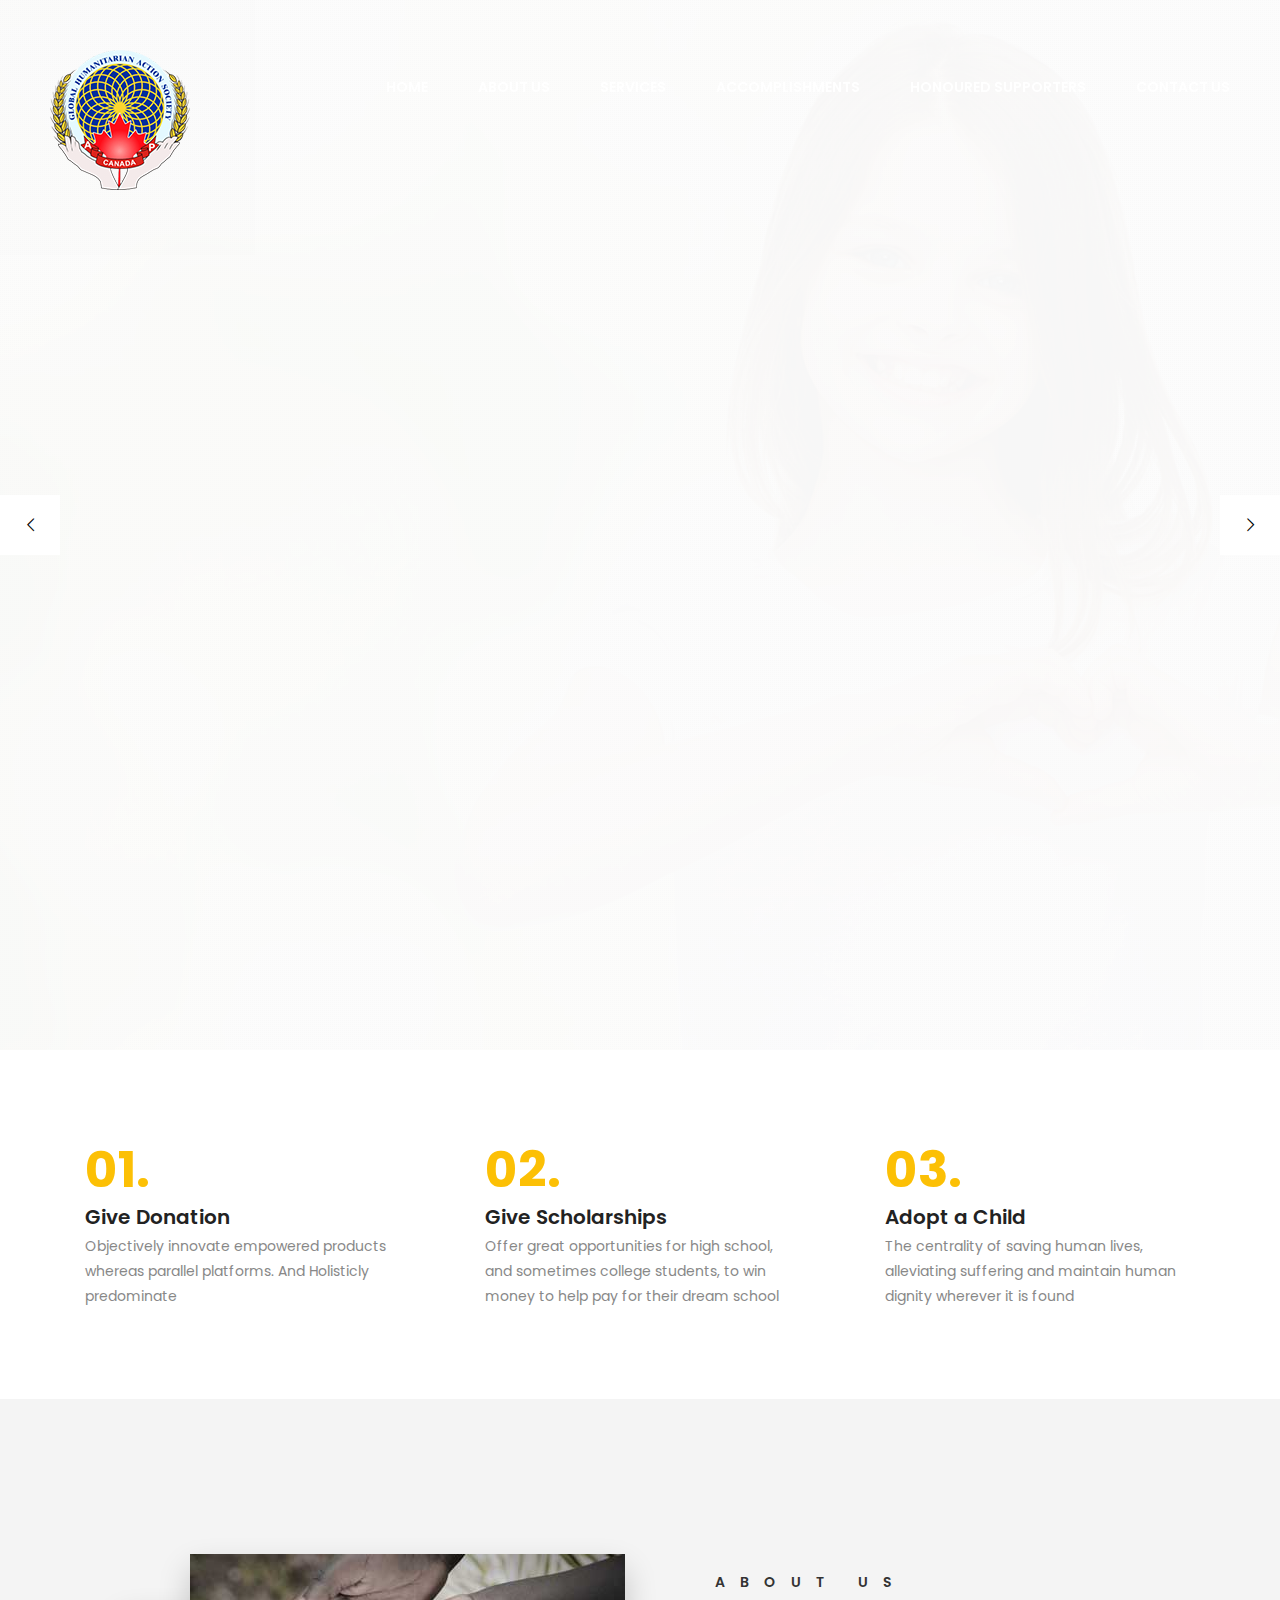
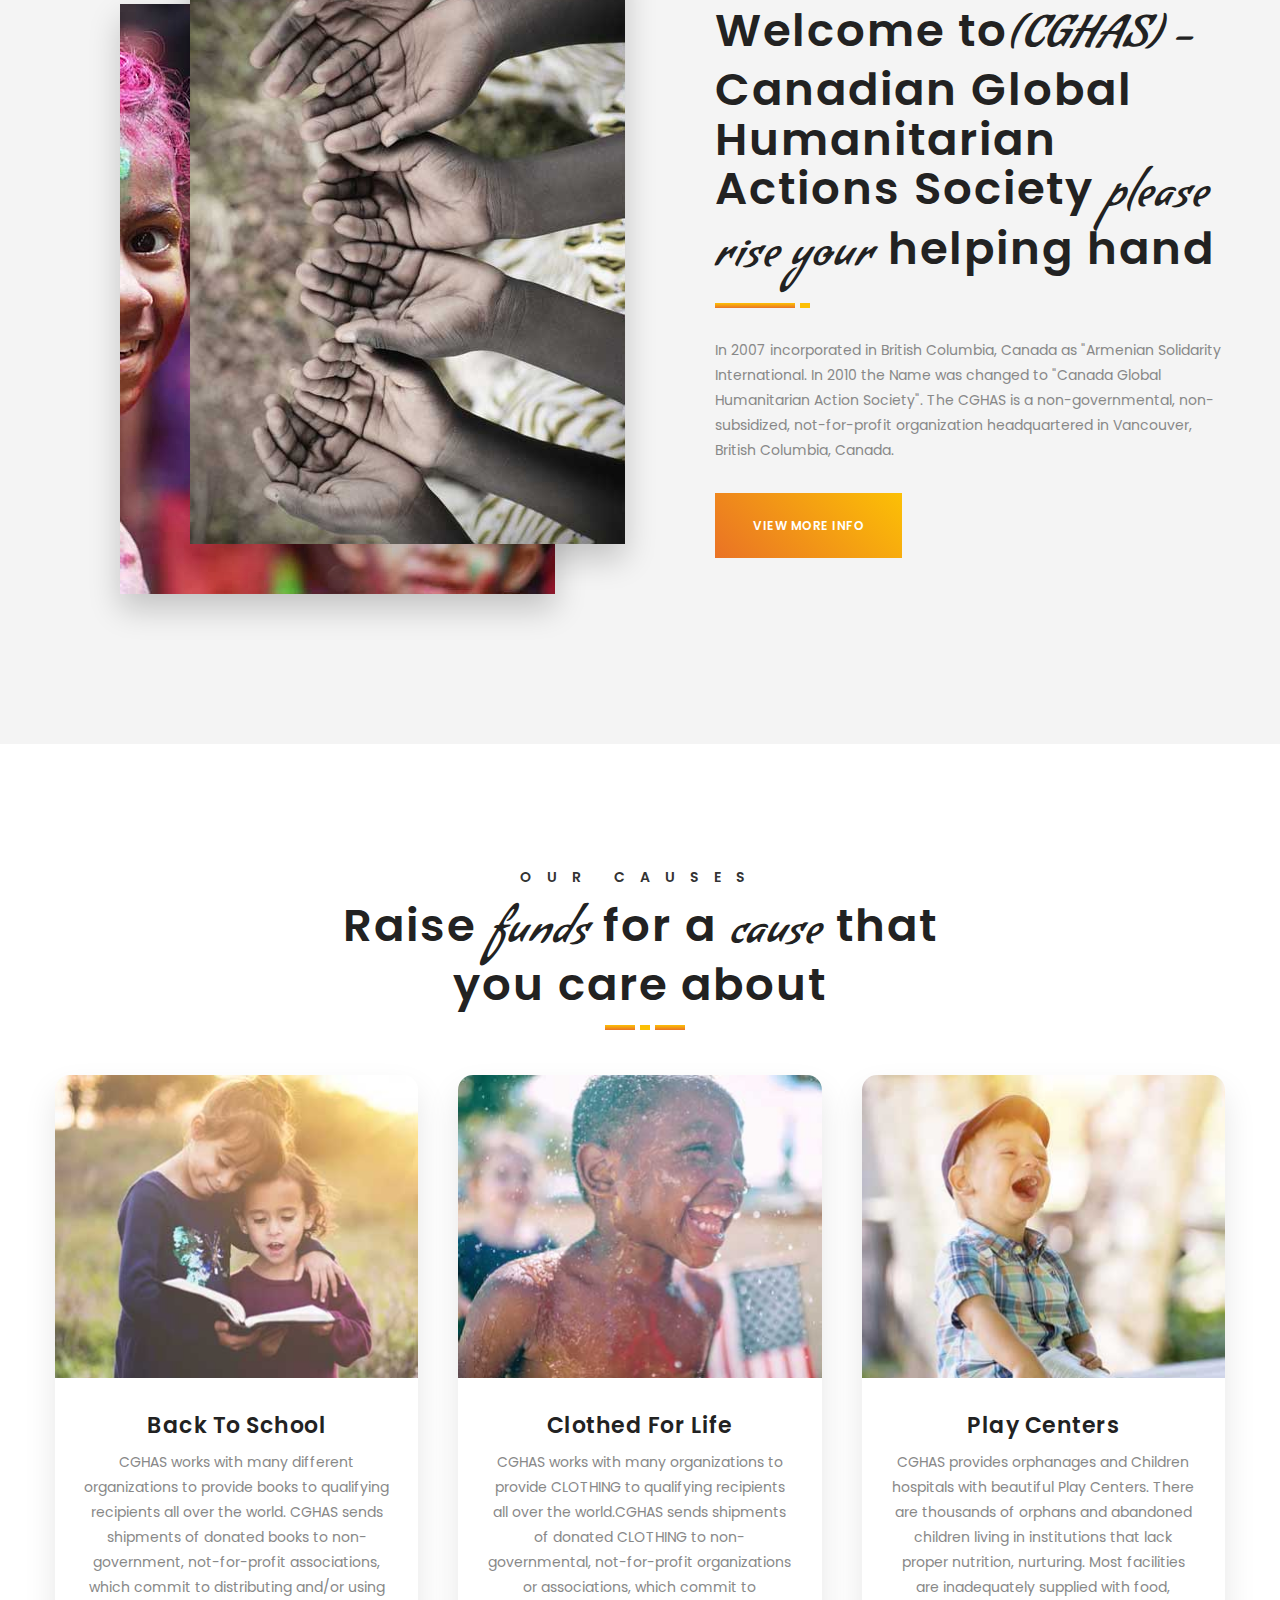
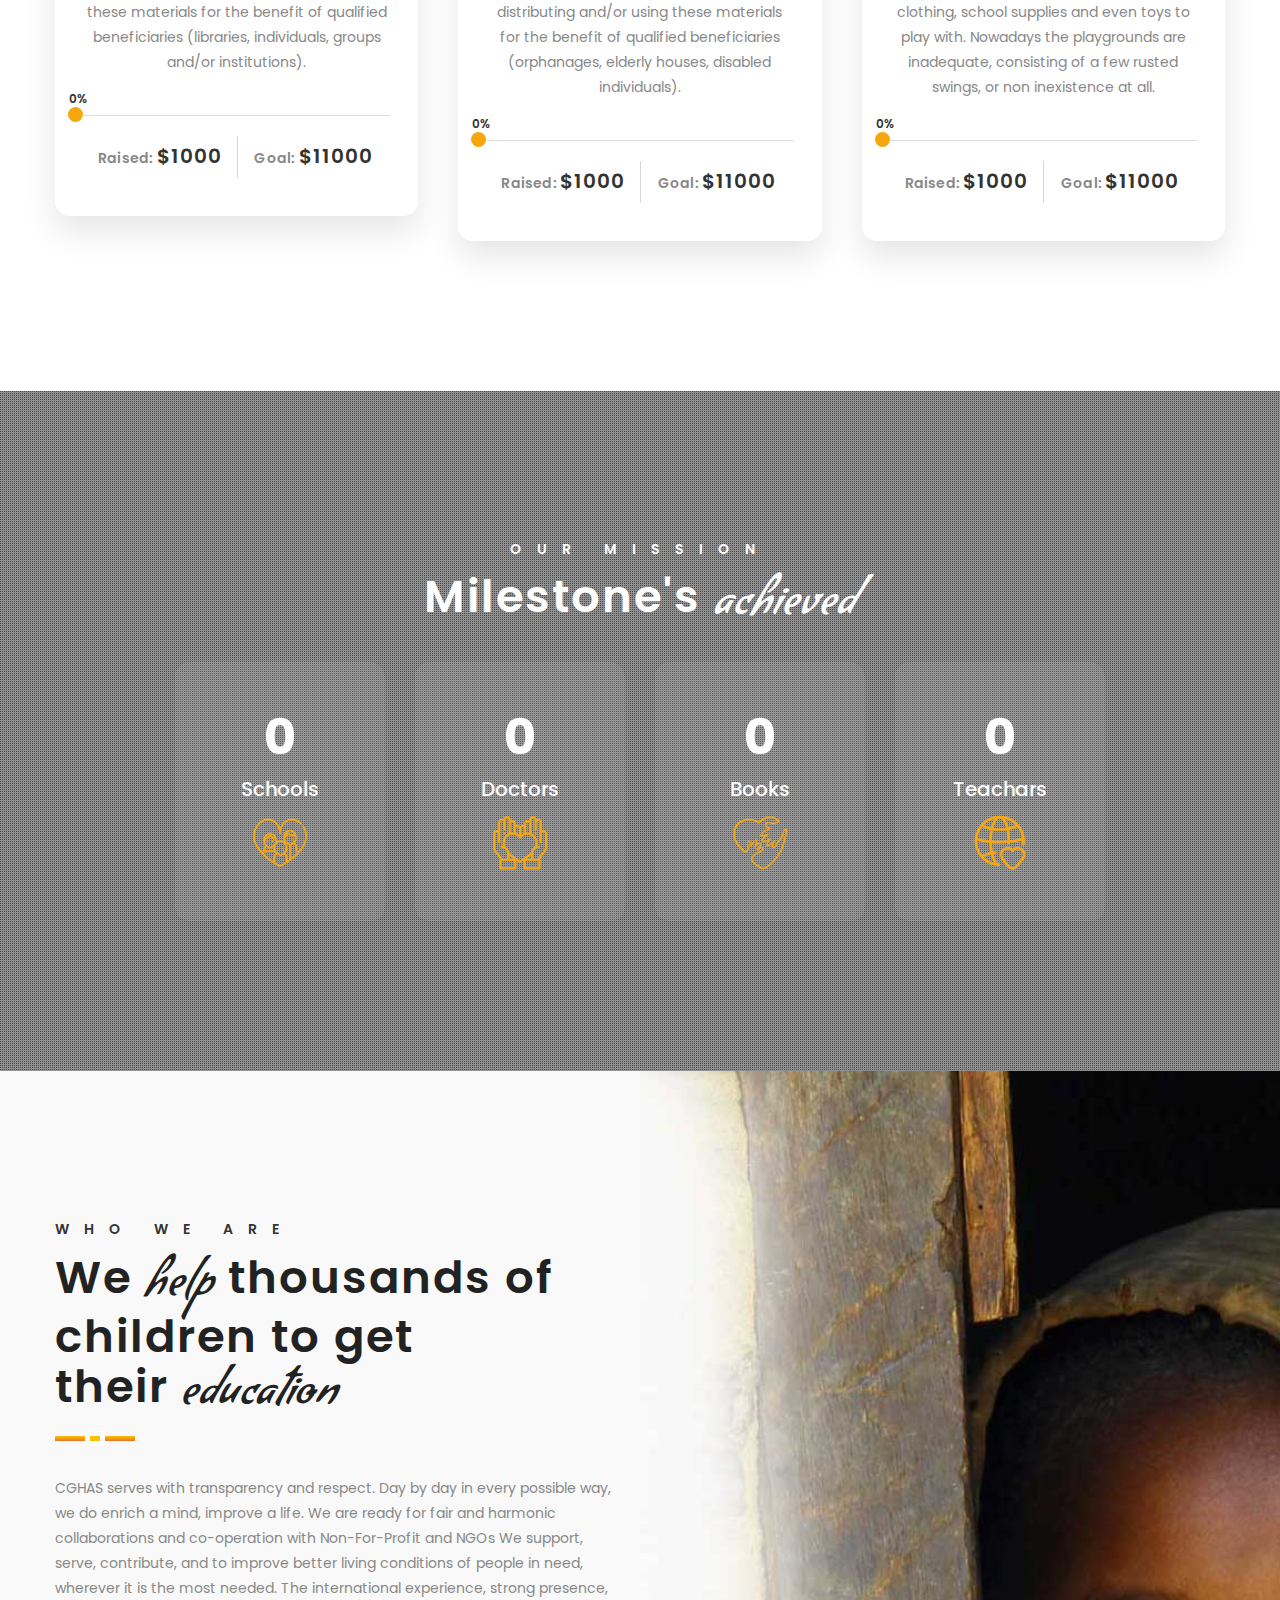
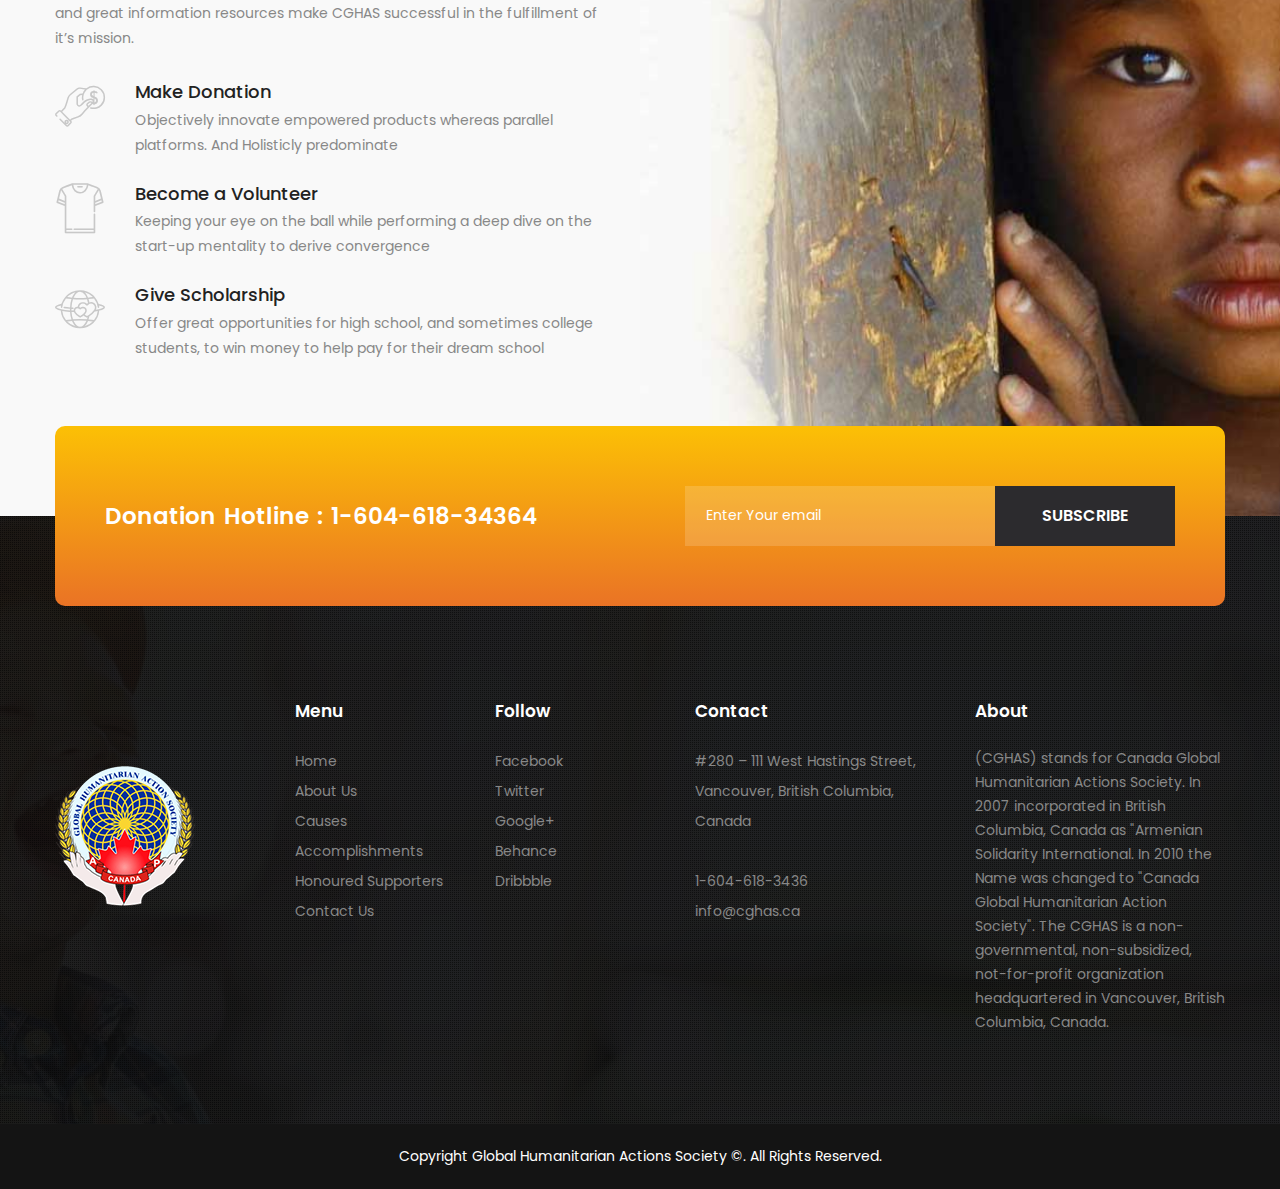
==== index.html @ f3cd942c "Initial Commit" ====
<!DOCTYPE html>
<html lang="en">
<head>
<meta charset="utf-8">
<title>Global Humanitarian Actions</title>

<!-- Stylesheets -->
<link href="css/bootstrap.css" rel="stylesheet">
<link href="plugins/revolution/css/settings.css" rel="stylesheet" type="text/css"><!-- REVOLUTION SETTINGS STYLES -->
<link href="plugins/revolution/css/layers.css" rel="stylesheet" type="text/css"><!-- REVOLUTION LAYERS STYLES -->
<link href="plugins/revolution/css/navigation.css" rel="stylesheet" type="text/css"><!-- REVOLUTION NAVIGATION STYLES -->
<link href="css/style.css" rel="stylesheet">
<link href="css/responsive.css" rel="stylesheet">

<link rel="shortcut icon" href="images/favicon.png" type="image/x-icon">
<link rel="icon" href="images/favicon.png" type="image/x-icon">
<!-- Responsive -->
<meta http-equiv="X-UA-Compatible" content="IE=edge">
<meta name="viewport" content="width=device-width, initial-scale=1.0, maximum-scale=1.0, user-scalable=0">
<!--[if lt IE 9]><script src="https://cdnjs.cloudflare.com/ajax/libs/html5shiv/3.7.3/html5shiv.js"></script><![endif]-->
<!--[if lt IE 9]><script src="js/respond.js"></script><![endif]-->
</head>

<body>

<div class="page-wrapper">
    <!-- Preloader -->
    <div class="preloader"></div>
    
    <!-- Main Header-->
    <header class="main-header">

        <!-- Header Lower -->
        <div class="header-lower">
            <div class="main-box clearfix">
                <!--Logo Box-->
                <div class="logo-box">
                    <div class="logo"><a href="index.html"><img src="images/logo.png" alt=""></a></div>
                </div>
                <!--Nav Outer-->
                <div class="nav-outer clearfix">
                    <!-- Main Menu -->
                    <nav class="main-menu">
                        <div class="navbar-header">
                            <!-- Toggle Button -->
                            <button type="button" class="navbar-toggle" data-toggle="collapse" data-target=".navbar-collapse">
                                <span class="icon-bar"></span>
                                <span class="icon-bar"></span>
                                <span class="icon-bar"></span>
                            </button>
                        </div>
                        
                        <div class="navbar-collapse collapse clearfix">
                            <ul class="navigation clearfix">
                                <li><a href="index.html">Home</a></li>
                                <li><a href="about.html">About us</a></li>
                                <li><a href="services.html">Services</a></li>
                                <!-- <li><a href="causes-grid.html">Causes</a></li>  -->
                                <li><a href="event-single.html">Accomplishments</a></li>                              
                                <li><a href="blog-single-2.html">Honoured Supporters</a></li>
                                <li><a href="contact.html">Contact Us</a></li>
                            </ul>
                        </div>
                    </nav>
                    <!-- Main Menu End-->
                </div>
            </div>
        </div>

        <!-- Sticky Header -->
        <div class="sticky-header">
            <div class="auto-container clearfix">
                <!--Logo-->
                <div class="logo pull-left">
                    <a href="index.html" title=""><img src="images/logo-small.png" alt="" title=""></a>
                </div>
                <!--Right Col-->
                <div class="pull-right">
                    <!-- Main Menu -->
                    <nav class="main-menu">
                        <div class="navbar-collapse collapse clearfix">
                            <ul class="navigation clearfix">
                                <li><a href="index.html">Home</a></li>
                                <li><a href="about.html">About us</a></li>
                                <li><a href="services.html">Services</a></li>
                                <!-- <li><a href="causes-grid.html">Causes</a></li>  -->
                                <li><a href="event-single.html">Accomplishments</a></li>                              
                                <li><a href="blog-single-2.html">Honoured Supporters</a></li>
                                <li><a href="contact.html">Contact Us</a></li>
                            </ul>
                        </div>
                    </nav><!-- Main Menu End-->
                </div>
            </div>
        </div>
    </header>
    <!--End Main Header -->
    
    <!--Main Slider-->
    <section class="main-slider">
        <div class="rev_slider_wrapper fullwidthbanner-container"  id="rev_slider_one_wrapper" data-source="gallery">
            <div class="rev_slider fullwidthabanner" id="rev_slider_one" data-version="5.4.1">
                <ul>
                    <!-- Slide 1 -->
                    <li data-description="Slide Description" data-easein="default" data-easeout="default" data-fsmasterspeed="1500" data-fsslotamount="7" data-fstransition="fade" data-hideafterloop="0" data-hideslideonmobile="off" data-index="rs-1691" data-masterspeed="default" data-param1="" data-param10="" data-param2="" data-param3="" data-param4="" data-param5="" data-param6="" data-param7="" data-param8="" data-param9="" data-rotate="0" data-saveperformance="off" data-slotamount="default" data-thumb="images/main-slider/image-1.jpg" data-title="Slide Title" data-transition="parallaxvertical">
                        
                        <img alt="" class="rev-slidebg" data-bgfit="cover" data-bgparallax="10" data-bgposition="center center" data-bgrepeat="no-repeat" data-no-retina="" src="images/main-slider/image-4.jpg"> 
                        
                        <div class="tp-caption" 
                        data-paddingbottom="[0,0,0,0]"
                        data-paddingleft="[0,0,0,0]"
                        data-paddingright="[0,0,0,0]"
                        data-paddingtop="[0,0,0,0]"
                        data-responsive_offset="on"
                        data-type="text"
                        data-height="none"
                        data-whitespace="nowrap"
                        data-width="none"
                        data-hoffset="['0','0','0','0']"
                        data-voffset="['-135','-135','-135','-135']"
                        data-x="['center','center','center','center']"
                        data-y="['middle','middle','middle','middle']"
                        data-frames='[{"from":"y:[-100%];z:0;rX:0deg;rY:0;rZ:0;sX:1;sY:1;skX:0;skY:0;","mask":"x:0px;y:0px;s:inherit;e:inherit;","speed":1500,"to":"o:1;","delay":1000,"ease":"Power3.easeInOut"},{"delay":"wait","speed":1000,"to":"auto:auto;","mask":"x:0;y:0;s:inherit;e:inherit;","ease":"Power3.easeInOut"}]'>
                           <h4>Donate Here</h4>
                        </div>

                        <div class="tp-caption" 
                        data-paddingbottom="[0,0,0,0]"
                        data-paddingleft="[0,0,0,0]"
                        data-paddingright="[0,0,0,0]"
                        data-paddingtop="[0,0,0,0]"
                        data-responsive_offset="on"
                        data-type="text"
                        data-height="none"
                        data-whitespace="nowrap"
                        data-fontsize="['64','40','36','24']"
                        data-width="auto"
                        data-textalign="center"
                        data-hoffset="['0','0','0','0']"
                        data-voffset="['-30','-30','-30','-30']"
                        data-x="['center','center','center','center']"
                        data-y="['middle','middle','middle','middle']"
                        data-frames='[{"from":"y:[-100%];z:0;rX:0deg;rY:0;rZ:0;sX:1;sY:1;skX:0;skY:0;","mask":"x:0px;y:0px;s:inherit;e:inherit;","speed":1500,"to":"o:1;","delay":1000,"ease":"Power3.easeInOut"},{"delay":"wait","speed":1000,"to":"auto:auto;","mask":"x:0;y:0;s:inherit;e:inherit;","ease":"Power3.easeInOut"}]'>
                            <h2>Global <br>Humanitarian <span class="style-font">Actions</span></h2>
                        </div>
                        
                        <div class="tp-caption" 
                        data-paddingbottom="[0,0,0,0]"
                        data-paddingleft="[0,0,0,0]"
                        data-paddingright="[0,0,0,0]"
                        data-paddingtop="[0,0,0,0]"
                        data-responsive_offset="on"
                        data-type="text"
                        data-height="none"
                        data-whitespace="nowrap"
                        data-width="auto"
                        data-hoffset="['0','0','0','0']"
                        data-voffset="['115','105','130','130']"
                        data-x="['center','center','center','center']"
                        data-y="['middle','middle','middle','middle']"
                        data-frames='[{"from":"y:[100%];z:0;rX:0deg;rY:0;rZ:0;sX:1;sY:1;skX:0;skY:0;","mask":"x:0px;y:0px;s:inherit;e:inherit;","speed":1500,"to":"o:1;","delay":1000,"ease":"Power3.easeInOut"},{"delay":"wait","speed":1000,"to":"auto:auto;","mask":"x:0;y:0;s:inherit;e:inherit;","ease":"Power3.easeInOut"}]'>
                            <a href="about.html" class="theme-btn btn-style-one"><span>Donate Now</span></a>
                        </div>
                    </li>
                    <!-- Slide 2 -->
                    <li data-description="Slide Description" data-easein="default" data-easeout="default" data-fsmasterspeed="1500" data-fsslotamount="7" data-fstransition="fade" data-hideafterloop="0" data-hideslideonmobile="off" data-index="rs-1688" data-masterspeed="default" data-param1="" data-param10="" data-param2="" data-param3="" data-param4="" data-param5="" data-param6="" data-param7="" data-param8="" data-param9="" data-rotate="0" data-saveperformance="off" data-slotamount="default" data-thumb="images/main-slider/image-2.jpg" data-title="Slide Title" data-transition="parallaxvertical">
                        
                        <img alt="" class="rev-slidebg" data-bgfit="cover" data-bgparallax="10" data-bgposition="center center" data-bgrepeat="no-repeat" data-no-retina="" src="images/main-slider/image-1.jpg"> 
                        
                        <div class="tp-caption" 
                        data-paddingbottom="[0,0,0,0]"
                        data-paddingleft="[0,0,0,0]"
                        data-paddingright="[0,0,0,0]"
                        data-paddingtop="[0,0,0,0]"
                        data-responsive_offset="on"
                        data-type="text"
                        data-height="none"
                        data-whitespace="nowrap"
                        data-width="none"
                        data-hoffset="['0','0','0','0']"
                        data-voffset="['-135','-135','-135','-135']"
                        data-x="['center','center','center','center']"
                        data-y="['middle','middle','middle','middle']"
                        data-frames='[{"from":"y:[-100%];z:0;rX:0deg;rY:0;rZ:0;sX:1;sY:1;skX:0;skY:0;","mask":"x:0px;y:0px;s:inherit;e:inherit;","speed":1500,"to":"o:1;","delay":1000,"ease":"Power3.easeInOut"},{"delay":"wait","speed":1000,"to":"auto:auto;","mask":"x:0;y:0;s:inherit;e:inherit;","ease":"Power3.easeInOut"}]'>
                           <h4>Donate Here</h4>
                        </div>

                        <div class="tp-caption" 
                        data-paddingbottom="[0,0,0,0]"
                        data-paddingleft="[0,0,0,0]"
                        data-paddingright="[0,0,0,0]"
                        data-paddingtop="[0,0,0,0]"
                        data-responsive_offset="on"
                        data-type="text"
                        data-height="none"
                        data-whitespace="nowrap"
                        data-fontsize="['64','40','36','24']"
                        data-width="auto"
                        data-textalign="center"
                        data-hoffset="['0','0','0','0']"
                        data-voffset="['-30','-30','-30','-30']"
                        data-x="['center','center','center','center']"
                        data-y="['middle','middle','middle','middle']"
                        data-frames='[{"from":"y:[-100%];z:0;rX:0deg;rY:0;rZ:0;sX:1;sY:1;skX:0;skY:0;","mask":"x:0px;y:0px;s:inherit;e:inherit;","speed":1500,"to":"o:1;","delay":1000,"ease":"Power3.easeInOut"},{"delay":"wait","speed":1000,"to":"auto:auto;","mask":"x:0;y:0;s:inherit;e:inherit;","ease":"Power3.easeInOut"}]'>
                            <h2>Help poor people <br>and their <span class="style-font">formation</span></h2>
                        </div>
                        
                        <div class="tp-caption" 
                        data-paddingbottom="[0,0,0,0]"
                        data-paddingleft="[0,0,0,0]"
                        data-paddingright="[0,0,0,0]"
                        data-paddingtop="[0,0,0,0]"
                        data-responsive_offset="on"
                        data-type="text"
                        data-height="none"
                        data-whitespace="nowrap"
                        data-width="auto"
                        data-hoffset="['0','0','0','0']"
                        data-voffset="['115','105','130','130']"
                        data-x="['center','center','center','center']"
                        data-y="['middle','middle','middle','middle']"
                        data-frames='[{"from":"y:[100%];z:0;rX:0deg;rY:0;rZ:0;sX:1;sY:1;skX:0;skY:0;","mask":"x:0px;y:0px;s:inherit;e:inherit;","speed":1500,"to":"o:1;","delay":1000,"ease":"Power3.easeInOut"},{"delay":"wait","speed":1000,"to":"auto:auto;","mask":"x:0;y:0;s:inherit;e:inherit;","ease":"Power3.easeInOut"}]'>
                            <a href="about.html" class="theme-btn btn-style-one"><span>Donate Now</span></a>
                        </div>
                    </li>

                    <!-- Slide 3 -->
                    <li data-description="Slide Description" data-easein="default" data-easeout="default" data-fsmasterspeed="1500" data-fsslotamount="7" data-fstransition="fade" data-hideafterloop="0" data-hideslideonmobile="off" data-index="rs-1689" data-masterspeed="default" data-param1="" data-param10="" data-param2="" data-param3="" data-param4="" data-param5="" data-param6="" data-param7="" data-param8="" data-param9="" data-rotate="0" data-saveperformance="off" data-slotamount="default" data-thumb="images/main-slider/image-3.jpg" data-title="Slide Title" data-transition="parallaxvertical">
                        
                        <img alt="" class="rev-slidebg" data-bgfit="cover" data-bgparallax="10" data-bgposition="center center" data-bgrepeat="no-repeat" data-no-retina="" src="images/main-slider/image-2.jpg"> 
                        
                        <div class="tp-caption" 
                        data-paddingbottom="[0,0,0,0]"
                        data-paddingleft="[0,0,0,0]"
                        data-paddingright="[0,0,0,0]"
                        data-paddingtop="[0,0,0,0]"
                        data-responsive_offset="on"
                        data-type="text"
                        data-height="none"
                        data-whitespace="nowrap"
                        data-width="none"
                        data-hoffset="['0','0','0','0']"
                        data-voffset="['-135','-135','-135','-135']"
                        data-x="['center','center','center','center']"
                        data-y="['middle','middle','middle','middle']"
                        data-frames='[{"from":"y:[-100%];z:0;rX:0deg;rY:0;rZ:0;sX:1;sY:1;skX:0;skY:0;","mask":"x:0px;y:0px;s:inherit;e:inherit;","speed":1500,"to":"o:1;","delay":1000,"ease":"Power3.easeInOut"},{"delay":"wait","speed":1000,"to":"auto:auto;","mask":"x:0;y:0;s:inherit;e:inherit;","ease":"Power3.easeInOut"}]'>
                           <h4>Donate Here</h4>
                        </div>

                        <div class="tp-caption" 
                        data-paddingbottom="[0,0,0,0]"
                        data-paddingleft="[0,0,0,0]"
                        data-paddingright="[0,0,0,0]"
                        data-paddingtop="[0,0,0,0]"
                        data-responsive_offset="on"
                        data-type="text"
                        data-height="none"
                        data-whitespace="nowrap"
                        data-fontsize="['64','40','36','24']"
                        data-width="auto"
                        data-textalign="center"
                        data-hoffset="['0','0','0','0']"
                        data-voffset="['-30','-30','-30','-30']"
                        data-x="['center','center','center','center']"
                        data-y="['middle','middle','middle','middle']"
                        data-frames='[{"from":"y:[-100%];z:0;rX:0deg;rY:0;rZ:0;sX:1;sY:1;skX:0;skY:0;","mask":"x:0px;y:0px;s:inherit;e:inherit;","speed":1500,"to":"o:1;","delay":1000,"ease":"Power3.easeInOut"},{"delay":"wait","speed":1000,"to":"auto:auto;","mask":"x:0;y:0;s:inherit;e:inherit;","ease":"Power3.easeInOut"}]'>
                            <h2>Global <br>Humanitarian <span class="style-font">Actions</span></h2>
                        </div>
                        
                        <div class="tp-caption" 
                        data-paddingbottom="[0,0,0,0]"
                        data-paddingleft="[0,0,0,0]"
                        data-paddingright="[0,0,0,0]"
                        data-paddingtop="[0,0,0,0]"
                        data-responsive_offset="on"
                        data-type="text"
                        data-height="none"
                        data-whitespace="nowrap"
                        data-width="auto"
                        data-hoffset="['0','0','0','0']"
                        data-voffset="['115','105','130','130']"
                        data-x="['center','center','center','center']"
                        data-y="['middle','middle','middle','middle']"
                        data-frames='[{"from":"y:[100%];z:0;rX:0deg;rY:0;rZ:0;sX:1;sY:1;skX:0;skY:0;","mask":"x:0px;y:0px;s:inherit;e:inherit;","speed":1500,"to":"o:1;","delay":1000,"ease":"Power3.easeInOut"},{"delay":"wait","speed":1000,"to":"auto:auto;","mask":"x:0;y:0;s:inherit;e:inherit;","ease":"Power3.easeInOut"}]'>
                            <a href="about.html" class="theme-btn btn-style-one"><span>Donate Now</span></a>
                        </div>
                    </li>

                    <!-- Slide 4 -->
                    <li data-description="Slide Description" data-easein="default" data-easeout="default" data-fsmasterspeed="1500" data-fsslotamount="7" data-fstransition="fade" data-hideafterloop="0" data-hideslideonmobile="off" data-index="rs-1690" data-masterspeed="default" data-param1="" data-param10="" data-param2="" data-param3="" data-param4="" data-param5="" data-param6="" data-param7="" data-param8="" data-param9="" data-rotate="0" data-saveperformance="off" data-slotamount="default" data-thumb="images/main-slider/image-2.jpg" data-title="Slide Title" data-transition="parallaxvertical">
                        
                        <img alt="" class="rev-slidebg" data-bgfit="cover" data-bgparallax="10" data-bgposition="center center" data-bgrepeat="no-repeat" data-no-retina="" src="images/main-slider/image-3.jpg"> 
                        
                        <div class="tp-caption" 
                        data-paddingbottom="[0,0,0,0]"
                        data-paddingleft="[0,0,0,0]"
                        data-paddingright="[0,0,0,0]"
                        data-paddingtop="[0,0,0,0]"
                        data-responsive_offset="on"
                        data-type="text"
                        data-height="none"
                        data-whitespace="nowrap"
                        data-width="none"
                        data-hoffset="['0','0','0','0']"
                        data-voffset="['-135','-135','-135','-135']"
                        data-x="['center','center','center','center']"
                        data-y="['middle','middle','middle','middle']"
                        data-frames='[{"from":"y:[-100%];z:0;rX:0deg;rY:0;rZ:0;sX:1;sY:1;skX:0;skY:0;","mask":"x:0px;y:0px;s:inherit;e:inherit;","speed":1500,"to":"o:1;","delay":1000,"ease":"Power3.easeInOut"},{"delay":"wait","speed":1000,"to":"auto:auto;","mask":"x:0;y:0;s:inherit;e:inherit;","ease":"Power3.easeInOut"}]'>
                           <h4>Donate Here</h4>
                        </div>

                        <div class="tp-caption" 
                        data-paddingbottom="[0,0,0,0]"
                        data-paddingleft="[0,0,0,0]"
                        data-paddingright="[0,0,0,0]"
                        data-paddingtop="[0,0,0,0]"
                        data-responsive_offset="on"
                        data-type="text"
                        data-height="none"
                        data-whitespace="nowrap"
                        data-fontsize="['64','40','36','24']"
                        data-width="auto"
                        data-textalign="center"
                        data-hoffset="['0','0','0','0']"
                        data-voffset="['-30','-30','-30','-30']"
                        data-x="['center','center','center','center']"
                        data-y="['middle','middle','middle','middle']"
                        data-frames='[{"from":"y:[-100%];z:0;rX:0deg;rY:0;rZ:0;sX:1;sY:1;skX:0;skY:0;","mask":"x:0px;y:0px;s:inherit;e:inherit;","speed":1500,"to":"o:1;","delay":1000,"ease":"Power3.easeInOut"},{"delay":"wait","speed":1000,"to":"auto:auto;","mask":"x:0;y:0;s:inherit;e:inherit;","ease":"Power3.easeInOut"}]'>
                            <h2>Help poor people life <br>and their <span class="style-font">formation</span></h2>
                        </div>
                        
                        <div class="tp-caption" 
                        data-paddingbottom="[0,0,0,0]"
                        data-paddingleft="[0,0,0,0]"
                        data-paddingright="[0,0,0,0]"
                        data-paddingtop="[0,0,0,0]"
                        data-responsive_offset="on"
                        data-type="text"
                        data-height="none"
                        data-whitespace="nowrap"
                        data-width="auto"
                        data-hoffset="['0','0','0','0']"
                        data-voffset="['115','105','130','130']"
                        data-x="['center','center','center','center']"
                        data-y="['middle','middle','middle','middle']"
                        data-frames='[{"from":"y:[100%];z:0;rX:0deg;rY:0;rZ:0;sX:1;sY:1;skX:0;skY:0;","mask":"x:0px;y:0px;s:inherit;e:inherit;","speed":1500,"to":"o:1;","delay":1000,"ease":"Power3.easeInOut"},{"delay":"wait","speed":1000,"to":"auto:auto;","mask":"x:0;y:0;s:inherit;e:inherit;","ease":"Power3.easeInOut"}]'>
                            <a href="about.html" class="theme-btn btn-style-one"><span>Donate Now</span></a>
                        </div>
                    </li>
				</ul>
            </div>
        </div>
    </section>
    <!--End Main Slider-->

    <!-- Work Section -->
    <section class="work-section">   
        <div class="auto-container">
            <!-- Work Steps -->
            <div class="steps-outer">
                <div class="row clearfix">
                    <!-- Step -->
                    <div class="work-step col-md-4 col-sm-6 col-xs-12">
                        <div class="inner-box">
                            <h2>01.</h2>
                            <h4><a href="about.html">Give Donation</a></h4>
                            <p>Objectively innovate empowered products whereas parallel platforms. And Holisticly predominate </p>
                        </div>
                    </div>

                    <!-- Step -->
                    <div class="work-step col-md-4 col-sm-6 col-xs-12">
                        <div class="inner-box">
                            <h2>02.</h2>
                            <h4><a href="about.html">Give Scholarships</a></h4>
                            <p>Offer great opportunities for high school, and sometimes college students, to win money to help pay for their dream school </p>
                        </div>
                    </div>

                    <!-- Step -->
                    <div class="work-step col-md-4 col-sm-6 col-xs-12">
                        <div class="inner-box">
                            <h2>03.</h2>
                            <h4><a href="about.html">Adopt a Child</a></h4>
                            <p>The centrality of saving human lives, alleviating suffering and maintain human dignity wherever it is found </p>
                        </div>
                    </div>
                </div>
            </div>
        </div>
    </section>
    <!-- End Work Section -->

    <!-- About Section-->
    <section class="about-section">
        <div class="auto-container">
            <div class="row clearfix">
                <!--Content Column-->
                <div class="content-column pull-right col-md-6 col-sm-12 col-xs-12">
                    <div class="inner-column">
                        <div class="sec-title">
                            <span class="title">About Us</span>
                            <h2>Welcome to<span>(CGHAS) -</span> <br>Canadian Global Humanitarian Actions Society <span>please rise your</span>  helping hand</h2>
                            <div class="separator"></div>
                        </div>
                        <div class="text">In 2007 incorporated in British Columbia, Canada as "Armenian Solidarity International.
                                In 2010 the Name was changed to "Canada Global Humanitarian Action Society".
                                The CGHAS is a non-governmental, non-subsidized, not-for-profit organization headquartered in Vancouver, British Columbia, Canada.</div>
                        <div class="our-help">
                            
                        </div>
                        <div class="btn-box">
                            <a href="about.html" class="theme-btn btn-style-one"><span>View More Info</span></a>
                        </div>
                    </div>
                </div>
                
                <!--Image Column-->
                <div class="image-column col-md-6 col-sm-12 col-xs-12">
                    <div class="inner-column">
                        <figure class="image-1"><img src="images/resource/about-img-1.jpg" alt=""></figure>
                        <figure class="image-2"><img src="images/resource/about-img-2.jpg" alt=""></figure>
                    </div>
                </div>
            </div>
        </div>
    </section>
    <!--End About Section-->

    <!-- Causes Section -->

    <section class="causes-section">
        <div class="auto-container">
            <div class="sec-title text-center">
                <span class="title">Our Causes</span>
                <h2>Raise <span>funds</span> for a <span>cause</span> that <br> you care about</h2>
                <div class="separator-two"></div>
            </div>

            <div class="row clearfix">

                <!-- Cause Block -->

                <div class="cause-block col-md-4 col-sm-6 col-xs-12">
                    <div class="inner-box">
                        <div class="image-box">
                            <figure><img src="images/resource/cause-1.jpg" alt=""></figure>
                            <div class="overlay-box"><a href="#" class="link">Donate Now &gt;</a></div>
                        </div>
                        <div class="lower-content">
                            <h2><a href="causes-single.html">Back To School</a></h2>
                            <p>CGHAS works with many different organizations to provide books to qualifying recipients all over the world.
                                    CGHAS sends shipments of donated books to non-government, not-for-profit associations, which commit to distributing and/or using these materials for the benefit of qualified beneficiaries (libraries, individuals, groups and/or institutions).</p>
                            
                            <div class="progress-bar">
                                <div class="bar-inner"><div class="bar progress-line" data-width="65"><div class="bar-percentage"><div class="count-box"><span class="count-text" data-speed="2000" data-stop="65">0</span>%</div></div></div></div>
                            </div>
                                
                            <div class="info-box clearfix">
                                <a href="#" class="raised">Raised: <span>$1000</span></a>
                                <a href="#" class="goal">Goal: <span>$11000</span></a>
                            </div>  
                        </div>
                    </div>
                </div>

                <!-- Cause Block -->

                <div class="cause-block col-md-4 col-sm-6 col-xs-12">
                    <div class="inner-box">
                        <div class="image-box">
                            <figure><img src="images/resource/cause-2.jpg" alt=""></figure>
                            <div class="overlay-box"><a href="#" class="link">Donate Now &gt;</a></div>
                        </div>
                        <div class="lower-content">
                            <h2><a href="causes-single.html">Clothed For Life</a></h2>
                            <p>CGHAS works with many organizations to provide CLOTHING to qualifying recipients all over the world.CGHAS sends shipments of donated CLOTHING to non-governmental, not-for-profit organizations or associations, which commit to distributing and/or using these materials for the benefit of qualified beneficiaries (orphanages, elderly houses, disabled individuals).</p>
                            
                            <div class="progress-bar">
                                <div class="bar-inner"><div class="bar progress-line" data-width="20"><div class="bar-percentage"><div class="count-box"><span class="count-text" data-speed="2000" data-stop="20">0</span>%</div></div></div></div>
                            </div>
                                
                            <div class="info-box clearfix">
                                <a href="#" class="raised">Raised: <span>$1000</span></a>
                                <a href="#" class="goal">Goal: <span>$11000</span></a>
                            </div>  
                        </div>
                    </div>
                </div>

                <!-- Cause Block -->

                <div class="cause-block col-md-4 col-sm-6 col-xs-12">
                    <div class="inner-box">
                        <div class="image-box">
                            <figure><img src="images/resource/cause-3.jpg" alt=""></figure>
                            <div class="overlay-box"><a href="#" class="link">Donate Now &gt;</a></div>
                        </div>
                        <div class="lower-content">
                            <h2><a href="causes-single.html">Play Centers</a></h2>
                            <p>CGHAS provides orphanages and Children hospitals with beautiful Play Centers.
                                    There are thousands of orphans and abandoned children living in institutions that lack proper nutrition, nurturing. Most facilities are inadequately supplied with food, clothing, school supplies and even toys to play with.
                                    Nowadays the playgrounds are inadequate, consisting of a few rusted swings, or non inexistence at all.</p>
                            
                            <div class="progress-bar">
                                <div class="bar-inner"><div class="bar progress-line" data-width="80"><div class="bar-percentage"><div class="count-box"><span class="count-text" data-speed="2000" data-stop="80">0</span>%</div></div></div></div>
                            </div>
                                
                            <div class="info-box clearfix">
                                <a href="#" class="raised">Raised: <span>$1000</span></a>
                                <a href="#" class="goal">Goal: <span>$11000</span></a>
                            </div>  
                        </div>
                    </div>
                </div>
            </div>
        </div>
    </section>
    
    <!-- End Causes Section -->

    <!--Fun Facts Section-->
    <div class="fun-fact-section" style="background-image:url(images/background/1.jpg);">
        <div class="auto-container">
            <div class="sec-title light text-center">
                <span class="title">Our Mission</span>
                <h2>Milestone's <span>achieved</span></h2>
            </div>
            <div class="fact-counter">
                <div class="row clearfix">
                    <!--Column-->
                    <div class="counter-column col-md-3 col-sm-6 col-xs-12">
                        <div class="inner">
                            <div class="count-box">
                                <span class="count-text" data-speed="3000" data-stop="12">0</span>
                                <h4 class="counter-title">Schools</h4>
                                <span class="icon flaticon-people"></span>
                            </div>
                        </div>
                    </div>

                    <!--Column-->
                    <div class="counter-column col-md-3 col-sm-6 col-xs-12">
                        <div class="inner">
                            <div class="count-box">
                                <span class="count-text" data-speed="3000" data-stop="96">0</span>
                                <h4 class="counter-title">Doctors</h4>
                                <span class="icon flaticon-pacifism"></span>
                            </div>
                        </div>
                    </div>

                    <!--Column-->
                    <div class="counter-column col-md-3 col-sm-6 col-xs-12">
                        <div class="inner">
                            <div class="count-box">
                                <span class="count-text" data-speed="3000" data-stop="25000">0</span>
                                <h4 class="counter-title">Books</h4>
                                <span class="icon flaticon-heart-2"></span>
                            </div>
                        </div>
                    </div>

                    <!--Column-->
                    <div class="counter-column col-md-3 col-sm-6 col-xs-12">
                        <div class="inner">
                            <div class="count-box">
                                <span class="count-text" data-speed="3000" data-stop="35">0</span>
                                <h4 class="counter-title">Teachars</h4>
                                <span class="icon flaticon-love-planet"></span>
                            </div>
                        </div>
                    </div>
                </div>
            </div>
        </div>
    </div>
    <!--End Fun Facts Section-->

    <!-- Who We Are -->
    <section class="who-we-are">
        <div class="outer-container clearfix">
            <!--Content Column-->
            <div class="content-column">
                <div class="inner-box">
                    <div class="sec-title">
                        <span class="title">Who we are</span>
                        <h2>We <span>help</span> thousands of children to get<br> their <span>education</span></h2>
                        <span class="separator-two"></span>
                    </div>
                    <div class="text">
                        <p>CGHAS serves with transparency and respect. Day by day in every possible way, we do enrich a mind, improve a life.   We are ready for fair and harmonic collaborations and co-operation with Non-For-Profit and NGOs
                                We support, serve, contribute, and to improve better living conditions of people in need, wherever it is the most needed.
                                The international experience, strong presence, and great information resources make CGHAS successful in the fulfillment of it’s mission.</p>
                    </div>
                    <ul class="choose-info">
                        <li>
                            <span class="icon flaticon-coin"></span>
                            <h3><a href="#">Make Donation</a></h3>
                            <p>Objectively innovate empowered products whereas parallel platforms. And Holisticly predominate</p>
                        </li>

                        <li>
                            <span class="icon flaticon-shirt"></span>
                            <h3><a href="#">Become a Volunteer</a></h3>
                            <p>Keeping your eye on the ball while performing a deep dive on the start-up mentality to derive convergence</p>
                        </li>

                        <li>
                            <span class="icon flaticon-globe"></span>
                            <h3><a href="#">Give Scholarship </a></h3>
                            <p>Offer great opportunities for high school, and sometimes college students, to win money to help pay for their dream school</p>
                        </li>
                    </ul>
                </div>
            </div>
            <!--Image Column-->
            <div class="image-column" style="background-image:url(images/resource/image-1.jpg);">
                <figure class="image-box"><img src="images/resource/image-1.jpg" alt=""></figure>
            </div>
        </div>
    </section>
    <!-- End Who We Are -->

    
            </div>
        </div>
    </section>
    

    <!-- Subscribe section -->
    <section class="subscribe-section">
        <div class="auto-container">
            <div class="inner-container">
                <div class="row clearfix">
                    <div class="title-column col-md-6 col-sm-12 col-xs-12">
                        <div class="title">
                            <h2>Donation Hotline :  1-604-618-34364</h2>
                        </div>
                    </div>
                    <div class="form-column col-md-6 col-sm-12 col-xs-12">
                        <div class="subscribe-form">
                            <form method="post" action="http://themebunch.com/html/varna-charity/contact.html">
                                <div class="form-group">
                                    <input type="email" name="email" value="" placeholder="Enter Your email" required>
                                    <button type="submit" class="theme-btn btn-style-three">Subscribe</button>
                                </div>
                            </form>
                        </div>
                    </div>
                </div>
            </div>
        </div>
    </section>
    <!-- End Subscribe section -->

    <!--Main Footer-->
    <footer class="main-footer" style="background-image: url(images/background/2.jpg);">
        <!--Upper-->
        <div class="footer-upper">
            <div class="auto-container">
                <div class="outer-box">
                    <!--Footer Logo-->
                    <div class="footer-logo"><a href="index-2.html"><img src="images/footer-logo.png" alt=""></a></div>
                    
                    <div class="row clearfix">
                        <div class="big-column col-md-5 col-sm-12 col-xs-12">
                            <div class="row clearfix">
                                <!--Footer Column-->
                                <div class="footer-column col-md-6 col-sm-6 col-xs-12">
                                    <h3>Menu</h3>
                                    <ul class="footer-links">
                                        <li><a href="#">Home</a></li>
                                        <li><a href="#">About Us</a></li>
                                        <li><a href="#">Causes</a></li>
                                        <li><a href="#">Accomplishments</a></li>
                                        <li><a href="#">Honoured Supporters</a></li>
                                        <li><a href="#">Contact Us</a></li>
                                    </ul> 
                                </div>

                                <div class="footer-column col-md-6 col-sm-6 col-xs-12">
                                    <h3>Follow</h3>
                                    <ul class="footer-links">
                                        <li><a href="#">Facebook</a></li>
                                        <li><a href="#">Twitter</a></li>
                                        <li><a href="#">Google+</a></li>
                                        <li><a href="#">Behance</a></li>
                                        <li><a href="#">Dribbble</a></li>
                                    </ul> 
                                </div>
                            </div>
                        </div>

                        <div class="big-column col-md-7 col-sm-12 col-xs-12">
                            <div class="row clearfix">
                                <!--Footer Column-->
                                <div class="footer-column col-md-6 col-sm-6 col-xs-12">
                                    <h3>Contact </h3>
                                    <ul class="footer-links contact-links">
                                        <li>#280 – 111 West Hastings Street, Vancouver, British Columbia, <br> Canada</li>
                                        <li><a href="#">1-604-618-3436</a></li>
                                        <li><a href="#">info@cghas.ca</a></li>
                                    </ul> 
                                </div>

                                <!--Footer Column-->
                                <div class="footer-column col-md-6 col-sm-6 col-xs-12">
                                    <h3>About</h3>
                                    <div class="text">
                                        <p>(CGHAS) stands for Canada Global Humanitarian Actions Society.
                                                In 2007 incorporated in British Columbia, Canada as "Armenian Solidarity International.
                                                In 2010 the Name was changed to "Canada Global Humanitarian Action Society".
                                                The CGHAS is a non-governmental, non-subsidized, not-for-profit organization headquartered in Vancouver, British Columbia, Canada.</p>
                                    </div>
                                </div>
                            </div>
                        </div>
                    </div>
                </div>
            </div>
        </div>
        
        <!--Bottom-->
        <div class="footer-bottom">
            <div class="auto-container">
                <div class="copyright">Copyright <a href="index.html">Global Humanitarian Actions Society</a> ©. All Rights Reserved.</div>
            </div>
        </div>
    </footer>
    <!-- End Footer -->

</div>  
<!--End pagewrapper-->

<!--Scroll to top-->
<div class="scroll-to-top scroll-to-target" data-target="html"><span class="fa fa-angle-double-up"></span></div>

<script src="js/jquery.js"></script> 
<script src="js/bootstrap.min.js"></script>
<!--Revolution Slider-->
<script src="plugins/revolution/js/jquery.themepunch.revolution.min.js"></script>
<script src="plugins/revolution/js/jquery.themepunch.tools.min.js"></script>
<script src="plugins/revolution/js/extensions/revolution.extension.actions.min.js"></script>
<script src="plugins/revolution/js/extensions/revolution.extension.carousel.min.js"></script>
<script src="plugins/revolution/js/extensions/revolution.extension.kenburn.min.js"></script>
<script src="plugins/revolution/js/extensions/revolution.extension.layeranimation.min.js"></script>
<script src="plugins/revolution/js/extensions/revolution.extension.migration.min.js"></script>
<script src="plugins/revolution/js/extensions/revolution.extension.navigation.min.js"></script>
<script src="plugins/revolution/js/extensions/revolution.extension.parallax.min.js"></script>
<script src="plugins/revolution/js/extensions/revolution.extension.slideanims.min.js"></script>
<script src="plugins/revolution/js/extensions/revolution.extension.video.min.js"></script>
<script src="js/main-slider-script.js"></script>
<!--End Revolution Slider-->
<script src="js/jquery-ui.js"></script> 
<script src="js/jquery.fancybox.js"></script>
<script src="js/owl.js"></script>
<script src="js/wow.js"></script>
<script src="js/appear.js"></script>
<script src="js/script.js"></script>
</body>

</html>
---- plugins/revolution/css/settings.css ----
/*-----------------------------------------------------------------------------

-	Revolution Slider 5.0 Default Style Settings -

Screen Stylesheet

version:   	5.4.5
date:      	15/05/17
author:		themepunch
email:     	info@themepunch.com
website:   	http://www.themepunch.com
-----------------------------------------------------------------------------*/
#debungcontrolls,.debugtimeline{width:100%;box-sizing:border-box}.rev_column,.rev_column .tp-parallax-wrap,.tp-svg-layer svg{vertical-align:top}#debungcontrolls{z-index:100000;position:fixed;bottom:0;height:auto;background:rgba(0,0,0,.6);padding:10px}.debugtimeline{height:10px;position:relative;margin-bottom:3px;display:none;white-space:nowrap}.debugtimeline:hover{height:15px}.the_timeline_tester{background:#e74c3c;position:absolute;top:0;left:0;height:100%;width:0}.rs-go-fullscreen{position:fixed!important;width:100%!important;height:100%!important;top:0!important;left:0!important;z-index:9999999!important;background:#fff!important}.debugtimeline.tl_slide .the_timeline_tester{background:#f39c12}.debugtimeline.tl_frame .the_timeline_tester{background:#3498db}.debugtimline_txt{color:#fff;font-weight:400;font-size:7px;position:absolute;left:10px;top:0;white-space:nowrap;line-height:10px}.rtl{direction:rtl}@font-face{font-family:revicons;src:url(../fonts/revicons/revicons90c6.eot?5510888);src:url(../fonts/revicons/revicons90c6.eot?5510888#iefix) format('embedded-opentype'),url(../fonts/revicons/revicons90c6.woff?5510888) format('woff'),url(../fonts/revicons/revicons90c6.ttf?5510888) format('truetype'),url(../fonts/revicons/revicons90c6.svg?5510888#revicons) format('svg');font-weight:400;font-style:normal}[class*=" revicon-"]:before,[class^=revicon-]:before{font-family:revicons;font-style:normal;font-weight:400;speak:none;display:inline-block;text-decoration:inherit;width:1em;margin-right:.2em;text-align:center;font-variant:normal;text-transform:none;line-height:1em;margin-left:.2em}.revicon-search-1:before{content:'\e802'}.revicon-pencil-1:before{content:'\e831'}.revicon-picture-1:before{content:'\e803'}.revicon-cancel:before{content:'\e80a'}.revicon-info-circled:before{content:'\e80f'}.revicon-trash:before{content:'\e801'}.revicon-left-dir:before{content:'\e817'}.revicon-right-dir:before{content:'\e818'}.revicon-down-open:before{content:'\e83b'}.revicon-left-open:before{content:'\e819'}.revicon-right-open:before{content:'\e81a'}.revicon-angle-left:before{content:'\e820'}.revicon-angle-right:before{content:'\e81d'}.revicon-left-big:before{content:'\e81f'}.revicon-right-big:before{content:'\e81e'}.revicon-magic:before{content:'\e807'}.revicon-picture:before{content:'\e800'}.revicon-export:before{content:'\e80b'}.revicon-cog:before{content:'\e832'}.revicon-login:before{content:'\e833'}.revicon-logout:before{content:'\e834'}.revicon-video:before{content:'\e805'}.revicon-arrow-combo:before{content:'\e827'}.revicon-left-open-1:before{content:'\e82a'}.revicon-right-open-1:before{content:'\e82b'}.revicon-left-open-mini:before{content:'\e822'}.revicon-right-open-mini:before{content:'\e823'}.revicon-left-open-big:before{content:'\e824'}.revicon-right-open-big:before{content:'\e825'}.revicon-left:before{content:'\e836'}.revicon-right:before{content:'\e826'}.revicon-ccw:before{content:'\e808'}.revicon-arrows-ccw:before{content:'\e806'}.revicon-palette:before{content:'\e829'}.revicon-list-add:before{content:'\e80c'}.revicon-doc:before{content:'\e809'}.revicon-left-open-outline:before{content:'\e82e'}.revicon-left-open-2:before{content:'\e82c'}.revicon-right-open-outline:before{content:'\e82f'}.revicon-right-open-2:before{content:'\e82d'}.revicon-equalizer:before{content:'\e83a'}.revicon-layers-alt:before{content:'\e804'}.revicon-popup:before{content:'\e828'}.rev_slider_wrapper{position:relative;z-index:0;width:100%}.rev_slider{position:relative;overflow:visible}.entry-content .rev_slider a,.rev_slider a{box-shadow:none}.tp-overflow-hidden{overflow:hidden!important}.group_ov_hidden{overflow:hidden}.rev_slider img,.tp-simpleresponsive img{max-width:none!important;transition:none;margin:0;padding:0;border:none}.rev_slider .no-slides-text{font-weight:700;text-align:center;padding-top:80px}.rev_slider>ul,.rev_slider>ul>li,.rev_slider>ul>li:before,.rev_slider_wrapper>ul,.tp-revslider-mainul>li,.tp-revslider-mainul>li:before,.tp-simpleresponsive>ul,.tp-simpleresponsive>ul>li,.tp-simpleresponsive>ul>li:before{list-style:none!important;position:absolute;margin:0!important;padding:0!important;overflow-x:visible;overflow-y:visible;background-image:none;background-position:0 0;text-indent:0;top:0;left:0}.rev_slider>ul>li,.rev_slider>ul>li:before,.tp-revslider-mainul>li,.tp-revslider-mainul>li:before,.tp-simpleresponsive>ul>li,.tp-simpleresponsive>ul>li:before{visibility:hidden}.tp-revslider-mainul,.tp-revslider-slidesli{padding:0!important;margin:0!important;list-style:none!important}.fullscreen-container,.fullwidthbanner-container{padding:0;position:relative}.rev_slider li.tp-revslider-slidesli{position:absolute!important}.tp-caption .rs-untoggled-content{display:block}.tp-caption .rs-toggled-content{display:none}.rs-toggle-content-active.tp-caption .rs-toggled-content{display:block}.rs-toggle-content-active.tp-caption .rs-untoggled-content{display:none}.rev_slider .caption,.rev_slider .tp-caption{position:relative;visibility:hidden;white-space:nowrap;display:block;-webkit-font-smoothing:antialiased!important;z-index:1}.rev_slider .caption,.rev_slider .tp-caption,.tp-simpleresponsive img{-moz-user-select:none;-khtml-user-select:none;-webkit-user-select:none;-o-user-select:none}.rev_slider .tp-mask-wrap .tp-caption,.rev_slider .tp-mask-wrap :last-child,.wpb_text_column .rev_slider .tp-mask-wrap .tp-caption,.wpb_text_column .rev_slider .tp-mask-wrap :last-child{margin-bottom:0}.tp-svg-layer svg{width:100%;height:100%;position:relative}.tp-carousel-wrapper{cursor:url(openhand.cur),move}.tp-carousel-wrapper.dragged{cursor:url(closedhand.cur),move}.tp_inner_padding{box-sizing:border-box;max-height:none!important}.tp-caption.tp-layer-selectable{-moz-user-select:all;-khtml-user-select:all;-webkit-user-select:all;-o-user-select:all}.tp-caption.tp-hidden-caption,.tp-forcenotvisible,.tp-hide-revslider,.tp-parallax-wrap.tp-hidden-caption{visibility:hidden!important;display:none!important}.rev_slider audio,.rev_slider embed,.rev_slider iframe,.rev_slider object,.rev_slider video{max-width:none!important}.tp-element-background{position:absolute;top:0;left:0;width:100%;height:100%;z-index:0}.tp-blockmask,.tp-blockmask_in,.tp-blockmask_out{position:absolute;top:0;left:0;width:100%;height:100%;background:#fff;z-index:1000;transform:scaleX(0) scaleY(0)}.tp-parallax-wrap{transform-style:preserve-3d}.rev_row_zone{position:absolute;width:100%;left:0;box-sizing:border-box;min-height:50px;font-size:0}.rev_column_inner,.rev_slider .tp-caption.rev_row{position:relative;width:100%!important;box-sizing:border-box}.rev_row_zone_top{top:0}.rev_row_zone_middle{top:50%;transform:translateY(-50%)}.rev_row_zone_bottom{bottom:0}.rev_slider .tp-caption.rev_row{display:table;table-layout:fixed;vertical-align:top;height:auto!important;font-size:0}.rev_column{display:table-cell;position:relative;height:auto;box-sizing:border-box;font-size:0}.rev_column_inner{display:block;height:auto!important;white-space:normal!important}.rev_column_bg{width:100%;height:100%;position:absolute;top:0;left:0;z-index:0;box-sizing:border-box;background-clip:content-box;border:0 solid transparent}.tp-caption .backcorner,.tp-caption .backcornertop,.tp-caption .frontcorner,.tp-caption .frontcornertop{height:0;top:0;width:0;position:absolute}.rev_column_inner .tp-loop-wrap,.rev_column_inner .tp-mask-wrap,.rev_column_inner .tp-parallax-wrap{text-align:inherit}.rev_column_inner .tp-mask-wrap{display:inline-block}.rev_column_inner .tp-parallax-wrap,.rev_column_inner .tp-parallax-wrap .tp-loop-wrap,.rev_column_inner .tp-parallax-wrap .tp-mask-wrap{position:relative!important;left:auto!important;top:auto!important;line-height:0}.tp-video-play-button,.tp-video-play-button i{line-height:50px!important;vertical-align:top;text-align:center}.rev_column_inner .rev_layer_in_column,.rev_column_inner .tp-parallax-wrap,.rev_column_inner .tp-parallax-wrap .tp-loop-wrap,.rev_column_inner .tp-parallax-wrap .tp-mask-wrap{vertical-align:top}.rev_break_columns{display:block!important}.rev_break_columns .tp-parallax-wrap.rev_column{display:block!important;width:100%!important}.fullwidthbanner-container{overflow:hidden}.fullwidthbanner-container .fullwidthabanner{width:100%;position:relative}.tp-static-layers{position:absolute;z-index:101;top:0;left:0}.tp-caption .frontcorner{border-left:40px solid transparent;border-right:0 solid transparent;border-top:40px solid #00A8FF;left:-40px}.tp-caption .backcorner{border-left:0 solid transparent;border-right:40px solid transparent;border-bottom:40px solid #00A8FF;right:0}.tp-caption .frontcornertop{border-left:40px solid transparent;border-right:0 solid transparent;border-bottom:40px solid #00A8FF;left:-40px}.tp-caption .backcornertop{border-left:0 solid transparent;border-right:40px solid transparent;border-top:40px solid #00A8FF;right:0}.tp-layer-inner-rotation{position:relative!important}img.tp-slider-alternative-image{width:100%;height:auto}.caption.fullscreenvideo,.rs-background-video-layer,.tp-caption.coverscreenvideo,.tp-caption.fullscreenvideo{width:100%;height:100%;top:0;left:0;position:absolute}.noFilterClass{filter:none!important}.rs-background-video-layer{visibility:hidden;z-index:0}.caption.fullscreenvideo audio,.caption.fullscreenvideo iframe,.caption.fullscreenvideo video,.tp-caption.fullscreenvideo iframe,.tp-caption.fullscreenvideo iframe audio,.tp-caption.fullscreenvideo iframe video{width:100%!important;height:100%!important;display:none}.fullcoveredvideo audio,.fullscreenvideo audio .fullcoveredvideo video,.fullscreenvideo video{background:#000}.fullcoveredvideo .tp-poster{background-position:center center;background-size:cover;width:100%;height:100%;top:0;left:0}.videoisplaying .html5vid .tp-poster{display:none}.tp-video-play-button{background:#000;background:rgba(0,0,0,.3);border-radius:5px;position:absolute;top:50%;left:50%;color:#FFF;margin-top:-25px;margin-left:-25px;cursor:pointer;width:50px;height:50px;box-sizing:border-box;display:inline-block;z-index:4;opacity:0;transition:opacity .3s ease-out!important}.tp-audio-html5 .tp-video-play-button,.tp-hiddenaudio{display:none!important}.tp-caption .html5vid{width:100%!important;height:100%!important}.tp-video-play-button i{width:50px;height:50px;display:inline-block;font-size:40px!important}.rs-fullvideo-cover,.tp-dottedoverlay,.tp-shadowcover{height:100%;top:0;left:0;position:absolute}.tp-caption:hover .tp-video-play-button{opacity:1;display:block}.tp-caption .tp-revstop{display:none;border-left:5px solid #fff!important;border-right:5px solid #fff!important;margin-top:15px!important;line-height:20px!important;vertical-align:top;font-size:25px!important}.tp-seek-bar,.tp-video-button,.tp-volume-bar{outline:0;line-height:12px;margin:0;cursor:pointer}.videoisplaying .revicon-right-dir{display:none}.videoisplaying .tp-revstop{display:inline-block}.videoisplaying .tp-video-play-button{display:none}.fullcoveredvideo .tp-video-play-button{display:none!important}.fullscreenvideo .fullscreenvideo audio,.fullscreenvideo .fullscreenvideo video{object-fit:contain!important}.fullscreenvideo .fullcoveredvideo audio,.fullscreenvideo .fullcoveredvideo video{object-fit:cover!important}.tp-video-controls{position:absolute;bottom:0;left:0;right:0;padding:5px;opacity:0;transition:opacity .3s;background-image:linear-gradient(to bottom,#000 13%,#323232 100%);display:table;max-width:100%;overflow:hidden;box-sizing:border-box}.rev-btn.rev-hiddenicon i,.rev-btn.rev-withicon i{transition:all .2s ease-out!important;font-size:15px}.tp-caption:hover .tp-video-controls{opacity:.9}.tp-video-button{background:rgba(0,0,0,.5);border:0;border-radius:3px;font-size:12px;color:#fff;padding:0}.tp-video-button:hover{cursor:pointer}.tp-video-button-wrap,.tp-video-seek-bar-wrap,.tp-video-vol-bar-wrap{padding:0 5px;display:table-cell;vertical-align:middle}.tp-video-seek-bar-wrap{width:80%}.tp-video-vol-bar-wrap{width:20%}.tp-seek-bar,.tp-volume-bar{width:100%;padding:0}.rs-fullvideo-cover{width:100%;background:0 0;z-index:5}.disabled_lc .tp-video-play-button,.rs-background-video-layer audio::-webkit-media-controls,.rs-background-video-layer video::-webkit-media-controls,.rs-background-video-layer video::-webkit-media-controls-start-playback-button{display:none!important}.tp-audio-html5 .tp-video-controls{opacity:1!important;visibility:visible!important}.tp-dottedoverlay{background-repeat:repeat;width:100%;z-index:3}.tp-dottedoverlay.twoxtwo{background:url(../assets/gridtile.png)}.tp-dottedoverlay.twoxtwowhite{background:url(../assets/gridtile_white.png)}.tp-dottedoverlay.threexthree{background:url(../assets/gridtile_3x3.png)}.tp-dottedoverlay.threexthreewhite{background:url(../assets/gridtile_3x3_white.png)}.tp-shadowcover{width:100%;background:#fff;z-index:-1}.tp-shadow1{box-shadow:0 10px 6px -6px rgba(0,0,0,.8)}.tp-shadow2:after,.tp-shadow2:before,.tp-shadow3:before,.tp-shadow4:after{z-index:-2;position:absolute;content:"";bottom:10px;left:10px;width:50%;top:85%;max-width:300px;background:0 0;box-shadow:0 15px 10px rgba(0,0,0,.8);transform:rotate(-3deg)}.tp-shadow2:after,.tp-shadow4:after{transform:rotate(3deg);right:10px;left:auto}.tp-shadow5{position:relative;box-shadow:0 1px 4px rgba(0,0,0,.3),0 0 40px rgba(0,0,0,.1) inset}.tp-shadow5:after,.tp-shadow5:before{content:"";position:absolute;z-index:-2;box-shadow:0 0 25px 0 rgba(0,0,0,.6);top:30%;bottom:0;left:20px;right:20px;border-radius:100px/20px}.tp-button{padding:6px 13px 5px;border-radius:3px;height:30px;cursor:pointer;color:#fff!important;text-shadow:0 1px 1px rgba(0,0,0,.6)!important;font-size:15px;line-height:45px!important;font-family:arial,sans-serif;font-weight:700;letter-spacing:-1px;text-decoration:none}.tp-button.big{color:#fff;text-shadow:0 1px 1px rgba(0,0,0,.6);font-weight:700;padding:9px 20px;font-size:19px;line-height:57px!important}.purchase:hover,.tp-button.big:hover,.tp-button:hover{background-position:bottom,15px 11px}.purchase.green,.purchase:hover.green,.tp-button.green,.tp-button:hover.green{background-color:#21a117;box-shadow:0 3px 0 0 #104d0b}.purchase.blue,.purchase:hover.blue,.tp-button.blue,.tp-button:hover.blue{background-color:#1d78cb;box-shadow:0 3px 0 0 #0f3e68}.purchase.red,.purchase:hover.red,.tp-button.red,.tp-button:hover.red{background-color:#cb1d1d;box-shadow:0 3px 0 0 #7c1212}.purchase.orange,.purchase:hover.orange,.tp-button.orange,.tp-button:hover.orange{background-color:#f70;box-shadow:0 3px 0 0 #a34c00}.purchase.darkgrey,.purchase:hover.darkgrey,.tp-button.darkgrey,.tp-button.grey,.tp-button:hover.darkgrey,.tp-button:hover.grey{background-color:#555;box-shadow:0 3px 0 0 #222}.purchase.lightgrey,.purchase:hover.lightgrey,.tp-button.lightgrey,.tp-button:hover.lightgrey{background-color:#888;box-shadow:0 3px 0 0 #555}.rev-btn,.rev-btn:visited{outline:0!important;box-shadow:none!important;text-decoration:none!important;line-height:44px;font-size:17px;font-weight:500;padding:12px 35px;box-sizing:border-box;font-family:Roboto,sans-serif;cursor:pointer}.rev-btn.rev-uppercase,.rev-btn.rev-uppercase:visited{text-transform:uppercase;letter-spacing:1px;font-size:15px;font-weight:900}.rev-btn.rev-withicon i{font-weight:400;position:relative;top:0;margin-left:10px!important}.rev-btn.rev-hiddenicon i{font-weight:400;position:relative;top:0;opacity:0;margin-left:0!important;width:0!important}.rev-btn.rev-hiddenicon:hover i{opacity:1!important;margin-left:10px!important;width:auto!important}.rev-btn.rev-medium,.rev-btn.rev-medium:visited{line-height:36px;font-size:14px;padding:10px 30px}.rev-btn.rev-medium.rev-hiddenicon i,.rev-btn.rev-medium.rev-withicon i{font-size:14px;top:0}.rev-btn.rev-small,.rev-btn.rev-small:visited{line-height:28px;font-size:12px;padding:7px 20px}.rev-btn.rev-small.rev-hiddenicon i,.rev-btn.rev-small.rev-withicon i{font-size:12px;top:0}.rev-maxround{border-radius:30px}.rev-minround{border-radius:3px}.rev-burger{position:relative;width:60px;height:60px;box-sizing:border-box;padding:22px 0 0 14px;border-radius:50%;border:1px solid rgba(51,51,51,.25);-webkit-tap-highlight-color:transparent;cursor:pointer}.rev-burger span{display:block;width:30px;height:3px;background:#333;transition:.7s;pointer-events:none;transform-style:flat!important}.rev-burger.revb-white span,.rev-burger.revb-whitenoborder span{background:#fff}.rev-burger span:nth-child(2){margin:3px 0}#dialog_addbutton .rev-burger:hover :first-child,.open .rev-burger :first-child,.open.rev-burger :first-child{transform:translateY(6px) rotate(-45deg)}#dialog_addbutton .rev-burger:hover :nth-child(2),.open .rev-burger :nth-child(2),.open.rev-burger :nth-child(2){transform:rotate(-45deg);opacity:0}#dialog_addbutton .rev-burger:hover :last-child,.open .rev-burger :last-child,.open.rev-burger :last-child{transform:translateY(-6px) rotate(-135deg)}.rev-burger.revb-white{border:2px solid rgba(255,255,255,.2)}.rev-burger.revb-darknoborder,.rev-burger.revb-whitenoborder{border:0}.rev-burger.revb-darknoborder span{background:#333}.rev-burger.revb-whitefull{background:#fff;border:none}.rev-burger.revb-whitefull span{background:#333}.rev-burger.revb-darkfull{background:#333;border:none}.rev-burger.revb-darkfull span,.rev-scroll-btn.revs-fullwhite{background:#fff}@keyframes rev-ani-mouse{0%{opacity:1;top:29%}15%{opacity:1;top:50%}50%{opacity:0;top:50%}100%{opacity:0;top:29%}}.rev-scroll-btn{display:inline-block;position:relative;left:0;right:0;text-align:center;cursor:pointer;width:35px;height:55px;box-sizing:border-box;border:3px solid #fff;border-radius:23px}.rev-scroll-btn>*{display:inline-block;line-height:18px;font-size:13px;font-weight:400;color:#fff;font-family:proxima-nova,"Helvetica Neue",Helvetica,Arial,sans-serif;letter-spacing:2px}.rev-scroll-btn>.active,.rev-scroll-btn>:focus,.rev-scroll-btn>:hover{color:#fff}.rev-scroll-btn>.active,.rev-scroll-btn>:active,.rev-scroll-btn>:focus,.rev-scroll-btn>:hover{opacity:.8}.rev-scroll-btn.revs-fullwhite span{background:#333}.rev-scroll-btn.revs-fulldark{background:#333;border:none}.rev-scroll-btn.revs-fulldark span,.tp-bullet{background:#fff}.rev-scroll-btn span{position:absolute;display:block;top:29%;left:50%;width:8px;height:8px;margin:-4px 0 0 -4px;background:#fff;border-radius:50%;animation:rev-ani-mouse 2.5s linear infinite}.rev-scroll-btn.revs-dark{border-color:#333}.rev-scroll-btn.revs-dark span{background:#333}.rev-control-btn{position:relative;display:inline-block;z-index:5;color:#FFF;font-size:20px;line-height:60px;font-weight:400;font-style:normal;font-family:Raleway;text-decoration:none;text-align:center;background-color:#000;border-radius:50px;text-shadow:none;background-color:rgba(0,0,0,.5);width:60px;height:60px;box-sizing:border-box;cursor:pointer}.rev-cbutton-dark-sr,.rev-cbutton-light-sr{border-radius:3px}.rev-cbutton-light,.rev-cbutton-light-sr{color:#333;background-color:rgba(255,255,255,.75)}.rev-sbutton{line-height:37px;width:37px;height:37px}.rev-sbutton-blue{background-color:#3B5998}.rev-sbutton-lightblue{background-color:#00A0D1}.rev-sbutton-red{background-color:#DD4B39}.tp-bannertimer{visibility:hidden;width:100%;height:5px;background:#000;background:rgba(0,0,0,.15);position:absolute;z-index:200;top:0}.tp-bannertimer.tp-bottom{visibility: hidden!important;top:auto;bottom:0!important;height:5px}.tp-caption img{background:0 0;-ms-filter:"progid:DXImageTransform.Microsoft.gradient(startColorstr=#00FFFFFF,endColorstr=#00FFFFFF)";filter:progid:DXImageTransform.Microsoft.gradient(startColorstr=#00FFFFFF, endColorstr=#00FFFFFF);zoom:1}.caption.slidelink a div,.tp-caption.slidelink a div{width:3000px;height:1500px;background:url(../assets/coloredbg.png)}.tp-caption.slidelink a span{background:url(../assets/coloredbg.png)}.tp-loader.spinner0,.tp-loader.spinner5{background-image:url(../assets/loader.gif);background-repeat:no-repeat}.tp-shape{width:100%;height:100%}.tp-caption .rs-starring{display:inline-block}.tp-caption .rs-starring .star-rating{float:none;display:inline-block;vertical-align:top;color:#FFC321!important}.tp-caption .rs-starring .star-rating,.tp-caption .rs-starring-page .star-rating{position:relative;height:1em;width:5.4em;font-family:star;font-size:1em!important}.tp-loader.spinner0,.tp-loader.spinner1{width:40px;height:40px;margin-top:-20px;margin-left:-20px;animation:tp-rotateplane 1.2s infinite ease-in-out;background-color:#fff;border-radius:3px;box-shadow:0 0 20px 0 rgba(0,0,0,.15)}.tp-caption .rs-starring .star-rating:before,.tp-caption .rs-starring-page .star-rating:before{content:"\73\73\73\73\73";color:#E0DADF;float:left;top:0;left:0;position:absolute}.tp-caption .rs-starring .star-rating span{overflow:hidden;float:left;top:0;left:0;position:absolute;padding-top:1.5em;font-size:1em!important}.tp-caption .rs-starring .star-rating span:before{content:"\53\53\53\53\53";top:0;position:absolute;left:0}.tp-loader{top:50%;left:50%;z-index:10000;position:absolute}.tp-loader.spinner0{background-position:center center}.tp-loader.spinner5{background-position:10px 10px;background-color:#fff;margin:-22px;width:44px;height:44px;border-radius:3px}@keyframes tp-rotateplane{0%{transform:perspective(120px) rotateX(0) rotateY(0)}50%{transform:perspective(120px) rotateX(-180.1deg) rotateY(0)}100%{transform:perspective(120px) rotateX(-180deg) rotateY(-179.9deg)}}.tp-loader.spinner2{width:40px;height:40px;margin-top:-20px;margin-left:-20px;background-color:red;box-shadow:0 0 20px 0 rgba(0,0,0,.15);border-radius:100%;animation:tp-scaleout 1s infinite ease-in-out}@keyframes tp-scaleout{0%{transform:scale(0)}100%{transform:scale(1);opacity:0}}.tp-loader.spinner3{margin:-9px 0 0 -35px;width:70px;text-align:center}.tp-loader.spinner3 .bounce1,.tp-loader.spinner3 .bounce2,.tp-loader.spinner3 .bounce3{width:18px;height:18px;background-color:#fff;box-shadow:0 0 20px 0 rgba(0,0,0,.15);border-radius:100%;display:inline-block;animation:tp-bouncedelay 1.4s infinite ease-in-out;animation-fill-mode:both}.tp-loader.spinner3 .bounce1{animation-delay:-.32s}.tp-loader.spinner3 .bounce2{animation-delay:-.16s}@keyframes tp-bouncedelay{0%,100%,80%{transform:scale(0)}40%{transform:scale(1)}}.tp-loader.spinner4{margin:-20px 0 0 -20px;width:40px;height:40px;text-align:center;animation:tp-rotate 2s infinite linear}.tp-loader.spinner4 .dot1,.tp-loader.spinner4 .dot2{width:60%;height:60%;display:inline-block;position:absolute;top:0;background-color:#fff;border-radius:100%;animation:tp-bounce 2s infinite ease-in-out;box-shadow:0 0 20px 0 rgba(0,0,0,.15)}.tp-loader.spinner4 .dot2{top:auto;bottom:0;animation-delay:-1s}@keyframes tp-rotate{100%{transform:rotate(360deg)}}@keyframes tp-bounce{0%,100%{transform:scale(0)}50%{transform:scale(1)}}.tp-bullets.navbar,.tp-tabs.navbar,.tp-thumbs.navbar{border:none;min-height:0;margin:0;border-radius:0}.tp-bullets,.tp-tabs,.tp-thumbs{position:absolute;display:block;z-index:1000;top:0;left:0}.tp-tab,.tp-thumb{cursor:pointer;position:absolute;opacity:.5;box-sizing:border-box}.tp-arr-imgholder,.tp-tab-image,.tp-thumb-image,.tp-videoposter{background-position:center center;background-size:cover;width:100%;height:100%;display:block;position:absolute;top:0;left:0}.tp-tab.selected,.tp-tab:hover,.tp-thumb.selected,.tp-thumb:hover{opacity:1}.tp-tab-mask,.tp-thumb-mask{box-sizing:border-box!important}.tp-tabs,.tp-thumbs{box-sizing:content-box!important}.tp-bullet{width:15px;height:15px;position:absolute;background:rgba(255,255,255,.3);cursor:pointer}.tp-bullet.selected,.tp-bullet:hover{background:#fff}.tparrows{cursor:pointer;background:#000;background:rgba(0,0,0,.5);width:40px;height:40px;position:absolute;display:block;z-index:1000}.tparrows:hover{background:#000}.tparrows:before{font-family:revicons;font-size:15px;color:#fff;display:block;line-height:40px;text-align:center}.hginfo,.hglayerinfo{font-size:12px;font-weight:600}.tparrows.tp-leftarrow:before{content:'\e824'}.tparrows.tp-rightarrow:before{content:'\e825'}body.rtl .tp-kbimg{left:0!important}.dddwrappershadow{box-shadow:0 45px 100px rgba(0,0,0,.4)}.hglayerinfo{position:fixed;bottom:0;left:0;color:#FFF;line-height:20px;background:rgba(0,0,0,.75);padding:5px 10px;z-index:2000;white-space:normal}.helpgrid,.hginfo{position:absolute}.hginfo{top:-2px;left:-2px;color:#e74c3c;background:#000;padding:2px 5px}.indebugmode .tp-caption:hover{border:1px dashed #c0392b!important}.helpgrid{border:2px dashed #c0392b;top:0;left:0;z-index:0}#revsliderlogloglog{padding:15px;color:#fff;position:fixed;top:0;left:0;width:200px;height:150px;background:rgba(0,0,0,.7);z-index:100000;font-size:10px;overflow:scroll}.aden{filter:hue-rotate(-20deg) contrast(.9) saturate(.85) brightness(1.2)}.aden::after{background:linear-gradient(to right,rgba(66,10,14,.2),transparent);mix-blend-mode:darken}.perpetua::after,.reyes::after{mix-blend-mode:soft-light;opacity:.5}.inkwell{filter:sepia(.3) contrast(1.1) brightness(1.1) grayscale(1)}.perpetua::after{background:linear-gradient(to bottom,#005b9a,#e6c13d)}.reyes{filter:sepia(.22) brightness(1.1) contrast(.85) saturate(.75)}.reyes::after{background:#efcdad}.gingham{filter:brightness(1.05) hue-rotate(-10deg)}.gingham::after{background:linear-gradient(to right,rgba(66,10,14,.2),transparent);mix-blend-mode:darken}.toaster{filter:contrast(1.5) brightness(.9)}.toaster::after{background:radial-gradient(circle,#804e0f,#3b003b);mix-blend-mode:screen}.walden{filter:brightness(1.1) hue-rotate(-10deg) sepia(.3) saturate(1.6)}.walden::after{background:#04c;mix-blend-mode:screen;opacity:.3}.hudson{filter:brightness(1.2) contrast(.9) saturate(1.1)}.hudson::after{background:radial-gradient(circle,#a6b1ff 50%,#342134);mix-blend-mode:multiply;opacity:.5}.earlybird{filter:contrast(.9) sepia(.2)}.earlybird::after{background:radial-gradient(circle,#d0ba8e 20%,#360309 85%,#1d0210 100%);mix-blend-mode:overlay}.mayfair{filter:contrast(1.1) saturate(1.1)}.mayfair::after{background:radial-gradient(circle at 40% 40%,rgba(255,255,255,.8),rgba(255,200,200,.6),#111 60%);mix-blend-mode:overlay;opacity:.4}.lofi{filter:saturate(1.1) contrast(1.5)}.lofi::after{background:radial-gradient(circle,transparent 70%,#222 150%);mix-blend-mode:multiply}._1977{filter:contrast(1.1) brightness(1.1) saturate(1.3)}._1977:after{background:rgba(243,106,188,.3);mix-blend-mode:screen}.brooklyn{filter:contrast(.9) brightness(1.1)}.brooklyn::after{background:radial-gradient(circle,rgba(168,223,193,.4) 70%,#c4b7c8);mix-blend-mode:overlay}.xpro2{filter:sepia(.3)}.xpro2::after{background:radial-gradient(circle,#e6e7e0 40%,rgba(43,42,161,.6) 110%);mix-blend-mode:color-burn}.nashville{filter:sepia(.2) contrast(1.2) brightness(1.05) saturate(1.2)}.nashville::after{background:rgba(0,70,150,.4);mix-blend-mode:lighten}.nashville::before{background:rgba(247,176,153,.56);mix-blend-mode:darken}.lark{filter:contrast(.9)}.lark::after{background:rgba(242,242,242,.8);mix-blend-mode:darken}.lark::before{background:#22253f;mix-blend-mode:color-dodge}.moon{filter:grayscale(1) contrast(1.1) brightness(1.1)}.moon::before{background:#a0a0a0;mix-blend-mode:soft-light}.moon::after{background:#383838;mix-blend-mode:lighten}.clarendon{filter:contrast(1.2) saturate(1.35)}.clarendon:before{background:rgba(127,187,227,.2);mix-blend-mode:overlay}.willow{filter:grayscale(.5) contrast(.95) brightness(.9)}.willow::before{background-color:radial-gradient(40%,circle,#d4a9af 55%,#000 150%);mix-blend-mode:overlay}.willow::after{background-color:#d8cdcb;mix-blend-mode:color}.rise{filter:brightness(1.05) sepia(.2) contrast(.9) saturate(.9)}.rise::after{background:radial-gradient(circle,rgba(232,197,152,.8),transparent 90%);mix-blend-mode:overlay;opacity:.6}.rise::before{background:radial-gradient(circle,rgba(236,205,169,.15) 55%,rgba(50,30,7,.4));mix-blend-mode:multiply}._1977:after,._1977:before,.aden:after,.aden:before,.brooklyn:after,.brooklyn:before,.clarendon:after,.clarendon:before,.earlybird:after,.earlybird:before,.gingham:after,.gingham:before,.hudson:after,.hudson:before,.inkwell:after,.inkwell:before,.lark:after,.lark:before,.lofi:after,.lofi:before,.mayfair:after,.mayfair:before,.moon:after,.moon:before,.nashville:after,.nashville:before,.perpetua:after,.perpetua:before,.reyes:after,.reyes:before,.rise:after,.rise:before,.slumber:after,.slumber:before,.toaster:after,.toaster:before,.walden:after,.walden:before,.willow:after,.willow:before,.xpro2:after,.xpro2:before{content:'';display:block;height:100%;width:100%;top:0;left:0;position:absolute;pointer-events:none}._1977,.aden,.brooklyn,.clarendon,.earlybird,.gingham,.hudson,.inkwell,.lark,.lofi,.mayfair,.moon,.nashville,.perpetua,.reyes,.rise,.slumber,.toaster,.walden,.willow,.xpro2{position:relative}._1977 img,.aden img,.brooklyn img,.clarendon img,.earlybird img,.gingham img,.hudson img,.inkwell img,.lark img,.lofi img,.mayfair img,.moon img,.nashville img,.perpetua img,.reyes img,.rise img,.slumber img,.toaster img,.walden img,.willow img,.xpro2 img{width:100%;z-index:1}._1977:before,.aden:before,.brooklyn:before,.clarendon:before,.earlybird:before,.gingham:before,.hudson:before,.inkwell:before,.lark:before,.lofi:before,.mayfair:before,.moon:before,.nashville:before,.perpetua:before,.reyes:before,.rise:before,.slumber:before,.toaster:before,.walden:before,.willow:before,.xpro2:before{z-index:2}._1977:after,.aden:after,.brooklyn:after,.clarendon:after,.earlybird:after,.gingham:after,.hudson:after,.inkwell:after,.lark:after,.lofi:after,.mayfair:after,.moon:after,.nashville:after,.perpetua:after,.reyes:after,.rise:after,.slumber:after,.toaster:after,.walden:after,.willow:after,.xpro2:after{z-index:3}.slumber{filter:saturate(.66) brightness(1.05)}.slumber::after{background:rgba(125,105,24,.5);mix-blend-mode:soft-light}.slumber::before{background:rgba(69,41,12,.4);mix-blend-mode:lighten}.tp-kbimg-wrap:after,.tp-kbimg-wrap:before{height:500%;width:500%}
---- plugins/revolution/css/layers.css ----
/*-----------------------------------------------------------------------------

-	Revolution Slider 5.0 Layer Style Settings -

Screen Stylesheet

version:   	5.0.0
date:      	18/03/15
author:		themepunch
email:     	info@themepunch.com
website:   	http://www.themepunch.com
-----------------------------------------------------------------------------*/

* {
    -webkit-box-sizing: border-box;
    -moz-box-sizing: border-box;
    box-sizing: border-box;
}

.tp-caption.Twitter-Content a,.tp-caption.Twitter-Content a:visited
{
	color:#0084B4!important;
}

.tp-caption.Twitter-Content a:hover
{
	color:#0084B4!important;
	text-decoration:underline!important;
}

.tp-caption.medium_grey,.medium_grey
{
	background-color:#888;
	border-style:none;
	border-width:0;
	color:#fff;
	font-family:Arial;
	font-size:20px;
	font-weight:700;
	line-height:20px;
	margin:0;
	padding:2px 4px;
	position:absolute;
	text-shadow:0 2px 5px rgba(0,0,0,0.5);
	white-space:nowrap;
}

.tp-caption.small_text,.small_text
{
	border-style:none;
	border-width:0;
	color:#fff;
	font-family:Arial;
	font-size:14px;
	font-weight:700;
	line-height:20px;
	margin:0;
	position:absolute;
	text-shadow:0 2px 5px rgba(0,0,0,0.5);
	white-space:nowrap;
}

.tp-caption.medium_text,.medium_text
{
	border-style:none;
	border-width:0;
	color:#fff;
	font-family:Arial;
	font-size:20px;
	font-weight:700;
	line-height:20px;
	margin:0;
	position:absolute;
	text-shadow:0 2px 5px rgba(0,0,0,0.5);
	white-space:nowrap;
}

.tp-caption.large_text,.large_text
{
	border-style:none;
	border-width:0;
	color:#fff;
	font-family:Arial;
	font-size:40px;
	font-weight:700;
	line-height:40px;
	margin:0;
	position:absolute;
	text-shadow:0 2px 5px rgba(0,0,0,0.5);
	white-space:nowrap;
}

.tp-caption.very_large_text,.very_large_text
{
	border-style:none;
	border-width:0;
	color:#fff;
	font-family:Arial;
	font-size:60px;
	font-weight:700;
	letter-spacing:-2px;
	line-height:60px;
	margin:0;
	position:absolute;
	text-shadow:0 2px 5px rgba(0,0,0,0.5);
	white-space:nowrap;
}

.tp-caption.very_big_white,.very_big_white
{
	background-color:#000;
	border-style:none;
	border-width:0;
	color:#fff;
	font-family:Arial;
	font-size:60px;
	font-weight:800;
	line-height:60px;
	margin:0;
	padding:1px 4px 0;
	position:absolute;
	text-shadow:none;
	white-space:nowrap;
}

.tp-caption.very_big_black,.very_big_black
{
	background-color:#fff;
	border-style:none;
	border-width:0;
	color:#000;
	font-family:Arial;
	font-size:60px;
	font-weight:700;
	line-height:60px;
	margin:0;
	padding:1px 4px 0;
	position:absolute;
	text-shadow:none;
	white-space:nowrap;
}

.tp-caption.modern_medium_fat,.modern_medium_fat
{
	border-style:none;
	border-width:0;
	color:#000;
	font-family:"Open Sans", sans-serif;
	font-size:24px;
	font-weight:800;
	line-height:20px;
	margin:0;
	position:absolute;
	text-shadow:none;
	white-space:nowrap;
}

.tp-caption.modern_medium_fat_white,.modern_medium_fat_white
{
	border-style:none;
	border-width:0;
	color:#fff;
	font-family:"Open Sans", sans-serif;
	font-size:24px;
	font-weight:800;
	line-height:20px;
	margin:0;
	position:absolute;
	text-shadow:none;
	white-space:nowrap;
}

.tp-caption.modern_medium_light,.modern_medium_light
{
	border-style:none;
	border-width:0;
	color:#000;
	font-family:"Open Sans", sans-serif;
	font-size:24px;
	font-weight:300;
	line-height:20px;
	margin:0;
	position:absolute;
	text-shadow:none;
	white-space:nowrap;
}

.tp-caption.modern_big_bluebg,.modern_big_bluebg
{
	background-color:#4e5b6c;
	border-style:none;
	border-width:0;
	color:#fff;
	font-family:"Open Sans", sans-serif;
	font-size:30px;
	font-weight:800;
	letter-spacing:0;
	line-height:36px;
	margin:0;
	padding:3px 10px;
	position:absolute;
	text-shadow:none;
}

.tp-caption.modern_big_redbg,.modern_big_redbg
{
	background-color:#de543e;
	border-style:none;
	border-width:0;
	color:#fff;
	font-family:"Open Sans", sans-serif;
	font-size:30px;
	font-weight:300;
	letter-spacing:0;
	line-height:36px;
	margin:0;
	padding:1px 10px 3px;
	position:absolute;
	text-shadow:none;
}

.tp-caption.modern_small_text_dark,.modern_small_text_dark
{
	border-style:none;
	border-width:0;
	color:#555;
	font-family:Arial;
	font-size:14px;
	line-height:22px;
	margin:0;
	position:absolute;
	text-shadow:none;
	white-space:nowrap;
}

.tp-caption.boxshadow,.boxshadow
{		
	box-shadow:0 0 20px rgba(0,0,0,0.5);
}

.tp-caption.black,.black
{
	color:#000;
	text-shadow:none;
}

.tp-caption.noshadow,.noshadow
{
	text-shadow:none;
}

.tp-caption.thinheadline_dark,.thinheadline_dark
{
	background-color:transparent;
	color:rgba(0,0,0,0.85);
	font-family:"Open Sans";
	font-size:30px;
	font-weight:300;
	line-height:30px;
	position:absolute;
	text-shadow:none;
}

.tp-caption.thintext_dark,.thintext_dark
{
	background-color:transparent;
	color:rgba(0,0,0,0.85);
	font-family:"Open Sans";
	font-size:16px;
	font-weight:300;
	line-height:26px;
	position:absolute;
	text-shadow:none;
}

.tp-caption.largeblackbg,.largeblackbg
{
	
	
	background-color:#000;
	border-radius:0;
	color:#fff;
	font-family:"Open Sans";
	font-size:50px;
	font-weight:300;
	line-height:70px;
	padding:0 20px;
	position:absolute;
	text-shadow:none;
}

.tp-caption.largepinkbg,.largepinkbg
{
	
	
	background-color:#db4360;
	border-radius:0;
	color:#fff;
	font-family:"Open Sans";
	font-size:50px;
	font-weight:300;
	line-height:70px;
	padding:0 20px;
	position:absolute;
	text-shadow:none;
}

.tp-caption.largewhitebg,.largewhitebg
{
	
	
	background-color:#fff;
	border-radius:0;
	color:#000;
	font-family:"Open Sans";
	font-size:50px;
	font-weight:300;
	line-height:70px;
	padding:0 20px;
	position:absolute;
	text-shadow:none;
}

.tp-caption.largegreenbg,.largegreenbg
{
	
	
	background-color:#67ae73;
	border-radius:0;
	color:#fff;
	font-family:"Open Sans";
	font-size:50px;
	font-weight:300;
	line-height:70px;
	padding:0 20px;
	position:absolute;
	text-shadow:none;
}

.tp-caption.excerpt,.excerpt
{
	background-color:rgba(0,0,0,1);
	border-color:#fff;
	border-style:none;
	border-width:0;
	color:#fff;
	font-family:Arial;
	font-size:36px;
	font-weight:700;
	height:auto;
	letter-spacing:-1.5px;
	line-height:36px;
	margin:0;
	padding:1px 4px 0;
	text-decoration:none;
	text-shadow:none;
	white-space:normal!important;
	width:150px;
}

.tp-caption.large_bold_grey,.large_bold_grey
{
	background-color:transparent;
	border-color:#ffd658;
	border-style:none;
	border-width:0;
	color:#666;
	font-family:"Open Sans";
	font-size:60px;
	font-weight:800;
	line-height:60px;
	margin:0;
	padding:1px 4px 0;
	text-decoration:none;
	text-shadow:none;
}

.tp-caption.medium_thin_grey,.medium_thin_grey
{
	background-color:transparent;
	border-color:#ffd658;
	border-style:none;
	border-width:0;
	color:#666;
	font-family:"Open Sans";
	font-size:34px;
	font-weight:300;
	line-height:30px;
	margin:0;
	padding:1px 4px 0;
	text-decoration:none;
	text-shadow:none;
}

.tp-caption.small_thin_grey,.small_thin_grey
{
	background-color:transparent;
	border-color:#ffd658;
	border-style:none;
	border-width:0;
	color:#757575;
	font-family:"Open Sans";
	font-size:18px;
	font-weight:300;
	line-height:26px;
	margin:0;
	padding:1px 4px 0;
	text-decoration:none;
	text-shadow:none;
}

.tp-caption.lightgrey_divider,.lightgrey_divider
{
	background-color:rgba(235,235,235,1);
	background-position:initial;
	background-repeat:initial;
	border-color:#222;
	border-style:none;
	border-width:0;
	height:3px;
	text-decoration:none;
	width:370px;
}

.tp-caption.large_bold_darkblue,.large_bold_darkblue
{
	background-color:transparent;
	border-color:#ffd658;
	border-style:none;
	border-width:0;
	color:#34495e;
	font-family:"Open Sans";
	font-size:58px;
	font-weight:800;
	line-height:60px;
	text-decoration:none;
}

.tp-caption.medium_bg_darkblue,.medium_bg_darkblue
{
	background-color:#34495e;
	border-color:#ffd658;
	border-style:none;
	border-width:0;
	color:#fff;
	font-family:"Open Sans";
	font-size:20px;
	font-weight:800;
	line-height:20px;
	padding:10px;
	text-decoration:none;
}

.tp-caption.medium_bold_red,.medium_bold_red
{
	background-color:transparent;
	border-color:#ffd658;
	border-style:none;
	border-width:0;
	color:#e33a0c;
	font-family:"Open Sans";
	font-size:24px;
	font-weight:800;
	line-height:30px;
	padding:0;
	text-decoration:none;
}

.tp-caption.medium_light_red,.medium_light_red
{
	background-color:transparent;
	border-color:#ffd658;
	border-style:none;
	border-width:0;
	color:#e33a0c;
	font-family:"Open Sans";
	font-size:21px;
	font-weight:300;
	line-height:26px;
	padding:0;
	text-decoration:none;
}

.tp-caption.medium_bg_red,.medium_bg_red
{
	background-color:#e33a0c;
	border-color:#ffd658;
	border-style:none;
	border-width:0;
	color:#fff;
	font-family:"Open Sans";
	font-size:20px;
	font-weight:800;
	line-height:20px;
	padding:10px;
	text-decoration:none;
}

.tp-caption.medium_bold_orange,.medium_bold_orange
{
	background-color:transparent;
	border-color:#ffd658;
	border-style:none;
	border-width:0;
	color:#f39c12;
	font-family:"Open Sans";
	font-size:24px;
	font-weight:800;
	line-height:30px;
	text-decoration:none;
}

.tp-caption.medium_bg_orange,.medium_bg_orange
{
	background-color:#f39c12;
	border-color:#ffd658;
	border-style:none;
	border-width:0;
	color:#fff;
	font-family:"Open Sans";
	font-size:20px;
	font-weight:800;
	line-height:20px;
	padding:10px;
	text-decoration:none;
}

.tp-caption.grassfloor,.grassfloor
{
	background-color:rgba(160,179,151,1);
	border-color:#222;
	border-style:none;
	border-width:0;
	height:150px;
	text-decoration:none;
	width:4000px;
}

.tp-caption.large_bold_white,.large_bold_white
{
	background-color:transparent;
	border-color:#ffd658;
	border-style:none;
	border-width:0;
	color:#fff;
	font-family:"Open Sans";
	font-size:58px;
	font-weight:800;
	line-height:60px;
	text-decoration:none;
}

.tp-caption.medium_light_white,.medium_light_white
{
	background-color:transparent;
	border-color:#ffd658;
	border-style:none;
	border-width:0;
	color:#fff;
	font-family:"Open Sans";
	font-size:30px;
	font-weight:300;
	line-height:36px;
	padding:0;
	text-decoration:none;
}

.tp-caption.mediumlarge_light_white,.mediumlarge_light_white
{
	background-color:transparent;
	border-color:#ffd658;
	border-style:none;
	border-width:0;
	color:#fff;
	font-family:"Open Sans";
	font-size:34px;
	font-weight:300;
	line-height:40px;
	padding:0;
	text-decoration:none;
}

.tp-caption.mediumlarge_light_white_center,.mediumlarge_light_white_center
{
	background-color:transparent;
	border-color:#ffd658;
	border-style:none;
	border-width:0;
	color:#fff;
	font-family:"Open Sans";
	font-size:34px;
	font-weight:300;
	line-height:40px;
	padding:0;
	text-align:center;
	text-decoration:none;
}

.tp-caption.medium_bg_asbestos,.medium_bg_asbestos
{
	background-color:#7f8c8d;
	border-color:#ffd658;
	border-style:none;
	border-width:0;
	color:#fff;
	font-family:"Open Sans";
	font-size:20px;
	font-weight:800;
	line-height:20px;
	padding:10px;
	text-decoration:none;
}

.tp-caption.medium_light_black,.medium_light_black
{
	background-color:transparent;
	border-color:#ffd658;
	border-style:none;
	border-width:0;
	color:#000;
	font-family:"Open Sans";
	font-size:30px;
	font-weight:300;
	line-height:36px;
	padding:0;
	text-decoration:none;
}

.tp-caption.large_bold_black,.large_bold_black
{
	background-color:transparent;
	border-color:#ffd658;
	border-style:none;
	border-width:0;
	color:#000;
	font-family:"Open Sans";
	font-size:58px;
	font-weight:800;
	line-height:60px;
	text-decoration:none;
}

.tp-caption.mediumlarge_light_darkblue,.mediumlarge_light_darkblue
{
	background-color:transparent;
	border-color:#ffd658;
	border-style:none;
	border-width:0;
	color:#34495e;
	font-family:"Open Sans";
	font-size:34px;
	font-weight:300;
	line-height:40px;
	padding:0;
	text-decoration:none;
}

.tp-caption.small_light_white,.small_light_white
{
	background-color:transparent;
	border-color:#ffd658;
	border-style:none;
	border-width:0;
	color:#fff;
	font-family:"Open Sans";
	font-size:17px;
	font-weight:300;
	line-height:28px;
	padding:0;
	text-decoration:none;
}

.tp-caption.roundedimage,.roundedimage
{
	border-color:#222;
	border-style:none;
	border-width:0;
}

.tp-caption.large_bg_black,.large_bg_black
{
	background-color:#000;
	border-color:#ffd658;
	border-style:none;
	border-width:0;
	color:#fff;
	font-family:"Open Sans";
	font-size:40px;
	font-weight:800;
	line-height:40px;
	padding:10px 20px 15px;
	text-decoration:none;
}

.tp-caption.mediumwhitebg,.mediumwhitebg
{
	background-color:#fff;
	border-color:#000;
	border-style:none;
	border-width:0;
	color:#000;
	font-family:"Open Sans";
	font-size:30px;
	font-weight:300;
	line-height:30px;
	padding:5px 15px 10px;
	text-decoration:none;
	text-shadow:none;
}

.tp-caption.maincaption,.maincaption
{
	background-color:transparent;
	border-color:#000;
	border-style:none;
	border-width:0;
	color:#212a40;
	font-family:roboto;
	font-size:33px;
	font-weight:500;
	line-height:43px;
	text-decoration:none;
	text-shadow:none;
}

.tp-caption.miami_title_60px,.miami_title_60px
{
	background-color:transparent;
	border-color:#000;
	border-style:none;
	border-width:0;
	color:#fff;
	font-family:"Source Sans Pro";
	font-size:60px;
	font-weight:700;
	letter-spacing:1px;
	line-height:60px;
	text-decoration:none;
	text-shadow:none;
}

.tp-caption.miami_subtitle,.miami_subtitle
{
	background-color:transparent;
	border-color:#000;
	border-style:none;
	border-width:0;
	color:rgba(255,255,255,0.65);
	font-family:"Source Sans Pro";
	font-size:17px;
	font-weight:400;
	letter-spacing:2px;
	line-height:24px;
	text-decoration:none;
	text-shadow:none;
}

.tp-caption.divideline30px,.divideline30px
{
	background:#fff;
	background-color:#fff;
	border-color:#222;
	border-style:none;
	border-width:0;
	height:2px;
	min-width:30px;
	text-decoration:none;
}

.tp-caption.Miami_nostyle,.Miami_nostyle
{
	border-color:#222;
	border-style:none;
	border-width:0;
}

.tp-caption.miami_content_light,.miami_content_light
{
	background-color:transparent;
	border-color:#000;
	border-style:none;
	border-width:0;
	color:#fff;
	font-family:"Source Sans Pro";
	font-size:22px;
	font-weight:400;
	letter-spacing:0;
	line-height:28px;
	text-decoration:none;
	text-shadow:none;
}

.tp-caption.miami_title_60px_dark,.miami_title_60px_dark
{
	background-color:transparent;
	border-color:#000;
	border-style:none;
	border-width:0;
	color:#333;
	font-family:"Source Sans Pro";
	font-size:60px;
	font-weight:700;
	letter-spacing:1px;
	line-height:60px;
	text-decoration:none;
	text-shadow:none;
}

.tp-caption.miami_content_dark,.miami_content_dark
{
	background-color:transparent;
	border-color:#000;
	border-style:none;
	border-width:0;
	color:#666;
	font-family:"Source Sans Pro";
	font-size:22px;
	font-weight:400;
	letter-spacing:0;
	line-height:28px;
	text-decoration:none;
	text-shadow:none;
}

.tp-caption.divideline30px_dark,.divideline30px_dark
{
	background-color:#333;
	border-color:#222;
	border-style:none;
	border-width:0;
	height:2px;
	min-width:30px;
	text-decoration:none;
}

.tp-caption.ellipse70px,.ellipse70px
{
	background-color:rgba(0,0,0,0.14902);
	border-color:#222;
	border-radius:50px 50px 50px 50px;
	border-style:none;
	border-width:0;
	cursor:pointer;
	line-height:1px;
	min-height:70px;
	min-width:70px;
	text-decoration:none;
}

.tp-caption.arrowicon,.arrowicon
{
	border-color:#222;
	border-style:none;
	border-width:0;
	line-height:1px;
}

.tp-caption.MarkerDisplay,.MarkerDisplay
{
	background-color:transparent;
	border-color:#000;
	border-radius:0 0 0 0;
	border-style:none;
	border-width:0;
	font-family:"Permanent Marker";
	font-style:normal;
	padding:0;
	text-decoration:none;
	text-shadow:none;
}

.tp-caption.Restaurant-Display,.Restaurant-Display
{
	background-color:transparent;
	border-color:transparent;
	border-radius:0 0 0 0;
	border-style:none;
	border-width:0;
	color:#fff;
	font-family:Roboto;
	font-size:120px;
	font-style:normal;
	font-weight:700;
	line-height:120px;
	padding:0;
	text-decoration:none;
}

.tp-caption.Restaurant-Cursive,.Restaurant-Cursive
{
	background-color:transparent;
	border-color:transparent;
	border-radius:0 0 0 0;
	border-style:none;
	border-width:0;
	color:#fff;
	font-family:"Nothing you could do";
	font-size:30px;
	font-style:normal;
	font-weight:400;
	letter-spacing:2px;
	line-height:30px;
	padding:0;
	text-decoration:none;
}

.tp-caption.Restaurant-ScrollDownText,.Restaurant-ScrollDownText
{
	background-color:transparent;
	border-color:transparent;
	border-radius:0 0 0 0;
	border-style:none;
	border-width:0;
	color:#fff;
	font-family:Roboto;
	font-size:17px;
	font-style:normal;
	font-weight:400;
	letter-spacing:2px;
	line-height:17px;
	padding:0;
	text-decoration:none;
}

.tp-caption.Restaurant-Description,.Restaurant-Description
{
	background-color:transparent;
	border-color:transparent;
	border-radius:0 0 0 0;
	border-style:none;
	border-width:0;
	color:#fff;
	font-family:Roboto;
	font-size:20px;
	font-style:normal;
	font-weight:300;
	letter-spacing:3px;
	line-height:30px;
	padding:0;
	text-decoration:none;
}

.tp-caption.Restaurant-Price,.Restaurant-Price
{
	background-color:transparent;
	border-color:transparent;
	border-radius:0 0 0 0;
	border-style:none;
	border-width:0;
	color:#fff;
	font-family:Roboto;
	font-size:30px;
	font-style:normal;
	font-weight:300;
	letter-spacing:3px;
	line-height:30px;
	padding:0;
	text-decoration:none;
}

.tp-caption.Restaurant-Menuitem,.Restaurant-Menuitem
{
	background-color:rgba(0,0,0,1.00);
	border-color:transparent;
	border-radius:0 0 0 0;
	border-style:none;
	border-width:0;
	color:rgba(255,255,255,1.00);
	font-family:Roboto;
	font-size:17px;
	font-style:normal;
	font-weight:400;
	letter-spacing:2px;
	line-height:17px;
	padding:10px 30px;
	text-align:left;
	text-decoration:none;
}

.tp-caption.Furniture-LogoText,.Furniture-LogoText
{
	background-color:transparent;
	border-color:transparent;
	border-radius:0 0 0 0;
	border-style:none;
	border-width:0;
	color:rgba(230,207,163,1.00);
	font-family:Raleway;
	font-size:160px;
	font-style:normal;
	font-weight:300;
	line-height:150px;
	padding:0;
	text-decoration:none;
	text-shadow:none;
}

.tp-caption.Furniture-Plus,.Furniture-Plus
{
	background-color:rgba(255,255,255,1.00);
	border-color:transparent;
	border-radius:30px 30px 30px 30px;
	border-style:none;
	border-width:0;
	box-shadow:rgba(0,0,0,0.1) 0 1px 3px;
	color:rgba(230,207,163,1.00);
	font-family:Raleway;
	font-size:20px;
	font-style:normal;
	font-weight:400;
	line-height:20px;
	padding:6px 7px 4px;
	text-decoration:none;
	text-shadow:none;
}

.tp-caption.Furniture-Title,.Furniture-Title
{
	background-color:transparent;
	border-color:transparent;
	border-radius:0 0 0 0;
	border-style:none;
	border-width:0;
	color:rgba(0,0,0,1.00);
	font-family:Raleway;
	font-size:20px;
	font-style:normal;
	font-weight:700;
	letter-spacing:3px;
	line-height:20px;
	padding:0;
	text-decoration:none;
	text-shadow:none;
}

.tp-caption.Furniture-Subtitle,.Furniture-Subtitle
{
	background-color:transparent;
	border-color:transparent;
	border-radius:0 0 0 0;
	border-style:none;
	border-width:0;
	color:rgba(0,0,0,1.00);
	font-family:Raleway;
	font-size:17px;
	font-style:normal;
	font-weight:300;
	line-height:20px;
	padding:0;
	text-decoration:none;
	text-shadow:none;
}

.tp-caption.Gym-Display,.Gym-Display
{
	background-color:transparent;
	border-color:transparent;
	border-radius:0 0 0 0;
	border-style:none;
	border-width:0;
	color:rgba(255,255,255,1.00);
	font-family:Raleway;
	font-size:80px;
	font-style:normal;
	font-weight:900;
	line-height:70px;
	padding:0;
	text-decoration:none;
}

.tp-caption.Gym-Subline,.Gym-Subline
{
	background-color:transparent;
	border-color:transparent;
	border-radius:0 0 0 0;
	border-style:none;
	border-width:0;
	color:rgba(255,255,255,1.00);
	font-family:Raleway;
	font-size:30px;
	font-style:normal;
	font-weight:100;
	letter-spacing:5px;
	line-height:30px;
	padding:0;
	text-decoration:none;
}

.tp-caption.Gym-SmallText,.Gym-SmallText
{
	background-color:transparent;
	border-color:transparent;
	border-radius:0 0 0 0;
	border-style:none;
	border-width:0;
	color:rgba(255,255,255,1.00);
	font-family:Raleway;
	font-size:17px;
	font-style:normal;
	font-weight:300;
	line-height:22;
	padding:0;
	text-decoration:none;
	text-shadow:none;
}

.tp-caption.Fashion-SmallText,.Fashion-SmallText
{
	background-color:transparent;
	border-color:transparent;
	border-radius:0 0 0 0;
	border-style:none;
	border-width:0;
	color:rgba(255,255,255,1.00);
	font-family:Raleway;
	font-size:12px;
	font-style:normal;
	font-weight:600;
	letter-spacing:2px;
	line-height:20px;
	padding:0;
	text-decoration:none;
}

.tp-caption.Fashion-BigDisplay,.Fashion-BigDisplay
{
	background-color:transparent;
	border-color:transparent;
	border-radius:0 0 0 0;
	border-style:none;
	border-width:0;
	color:rgba(0,0,0,1.00);
	font-family:Raleway;
	font-size:60px;
	font-style:normal;
	font-weight:900;
	letter-spacing:2px;
	line-height:60px;
	padding:0;
	text-decoration:none;
}

.tp-caption.Fashion-TextBlock,.Fashion-TextBlock
{
	background-color:transparent;
	border-color:transparent;
	border-radius:0 0 0 0;
	border-style:none;
	border-width:0;
	color:rgba(0,0,0,1.00);
	font-family:Raleway;
	font-size:20px;
	font-style:normal;
	font-weight:400;
	letter-spacing:2px;
	line-height:40px;
	padding:0;
	text-decoration:none;
}

.tp-caption.Sports-Display,.Sports-Display
{
	background-color:transparent;
	border-color:transparent;
	border-radius:0 0 0 0;
	border-style:none;
	border-width:0;
	color:rgba(255,255,255,1.00);
	font-family:Raleway;
	font-size:130px;
	font-style:normal;
	font-weight:100;
	letter-spacing:13px;
	line-height:130px;
	padding:0;
	text-decoration:none;
}

.tp-caption.Sports-DisplayFat,.Sports-DisplayFat
{
	background-color:transparent;
	border-color:transparent;
	border-radius:0 0 0 0;
	border-style:none;
	border-width:0;
	color:rgba(255,255,255,1.00);
	font-family:Raleway;
	font-size:130px;
	font-style:normal;
	font-weight:900;
	line-height:130px;
	padding:0;
	text-decoration:none;
}

.tp-caption.Sports-Subline,.Sports-Subline
{
	background-color:transparent;
	border-color:transparent;
	border-radius:0 0 0 0;
	border-style:none;
	border-width:0;
	color:rgba(0,0,0,1.00);
	font-family:Raleway;
	font-size:32px;
	font-style:normal;
	font-weight:400;
	letter-spacing:4px;
	line-height:32px;
	padding:0;
	text-decoration:none;
}

.tp-caption.Instagram-Caption,.Instagram-Caption
{
	background-color:transparent;
	border-color:transparent;
	border-radius:0 0 0 0;
	border-style:none;
	border-width:0;
	color:rgba(255,255,255,1.00);
	font-family:Roboto;
	font-size:20px;
	font-style:normal;
	font-weight:900;
	line-height:20px;
	padding:0;
	text-decoration:none;
}

.tp-caption.News-Title,.News-Title
{
	background-color:transparent;
	border-color:transparent;
	border-radius:0 0 0 0;
	border-style:none;
	border-width:0;
	color:rgba(255,255,255,1.00);
	font-family:"Roboto Slab";
	font-size:70px;
	font-style:normal;
	font-weight:400;
	line-height:60px;
	padding:0;
	text-decoration:none;
}

.tp-caption.News-Subtitle,.News-Subtitle
{
	background-color:rgba(255,255,255,0);
	border-color:transparent;
	border-radius:0 0 0 0;
	border-style:none;
	border-width:0;
	color:rgba(255,255,255,1.00);
	font-family:"Roboto Slab";
	font-size:15px;
	font-style:normal;
	font-weight:300;
	line-height:24px;
	padding:0;
	text-decoration:none;
}

.tp-caption.News-Subtitle:hover,.News-Subtitle:hover
{
	background-color:rgba(255,255,255,0);
	border-color:transparent;
	border-radius:0 0 0 0;
	border-style:solid;
	border-width:0;
	color:rgba(255,255,255,0.65);
	text-decoration:none;
}

.tp-caption.Photography-Display,.Photography-Display
{
	background-color:transparent;
	border-color:transparent;
	border-radius:0 0 0 0;
	border-style:none;
	border-width:0;
	color:rgba(255,255,255,1.00);
	font-family:Raleway;
	font-size:80px;
	font-style:normal;
	font-weight:100;
	letter-spacing:5px;
	line-height:70px;
	padding:0;
	text-decoration:none;
}

.tp-caption.Photography-Subline,.Photography-Subline
{
	background-color:transparent;
	border-color:transparent;
	border-radius:0 0 0 0;
	border-style:none;
	border-width:0;
	color:rgba(119,119,119,1.00);
	font-family:Raleway;
	font-size:20px;
	font-style:normal;
	font-weight:300;
	letter-spacing:3px;
	line-height:30px;
	padding:0;
	text-decoration:none;
}

.tp-caption.Photography-ImageHover,.Photography-ImageHover
{
	background-color:transparent;
	border-color:rgba(255,255,255,0);
	border-radius:0 0 0 0;
	border-style:none;
	border-width:0;
	color:rgba(255,255,255,1.00);
	font-size:20px;
	font-style:normal;
	font-weight:400;
	line-height:22;
	padding:0;
	text-decoration:none;
}

.tp-caption.Photography-ImageHover:hover,.Photography-ImageHover:hover
{
	background-color:transparent;
	border-color:transparent;
	border-radius:0 0 0 0;
	border-style:none;
	border-width:0;
	color:rgba(255,255,255,1.00);
	text-decoration:none;
}

.tp-caption.Photography-Menuitem,.Photography-Menuitem
{
	background-color:rgba(0,0,0,0.65);
	border-color:transparent;
	border-radius:0 0 0 0;
	border-style:none;
	border-width:0;
	color:rgba(255,255,255,1.00);
	font-family:Raleway;
	font-size:20px;
	font-style:normal;
	font-weight:300;
	letter-spacing:2px;
	line-height:20px;
	padding:3px 5px 3px 8px;
	text-decoration:none;
}

.tp-caption.Photography-Menuitem:hover,.Photography-Menuitem:hover
{
	background-color:rgba(0,255,222,0.65);
	border-color:transparent;
	border-radius:0 0 0 0;
	border-style:none;
	border-width:0;
	color:rgba(255,255,255,1.00);
	text-decoration:none;
}

.tp-caption.Photography-Textblock,.Photography-Textblock
{
	background-color:transparent;
	border-color:transparent;
	border-radius:0 0 0 0;
	border-style:none;
	border-width:0;
	color:rgba(255,255,255,1.00);
	font-family:Raleway;
	font-size:17px;
	font-style:normal;
	font-weight:300;
	letter-spacing:2px;
	line-height:30px;
	padding:0;
	text-decoration:none;
}

.tp-caption.Photography-Subline-2,.Photography-Subline-2
{
	background-color:transparent;
	border-color:transparent;
	border-radius:0 0 0 0;
	border-style:none;
	border-width:0;
	color:rgba(255,255,255,0.35);
	font-family:Raleway;
	font-size:20px;
	font-style:normal;
	font-weight:300;
	letter-spacing:3px;
	line-height:30px;
	padding:0;
	text-decoration:none;
}

.tp-caption.Photography-ImageHover2,.Photography-ImageHover2
{
	background-color:transparent;
	border-color:rgba(255,255,255,0);
	border-radius:0 0 0 0;
	border-style:none;
	border-width:0;
	color:rgba(255,255,255,1.00);
	font-family:Arial;
	font-size:20px;
	font-style:normal;
	font-weight:400;
	line-height:22;
	padding:0;
	text-decoration:none;
}

.tp-caption.Photography-ImageHover2:hover,.Photography-ImageHover2:hover
{
	background-color:transparent;
	border-color:transparent;
	border-radius:0 0 0 0;
	border-style:none;
	border-width:0;
	color:rgba(255,255,255,1.00);
	text-decoration:none;
}

.tp-caption.WebProduct-Title,.WebProduct-Title
{
	background-color:transparent;
	border-color:transparent;
	border-radius:0 0 0 0;
	border-style:none;
	border-width:0;
	color:rgba(51,51,51,1.00);
	font-family:Raleway;
	font-size:90px;
	font-style:normal;
	font-weight:100;
	line-height:90px;
	padding:0;
	text-decoration:none;
}

.tp-caption.WebProduct-SubTitle,.WebProduct-SubTitle
{
	background-color:transparent;
	border-color:transparent;
	border-radius:0 0 0 0;
	border-style:none;
	border-width:0;
	color:rgba(153,153,153,1.00);
	font-family:Raleway;
	font-size:15px;
	font-style:normal;
	font-weight:400;
	line-height:20px;
	padding:0;
	text-decoration:none;
}

.tp-caption.WebProduct-Content,.WebProduct-Content
{
	background-color:transparent;
	border-color:transparent;
	border-radius:0 0 0 0;
	border-style:none;
	border-width:0;
	color:rgba(153,153,153,1.00);
	font-family:Raleway;
	font-size:16px;
	font-style:normal;
	font-weight:600;
	line-height:24px;
	padding:0;
	text-decoration:none;
}

.tp-caption.WebProduct-Menuitem,.WebProduct-Menuitem
{
	background-color:rgba(51,51,51,1.00);
	border-color:transparent;
	border-radius:0 0 0 0;
	border-style:none;
	border-width:0;
	color:rgba(255,255,255,1.00);
	font-family:Raleway;
	font-size:15px;
	font-style:normal;
	font-weight:500;
	letter-spacing:2px;
	line-height:20px;
	padding:3px 5px 3px 8px;
	text-align:left;
	text-decoration:none;
}

.tp-caption.WebProduct-Menuitem:hover,.WebProduct-Menuitem:hover
{
	background-color:rgba(255,255,255,1.00);
	border-color:transparent;
	border-radius:0 0 0 0;
	border-style:none;
	border-width:0;
	color:rgba(153,153,153,1.00);
	text-decoration:none;
}

.tp-caption.WebProduct-Title-Light,.WebProduct-Title-Light
{
	background-color:transparent;
	border-color:transparent;
	border-radius:0 0 0 0;
	border-style:none;
	border-width:0;
	color:rgba(255,255,255,1.00);
	font-family:Raleway;
	font-size:90px;
	font-style:normal;
	font-weight:100;
	line-height:90px;
	padding:0;
	text-align:left;
	text-decoration:none;
}

.tp-caption.WebProduct-SubTitle-Light,.WebProduct-SubTitle-Light
{
	background-color:transparent;
	border-color:transparent;
	border-radius:0 0 0 0;
	border-style:none;
	border-width:0;
	color:rgba(255,255,255,0.35);
	font-family:Raleway;
	font-size:15px;
	font-style:normal;
	font-weight:400;
	line-height:20px;
	padding:0;
	text-align:left;
	text-decoration:none;
}

.tp-caption.WebProduct-Content-Light,.WebProduct-Content-Light
{
	background-color:transparent;
	border-color:transparent;
	border-radius:0 0 0 0;
	border-style:none;
	border-width:0;
	color:rgba(255,255,255,0.65);
	font-family:Raleway;
	font-size:16px;
	font-style:normal;
	font-weight:600;
	line-height:24px;
	padding:0;
	text-align:left;
	text-decoration:none;
}

.tp-caption.FatRounded,.FatRounded
{
	background-color:rgba(0,0,0,0.50);
	border-color:rgba(211,211,211,1.00);
	border-radius:50px 50px 50px 50px;
	border-style:none;
	border-width:0;
	color:rgba(255,255,255,1.00);
	font-family:Raleway;
	font-size:30px;
	font-style:normal;
	font-weight:900;
	line-height:30px;
	padding:20px 22px 20px 25px;
	text-align:left;
	text-decoration:none;
	text-shadow:none;
}

.tp-caption.FatRounded:hover,.FatRounded:hover
{
	background-color:rgba(0,0,0,1.00);
	border-color:rgba(211,211,211,1.00);
	border-radius:50px 50px 50px 50px;
	border-style:none;
	border-width:0;
	color:rgba(255,255,255,1.00);
	text-decoration:none;
}

.tp-caption.NotGeneric-Title,.NotGeneric-Title
{
	background-color:transparent;
	border-color:transparent;
	border-radius:0 0 0 0;
	border-style:none;
	border-width:0;
	color:rgba(255,255,255,1.00);
	font-family:Raleway;
	font-size:70px;
	font-style:normal;
	font-weight:800;
	line-height:70px;
	padding:10px 0;
	text-decoration:none;
}

.tp-caption.NotGeneric-SubTitle,.NotGeneric-SubTitle
{
	background-color:transparent;
	border-color:transparent;
	border-radius:0 0 0 0;
	border-style:none;
	border-width:0;
	color:rgba(255,255,255,1.00);
	font-family:Raleway;
	font-size:13px;
	font-style:normal;
	font-weight:500;
	letter-spacing:4px;
	line-height:20px;
	padding:0;
	text-align:left;
	text-decoration:none;
}

.tp-caption.NotGeneric-CallToAction,.NotGeneric-CallToAction
{
	background-color:rgba(0,0,0,0);
	border-color:rgba(255,255,255,0.50);
	border-radius:0 0 0 0;
	border-style:solid;
	border-width:1px;
	color:rgba(255,255,255,1.00);
	font-family:Raleway;
	font-size:14px;
	font-style:normal;
	font-weight:500;
	letter-spacing:3px;
	line-height:14px;
	padding:10px 30px;
	text-align:left;
	text-decoration:none;
}

.tp-caption.NotGeneric-CallToAction:hover,.NotGeneric-CallToAction:hover
{
	background-color:transparent;
	border-color:rgba(255,255,255,1.00);
	border-radius:0 0 0 0;
	border-style:solid;
	border-width:1px;
	color:rgba(255,255,255,1.00);
	text-decoration:none;
}

.tp-caption.NotGeneric-Icon,.NotGeneric-Icon
{
	background-color:rgba(0,0,0,0);
	border-color:rgba(255,255,255,0);
	border-radius:0 0 0 0;
	border-style:solid;
	border-width:0;
	color:rgba(255,255,255,1.00);
	font-family:Raleway;
	font-size:30px;
	font-style:normal;
	font-weight:400;
	letter-spacing:3px;
	line-height:30px;
	padding:0;
	text-align:left;
	text-decoration:none;
}

.tp-caption.NotGeneric-Menuitem,.NotGeneric-Menuitem
{
	background-color:rgba(0,0,0,0);
	border-color:rgba(255,255,255,0.15);
	border-radius:0 0 0 0;
	border-style:solid;
	border-width:1px;
	color:rgba(255,255,255,1.00);
	font-family:Raleway;
	font-size:14px;
	font-style:normal;
	font-weight:500;
	letter-spacing:3px;
	line-height:14px;
	padding:27px 30px;
	text-align:left;
	text-decoration:none;
}

.tp-caption.NotGeneric-Menuitem:hover,.NotGeneric-Menuitem:hover
{
	background-color:rgba(0,0,0,0);
	border-color:rgba(255,255,255,1.00);
	border-radius:0 0 0 0;
	border-style:solid;
	border-width:1px;
	color:rgba(255,255,255,1.00);
	text-decoration:none;
}

.tp-caption.MarkerStyle,.MarkerStyle
{
	background-color:transparent;
	border-color:transparent;
	border-radius:0 0 0 0;
	border-style:none;
	border-width:0;
	color:rgba(255,255,255,1.00);
	font-family:"Permanent Marker";
	font-size:17px;
	font-style:normal;
	font-weight:100;
	line-height:30px;
	padding:0;
	text-align:left;
	text-decoration:none;
}

.tp-caption.Gym-Menuitem,.Gym-Menuitem
{
	background-color:rgba(0,0,0,1.00);
	border-color:rgba(255,255,255,0);
	border-radius:3px 3px 3px 3px;
	border-style:solid;
	border-width:2px;
	color:rgba(255,255,255,1.00);
	font-family:Raleway;
	font-size:20px;
	font-style:normal;
	font-weight:300;
	letter-spacing:2px;
	line-height:20px;
	padding:3px 5px 3px 8px;
	text-align:left;
	text-decoration:none;
}

.tp-caption.Gym-Menuitem:hover,.Gym-Menuitem:hover
{
	background-color:rgba(0,0,0,1.00);
	border-color:rgba(255,255,255,0.25);
	border-radius:3px 3px 3px 3px;
	border-style:solid;
	border-width:2px;
	color:rgba(255,255,255,1.00);
	text-decoration:none;
}

.tp-caption.Newspaper-Button,.Newspaper-Button
{
	background-color:rgba(255,255,255,0);
	border-color:rgba(255,255,255,0.25);
	border-radius:0 0 0 0;
	border-style:solid;
	border-width:1px;
	color:rgba(255,255,255,1.00);
	font-family:Roboto;
	font-size:13px;
	font-style:normal;
	font-weight:700;
	letter-spacing:2px;
	line-height:17px;
	padding:12px 35px;
	text-align:left;
	text-decoration:none;
}

.tp-caption.Newspaper-Button:hover,.Newspaper-Button:hover
{
	background-color:rgba(255,255,255,1.00);
	border-color:rgba(255,255,255,1.00);
	border-radius:0 0 0 0;
	border-style:solid;
	border-width:1px;
	color:rgba(0,0,0,1.00);
	text-decoration:none;
}

.tp-caption.Newspaper-Subtitle,.Newspaper-Subtitle
{
	background-color:transparent;
	border-color:transparent;
	border-radius:0 0 0 0;
	border-style:none;
	border-width:0;
	color:rgba(168,216,238,1.00);
	font-family:Roboto;
	font-size:15px;
	font-style:normal;
	font-weight:900;
	line-height:20px;
	padding:0;
	text-align:left;
	text-decoration:none;
}

.tp-caption.Newspaper-Title,.Newspaper-Title
{
	background-color:transparent;
	border-color:transparent;
	border-radius:0 0 0 0;
	border-style:none;
	border-width:0;
	color:rgba(255,255,255,1.00);
	font-family:"Roboto Slab";
	font-size:50px;
	font-style:normal;
	font-weight:400;
	line-height:55px;
	padding:0 0 10px;
	text-align:left;
	text-decoration:none;
}

.tp-caption.Newspaper-Title-Centered,.Newspaper-Title-Centered
{
	background-color:transparent;
	border-color:transparent;
	border-radius:0 0 0 0;
	border-style:none;
	border-width:0;
	color:rgba(255,255,255,1.00);
	font-family:"Roboto Slab";
	font-size:50px;
	font-style:normal;
	font-weight:400;
	line-height:55px;
	padding:0 0 10px;
	text-align:center;
	text-decoration:none;
}

.tp-caption.Hero-Button,.Hero-Button
{
	background-color:rgba(0,0,0,0);
	border-color:rgba(255,255,255,0.50);
	border-radius:0 0 0 0;
	border-style:solid;
	border-width:1px;
	color:rgba(255,255,255,1.00);
	font-family:Raleway;
	font-size:14px;
	font-style:normal;
	font-weight:500;
	letter-spacing:3px;
	line-height:14px;
	padding:10px 30px;
	text-align:left;
	text-decoration:none;
}

.tp-caption.Hero-Button:hover,.Hero-Button:hover
{
	background-color:rgba(255,255,255,1.00);
	border-color:rgba(255,255,255,1.00);
	border-radius:0 0 0 0;
	border-style:solid;
	border-width:1px;
	color:rgba(0,0,0,1.00);
	text-decoration:none;
}

.tp-caption.Video-Title,.Video-Title
{
	background-color:rgba(0,0,0,1.00);
	border-color:transparent;
	border-radius:0 0 0 0;
	border-style:none;
	border-width:0;
	color:rgba(255,255,255,1.00);
	font-family:Raleway;
	font-size:30px;
	font-style:normal;
	font-weight:900;
	line-height:30px;
	padding:5px;
	text-align:left;
	text-decoration:none;
}

.tp-caption.Video-SubTitle,.Video-SubTitle
{
	background-color:rgba(0,0,0,0.35);
	border-color:transparent;
	border-radius:0 0 0 0;
	border-style:none;
	border-width:0;
	color:rgba(255,255,255,1.00);
	font-family:Raleway;
	font-size:12px;
	font-style:normal;
	font-weight:600;
	letter-spacing:2px;
	line-height:12px;
	padding:5px;
	text-align:left;
	text-decoration:none;
}

.tp-caption.NotGeneric-Button,.NotGeneric-Button
{
	background-color:rgba(0,0,0,0);
	border-color:rgba(255,255,255,0.50);
	border-radius:0 0 0 0;
	border-style:solid;
	border-width:1px;
	color:rgba(255,255,255,1.00);
	font-family:Raleway;
	font-size:14px;
	font-style:normal;
	font-weight:500;
	letter-spacing:3px;
	line-height:14px;
	padding:10px 30px;
	text-align:left;
	text-decoration:none;
}

.tp-caption.NotGeneric-Button:hover,.NotGeneric-Button:hover
{
	background-color:transparent;
	border-color:rgba(255,255,255,1.00);
	border-radius:0 0 0 0;
	border-style:solid;
	border-width:1px;
	color:rgba(255,255,255,1.00);
	text-decoration:none;
}

.tp-caption.NotGeneric-BigButton,.NotGeneric-BigButton
{
	background-color:rgba(0,0,0,0);
	border-color:rgba(255,255,255,0.15);
	border-radius:0 0 0 0;
	border-style:solid;
	border-width:1px;
	color:rgba(255,255,255,1.00);
	font-family:Raleway;
	font-size:14px;
	font-style:normal;
	font-weight:500;
	letter-spacing:3px;
	line-height:14px;
	padding:27px 30px;
	text-align:left;
	text-decoration:none;
}

.tp-caption.NotGeneric-BigButton:hover,.NotGeneric-BigButton:hover
{
	background-color:rgba(0,0,0,0);
	border-color:rgba(255,255,255,1.00);
	border-radius:0 0 0 0;
	border-style:solid;
	border-width:1px;
	color:rgba(255,255,255,1.00);
	text-decoration:none;
}

.tp-caption.WebProduct-Button,.WebProduct-Button
{
	background-color:rgba(51,51,51,1.00);
	border-color:rgba(0,0,0,1.00);
	border-radius:0 0 0 0;
	border-style:none;
	border-width:2px;
	color:rgba(255,255,255,1.00);
	font-family:Raleway;
	font-size:16px;
	font-style:normal;
	font-weight:600;
	letter-spacing:1px;
	line-height:48px;
	padding:0 40px;
	text-align:left;
	text-decoration:none;
}

.tp-caption.WebProduct-Button:hover,.WebProduct-Button:hover
{
	background-color:rgba(255,255,255,1.00);
	border-color:rgba(0,0,0,1.00);
	border-radius:0 0 0 0;
	border-style:none;
	border-width:2px;
	color:rgba(51,51,51,1.00);
	text-decoration:none;
}

.tp-caption.Restaurant-Button,.Restaurant-Button
{
	background-color:rgba(10,10,10,0);
	border-color:rgba(255,255,255,0.50);
	border-radius:0 0 0 0;
	border-style:solid;
	border-width:2px;
	color:rgba(255,255,255,1.00);
	font-family:Roboto;
	font-size:17px;
	font-style:normal;
	font-weight:500;
	letter-spacing:3px;
	line-height:17px;
	padding:12px 35px;
	text-align:left;
	text-decoration:none;
}

.tp-caption.Restaurant-Button:hover,.Restaurant-Button:hover
{
	background-color:rgba(0,0,0,0);
	border-color:rgba(255,224,129,1.00);
	border-radius:0 0 0 0;
	border-style:solid;
	border-width:2px;
	color:rgba(255,255,255,1.00);
	text-decoration:none;
}

.tp-caption.Gym-Button,.Gym-Button
{
	background-color:rgba(139,192,39,1.00);
	border-color:rgba(0,0,0,0);
	border-radius:30px 30px 30px 30px;
	border-style:solid;
	border-width:0;
	color:rgba(255,255,255,1.00);
	font-family:Raleway;
	font-size:15px;
	font-style:normal;
	font-weight:600;
	letter-spacing:1px;
	line-height:15px;
	padding:13px 35px;
	text-align:left;
	text-decoration:none;
}

.tp-caption.Gym-Button:hover,.Gym-Button:hover
{
	background-color:rgba(114,168,0,1.00);
	border-color:rgba(0,0,0,0);
	border-radius:30px 30px 30px 30px;
	border-style:solid;
	border-width:0;
	color:rgba(255,255,255,1.00);
	text-decoration:none;
}

.tp-caption.Gym-Button-Light,.Gym-Button-Light
{
	background-color:transparent;
	border-color:rgba(255,255,255,0.25);
	border-radius:30px 30px 30px 30px;
	border-style:solid;
	border-width:2px;
	color:rgba(255,255,255,1.00);
	font-family:Raleway;
	font-size:15px;
	font-style:normal;
	font-weight:600;
	line-height:15px;
	padding:12px 35px;
	text-align:left;
	text-decoration:none;
}

.tp-caption.Gym-Button-Light:hover,.Gym-Button-Light:hover
{
	background-color:rgba(114,168,0,0);
	border-color:rgba(139,192,39,1.00);
	border-radius:30px 30px 30px 30px;
	border-style:solid;
	border-width:2px;
	color:rgba(255,255,255,1.00);
	text-decoration:none;
}

.tp-caption.Sports-Button-Light,.Sports-Button-Light
{
	background-color:rgba(0,0,0,0);
	border-color:rgba(255,255,255,0.50);
	border-radius:0 0 0 0;
	border-style:solid;
	border-width:2px;
	color:rgba(255,255,255,1.00);
	font-family:Raleway;
	font-size:17px;
	font-style:normal;
	font-weight:600;
	letter-spacing:2px;
	line-height:17px;
	padding:12px 35px;
	text-align:left;
	text-decoration:none;
}

.tp-caption.Sports-Button-Light:hover,.Sports-Button-Light:hover
{
	background-color:rgba(0,0,0,0);
	border-color:rgba(255,255,255,1.00);
	border-radius:0 0 0 0;
	border-style:solid;
	border-width:2px;
	color:rgba(255,255,255,1.00);
	text-decoration:none;
}

.tp-caption.Sports-Button-Red,.Sports-Button-Red
{
	background-color:rgba(219,28,34,1.00);
	border-color:rgba(219,28,34,0);
	border-radius:0 0 0 0;
	border-style:solid;
	border-width:2px;
	color:rgba(255,255,255,1.00);
	font-family:Raleway;
	font-size:17px;
	font-style:normal;
	font-weight:600;
	letter-spacing:2px;
	line-height:17px;
	padding:12px 35px;
	text-align:left;
	text-decoration:none;
}

.tp-caption.Sports-Button-Red:hover,.Sports-Button-Red:hover
{
	background-color:rgba(0,0,0,1.00);
	border-color:rgba(0,0,0,1.00);
	border-radius:0 0 0 0;
	border-style:solid;
	border-width:2px;
	color:rgba(255,255,255,1.00);
	text-decoration:none;
}

.tp-caption.Photography-Button,.Photography-Button
{
	background-color:rgba(0,0,0,0);
	border-color:rgba(255,255,255,0.25);
	border-radius:30px 30px 30px 30px;
	border-style:solid;
	border-width:1px;
	color:rgba(255,255,255,1.00);
	font-family:Raleway;
	font-size:15px;
	font-style:normal;
	font-weight:600;
	letter-spacing:1px;
	line-height:15px;
	padding:13px 35px;
	text-align:left;
	text-decoration:none;
}

.tp-caption.Photography-Button:hover,.Photography-Button:hover
{
	background-color:rgba(0,0,0,0);
	border-color:rgba(255,255,255,1.00);
	border-radius:30px 30px 30px 30px;
	border-style:solid;
	border-width:1px;
	color:rgba(255,255,255,1.00);
	text-decoration:none;
}

.tp-caption.Newspaper-Button-2,.Newspaper-Button-2
{
	background-color:rgba(0,0,0,0);
	border-color:rgba(255,255,255,0.50);
	border-radius:3px 3px 3px 3px;
	border-style:solid;
	border-width:2px;
	color:rgba(255,255,255,1.00);
	font-family:Roboto;
	font-size:15px;
	font-style:normal;
	font-weight:900;
	line-height:15px;
	padding:10px 30px;
	text-align:left;
	text-decoration:none;
}

.tp-caption.Newspaper-Button-2:hover,.Newspaper-Button-2:hover
{
	background-color:rgba(0,0,0,0);
	border-color:rgba(255,255,255,1.00);
	border-radius:3px 3px 3px 3px;
	border-style:solid;
	border-width:2px;
	color:rgba(255,255,255,1.00);
	text-decoration:none;
}

.tp-caption.Feature-Tour,.Feature-Tour
{
	background-color:rgba(139,192,39,1.00);
	border-color:rgba(0,0,0,0);
	border-radius:30px 30px 30px 30px;
	border-style:solid;
	border-width:0;
	color:rgba(255,255,255,1.00);
	font-family:Roboto;
	font-size:17px;
	font-style:normal;
	font-weight:700;
	line-height:17px;
	padding:17px 35px;
	text-align:left;
	text-decoration:none;
}

.tp-caption.Feature-Tour:hover,.Feature-Tour:hover
{
	background-color:rgba(114,168,0,1.00);
	border-color:rgba(0,0,0,0);
	border-radius:30px 30px 30px 30px;
	border-style:solid;
	border-width:0;
	color:rgba(255,255,255,1.00);
	text-decoration:none;
}

.tp-caption.Feature-Examples,.Feature-Examples
{
	background-color:transparent;
	border-color:rgba(33,42,64,0.15);
	border-radius:30px 30px 30px 30px;
	border-style:solid;
	border-width:2px;
	color:rgba(33,42,64,0.50);
	font-family:Roboto;
	font-size:17px;
	font-style:normal;
	font-weight:700;
	line-height:17px;
	padding:15px 35px;
	text-align:left;
	text-decoration:none;
}

.tp-caption.Feature-Examples:hover,.Feature-Examples:hover
{
	background-color:transparent;
	border-color:rgba(139,192,39,1.00);
	border-radius:30px 30px 30px 30px;
	border-style:solid;
	border-width:2px;
	color:rgba(139,192,39,1.00);
	text-decoration:none;
}

.tp-caption.subcaption,.subcaption
{
	background-color:transparent;
	border-color:rgba(0,0,0,1.00);
	border-radius:0 0 0 0;
	border-style:none;
	border-width:0;
	color:rgba(111,124,130,1.00);
	font-family:roboto;
	font-size:19px;
	font-style:normal;
	font-weight:400;
	line-height:24px;
	padding:0;
	text-align:left;
	text-decoration:none;
	text-shadow:none;
}

.tp-caption.menutab,.menutab
{
	background-color:transparent;
	border-color:rgba(0,0,0,1.00);
	border-radius:0 0 0 0;
	border-style:none;
	border-width:0;
	color:rgba(41,46,49,1.00);
	font-family:roboto;
	font-size:25px;
	font-style:normal;
	font-weight:300;
	line-height:30px;
	padding:0;
	text-align:left;
	text-decoration:none;
	text-shadow:none;
}

.tp-caption.menutab:hover,.menutab:hover
{
	background-color:transparent;
	border-color:transparent;
	border-radius:0 0 0 0;
	border-style:none;
	border-width:0;
	color:rgba(213,0,0,1.00);
	text-decoration:none;
}

.tp-caption.maincontent,.maincontent
{
	background-color:transparent;
	border-color:rgba(0,0,0,1.00);
	border-radius:0 0 0 0;
	border-style:none;
	border-width:0;
	color:rgba(41,46,49,1.00);
	font-family:roboto;
	font-size:21px;
	font-style:normal;
	font-weight:300;
	line-height:26px;
	padding:0;
	text-align:left;
	text-decoration:none;
	text-shadow:none;
}

.tp-caption.minitext,.minitext
{
	background-color:transparent;
	border-color:rgba(0,0,0,1.00);
	border-radius:0 0 0 0;
	border-style:none;
	border-width:0;
	color:rgba(185,186,187,1.00);
	font-family:roboto;
	font-size:15px;
	font-style:normal;
	font-weight:400;
	line-height:20px;
	padding:0;
	text-align:left;
	text-decoration:none;
	text-shadow:none;
}

.tp-caption.Feature-Buy,.Feature-Buy
{
	background-color:rgba(0,154,238,1.00);
	border-color:rgba(0,0,0,0);
	border-radius:30px 30px 30px 30px;
	border-style:solid;
	border-width:0;
	color:rgba(255,255,255,1.00);
	font-family:Roboto;
	font-size:17px;
	font-style:normal;
	font-weight:700;
	line-height:17px;
	padding:17px 35px;
	text-align:left;
	text-decoration:none;
}

.tp-caption.Feature-Buy:hover,.Feature-Buy:hover
{
	background-color:rgba(0,133,214,1.00);
	border-color:rgba(0,0,0,0);
	border-radius:30px 30px 30px 30px;
	border-style:solid;
	border-width:0;
	color:rgba(255,255,255,1.00);
	text-decoration:none;
}

.tp-caption.Feature-Examples-Light,.Feature-Examples-Light
{
	background-color:transparent;
	border-color:rgba(255,255,255,0.15);
	border-radius:30px 30px 30px 30px;
	border-style:solid;
	border-width:2px;
	color:rgba(255,255,255,1.00);
	font-family:Roboto;
	font-size:17px;
	font-style:normal;
	font-weight:700;
	line-height:17px;
	padding:15px 35px;
	text-align:left;
	text-decoration:none;
}

.tp-caption.Feature-Examples-Light:hover,.Feature-Examples-Light:hover
{
	background-color:transparent;
	border-color:rgba(255,255,255,1.00);
	border-radius:30px 30px 30px 30px;
	border-style:solid;
	border-width:2px;
	color:rgba(255,255,255,1.00);
	text-decoration:none;
}

.tp-caption.Facebook-Likes,.Facebook-Likes
{
	background-color:rgba(59,89,153,1.00);
	border-color:transparent;
	border-radius:0 0 0 0;
	border-style:none;
	border-width:0;
	color:rgba(255,255,255,1.00);
	font-family:Roboto;
	font-size:15px;
	font-style:normal;
	font-weight:500;
	line-height:22px;
	padding:5px 15px;
	text-align:left;
	text-decoration:none;
}

.tp-caption.Twitter-Favorites,.Twitter-Favorites
{
	background-color:rgba(255,255,255,0);
	border-color:transparent;
	border-radius:0 0 0 0;
	border-style:none;
	border-width:0;
	color:rgba(136,153,166,1.00);
	font-family:Roboto;
	font-size:15px;
	font-style:normal;
	font-weight:500;
	line-height:22px;
	padding:0;
	text-align:left;
	text-decoration:none;
}

.tp-caption.Twitter-Link,.Twitter-Link
{
	background-color:rgba(255,255,255,1.00);
	border-color:transparent;
	border-radius:30px 30px 30px 30px;
	border-style:none;
	border-width:0;
	color:rgba(135,153,165,1.00);
	font-family:Roboto;
	font-size:15px;
	font-style:normal;
	font-weight:500;
	line-height:15px;
	padding:11px 11px 9px;
	text-align:left;
	text-decoration:none;
}

.tp-caption.Twitter-Link:hover,.Twitter-Link:hover
{
	background-color:rgba(0,132,180,1.00);
	border-color:transparent;
	border-radius:30px 30px 30px 30px;
	border-style:none;
	border-width:0;
	color:rgba(255,255,255,1.00);
	text-decoration:none;
}

.tp-caption.Twitter-Retweet,.Twitter-Retweet
{
	background-color:rgba(255,255,255,0);
	border-color:transparent;
	border-radius:0 0 0 0;
	border-style:none;
	border-width:0;
	color:rgba(136,153,166,1.00);
	font-family:Roboto;
	font-size:15px;
	font-style:normal;
	font-weight:500;
	line-height:22px;
	padding:0;
	text-align:left;
	text-decoration:none;
}

.tp-caption.Twitter-Content,.Twitter-Content
{
	background-color:rgba(255,255,255,1.00);
	border-color:transparent;
	border-radius:0 0 0 0;
	border-style:none;
	border-width:0;
	color:rgba(41,47,51,1.00);
	font-family:Roboto;
	font-size:20px;
	font-style:normal;
	font-weight:500;
	line-height:28px;
	padding:30px 30px 70px;
	text-align:left;
	text-decoration:none;
}

.revtp-searchform input[type="text"],
.revtp-searchform input[type="email"],
.revtp-form input[type="text"],
.revtp-form input[type="email"]{ 	
	font-family: "Arial", sans-serif;
    font-size: 15px;
    color: #000;
    background-color: #fff;
    line-height: 46px;
    padding: 0 20px;
    cursor: text;
    border: 0;
    width: 400px;
    margin-bottom: 0px;
    -webkit-transition: background-color 0.5s;
    -moz-transition: background-color 0.5s;
    -o-transition: background-color 0.5s;
    -ms-transition: background-color 0.5s;
    transition: background-color 0.5s;
    
    
    border-radius: 0px;
}


.tp-caption.BigBold-Title,
.BigBold-Title {
    color: rgba(255, 255, 255, 1.00);
    font-size: 110px;
    line-height: 100px;
    font-weight: 800;
    font-style: normal;
    font-family: Raleway;
    padding: 10px 0px 10px 0;
    text-decoration: none;
    background-color: transparent;
    border-color: transparent;
    border-style: none;
    border-width: 0px;
    border-radius: 0 0 0 0px;
    text-align: left
}
.tp-caption.BigBold-SubTitle,
.BigBold-SubTitle {
    color: rgba(255, 255, 255, 0.50);
    font-size: 15px;
    line-height: 24px;
    font-weight: 500;
    font-style: normal;
    font-family: Raleway;
    padding: 0 0 0 0px;
    text-decoration: none;
    background-color: transparent;
    border-color: transparent;
    border-style: none;
    border-width: 0px;
    border-radius: 0 0 0 0px;
    text-align: left;
    letter-spacing: 1px
}
.tp-caption.BigBold-Button,
.BigBold-Button {
    color: rgba(255, 255, 255, 1.00);
    font-size: 13px;
    line-height: 13px;
    font-weight: 500;
    font-style: normal;
    font-family: Raleway;
    padding: 15px 50px 15px 50px;
    text-decoration: none;
    background-color: rgba(0, 0, 0, 0);
    border-color: rgba(255, 255, 255, 0.50);
    border-style: solid;
    border-width: 1px;
    border-radius: 0px 0px 0px 0px;
    text-align: left;
    letter-spacing: 1px
}
.tp-caption.BigBold-Button:hover,
.BigBold-Button:hover {
    color: rgba(255, 255, 255, 1.00);
    text-decoration: none;
    background-color: transparent;
    border-color: rgba(255, 255, 255, 1.00);
    border-style: solid;
    border-width: 1px;
    border-radius: 0px 0px 0px 0px
}
.tp-caption.FoodCarousel-Content,
.FoodCarousel-Content {
    color: rgba(41, 46, 49, 1.00);
    font-size: 17px;
    line-height: 28px;
    font-weight: 500;
    font-style: normal;
    font-family: Raleway;
    padding: 30px 30px 30px 30px;
    text-decoration: none;
    background-color: rgba(255, 255, 255, 1.00);
    border-color: rgba(41, 46, 49, 1.00);
    border-style: solid;
    border-width: 1px;
    border-radius: 0 0 0 0px;
    text-align: left
}
.tp-caption.FoodCarousel-Button,
.FoodCarousel-Button {
    color: rgba(41, 46, 49, 1.00);
    font-size: 13px;
    line-height: 13px;
    font-weight: 700;
    font-style: normal;
    font-family: Raleway;
    padding: 15px 70px 15px 50px;
    text-decoration: none;
    background-color: rgba(255, 255, 255, 1.00);
    border-color: rgba(41, 46, 49, 1.00);
    border-style: solid;
    border-width: 1px;
    border-radius: 0px 0px 0px 0px;
    text-align: left;
    letter-spacing: 1px
}
.tp-caption.FoodCarousel-Button:hover,
.FoodCarousel-Button:hover {
    color: rgba(255, 255, 255, 1.00);
    text-decoration: none;
    background-color: rgba(41, 46, 49, 1.00);
    border-color: rgba(41, 46, 49, 1.00);
    border-style: solid;
    border-width: 1px;
    border-radius: 0px 0px 0px 0px
}
.tp-caption.FoodCarousel-CloseButton,
.FoodCarousel-CloseButton {
    color: rgba(41, 46, 49, 1.00);
    font-size: 20px;
    line-height: 20px;
    font-weight: 700;
    font-style: normal;
    font-family: Raleway;
    padding: 14px 14px 14px 16px;
    text-decoration: none;
    background-color: rgba(0, 0, 0, 0);
    border-color: rgba(41, 46, 49, 0);
    border-style: solid;
    border-width: 1px;
    border-radius: 30px 30px 30px 30px;
    text-align: left;
    letter-spacing: 1px
}
.tp-caption.FoodCarousel-CloseButton:hover,
.FoodCarousel-CloseButton:hover {
    color: rgba(255, 255, 255, 1.00);
    text-decoration: none;
    background-color: rgba(41, 46, 49, 1.00);
    border-color: rgba(41, 46, 49, 0);
    border-style: solid;
    border-width: 1px;
    border-radius: 30px 30px 30px 30px
}
.tp-caption.Video-SubTitle,
.Video-SubTitle {
    color: rgba(255, 255, 255, 1.00);
    font-size: 12px;
    line-height: 12px;
    font-weight: 600;
    font-style: normal;
    font-family: Raleway;
    padding: 5px 5px 5px 5px;
    text-decoration: none;
    background-color: rgba(0, 0, 0, 0.35);
    border-color: transparent;
    border-style: none;
    border-width: 0px;
    border-radius: 0 0 0 0px;
    letter-spacing: 2px;
    text-align: left
}
.tp-caption.Video-Title,
.Video-Title {
    color: rgba(255, 255, 255, 1.00);
    font-size: 30px;
    line-height: 30px;
    font-weight: 900;
    font-style: normal;
    font-family: Raleway;
    padding: 5px 5px 5px 5px;
    text-decoration: none;
    background-color: rgba(0, 0, 0, 1.00);
    border-color: transparent;
    border-style: none;
    border-width: 0px;
    border-radius: 0 0 0 0px;
    text-align: left
}
.tp-caption.Travel-BigCaption,
.Travel-BigCaption {
    color: rgba(255, 255, 255, 1.00);
    font-size: 50px;
    line-height: 50px;
    font-weight: 400;
    font-style: normal;
    font-family: Roboto;
    padding: 0 0 0 0px;
    text-decoration: none;
    background-color: transparent;
    border-color: transparent;
    border-style: none;
    border-width: 0px;
    border-radius: 0 0 0 0px;
    text-align: left
}
.tp-caption.Travel-SmallCaption,
.Travel-SmallCaption {
    color: rgba(255, 255, 255, 1.00);
    font-size: 25px;
    line-height: 30px;
    font-weight: 300;
    font-style: normal;
    font-family: Roboto;
    padding: 0 0 0 0px;
    text-decoration: none;
    background-color: transparent;
    border-color: transparent;
    border-style: none;
    border-width: 0px;
    border-radius: 0 0 0 0px;
    text-align: left
}
.tp-caption.Travel-CallToAction,
.Travel-CallToAction {
    color: rgba(255, 255, 255, 1.00);
    font-size: 25px;
    line-height: 25px;
    font-weight: 500;
    font-style: normal;
    font-family: Roboto;
    padding: 12px 20px 12px 20px;
    text-decoration: none;
    background-color: rgba(255, 255, 255, 0.05);
    border-color: rgba(255, 255, 255, 1.00);
    border-style: solid;
    border-width: 2px;
    border-radius: 5px 5px 5px 5px;
    text-align: left;
    letter-spacing: 1px
}
.tp-caption.Travel-CallToAction:hover,
.Travel-CallToAction:hover {
    color: rgba(255, 255, 255, 1.00);
    text-decoration: none;
    background-color: rgba(255, 255, 255, 0.15);
    border-color: rgba(255, 255, 255, 1.00);
    border-style: solid;
    border-width: 2px;
    border-radius: 5px 5px 5px 5px
}


.tp-caption.RotatingWords-TitleWhite,
.RotatingWords-TitleWhite {
    color: rgba(255, 255, 255, 1.00);
    font-size: 70px;
    line-height: 70px;
    font-weight: 800;
    font-style: normal;
    font-family: Raleway;
    padding: 0px 0px 0px 0;
    text-decoration: none;
    background-color: transparent;
    border-color: transparent;
    border-style: none;
    border-width: 0px;
    border-radius: 0 0 0 0px;
    text-align: left
}
.tp-caption.RotatingWords-Button,
.RotatingWords-Button {
    color: rgba(255, 255, 255, 1.00);
    font-size: 20px;
    line-height: 20px;
    font-weight: 700;
    font-style: normal;
    font-family: Raleway;
    padding: 20px 50px 20px 50px;
    text-decoration: none;
    background-color: rgba(0, 0, 0, 0);
    border-color: rgba(255, 255, 255, 0.15);
    border-style: solid;
    border-width: 2px;
    border-radius: 0px 0px 0px 0px;
    text-align: left;
    letter-spacing: 3px
}
.tp-caption.RotatingWords-Button:hover,
.RotatingWords-Button:hover {
    color: rgba(255, 255, 255, 1.00);
    text-decoration: none;
    background-color: transparent;
    border-color: rgba(255, 255, 255, 1.00);
    border-style: solid;
    border-width: 2px;
    border-radius: 0px 0px 0px 0px
}
.tp-caption.RotatingWords-SmallText,
.RotatingWords-SmallText {
    color: rgba(255, 255, 255, 1.00);
    font-size: 14px;
    line-height: 20px;
    font-weight: 400;
    font-style: normal;
    font-family: Raleway;
    padding: 0 0 0 0px;
    text-decoration: none;
    background-color: transparent;
    border-color: transparent;
    border-style: none;
    border-width: 0px;
    border-radius: 0 0 0 0px;
    text-align: left;
    text-shadow: none
}




.tp-caption.ContentZoom-SmallTitle,
.ContentZoom-SmallTitle {
    color: rgba(41, 46, 49, 1.00);
    font-size: 33px;
    line-height: 45px;
    font-weight: 600;
    font-style: normal;
    font-family: Raleway;
    padding: 0 0 0 0px;
    text-decoration: none;
    background-color: transparent;
    border-color: transparent;
    border-style: none;
    border-width: 0px;
    border-radius: 0 0 0 0px;
    text-align: left
}
.tp-caption.ContentZoom-SmallSubtitle,
.ContentZoom-SmallSubtitle {
    color: rgba(111, 124, 130, 1.00);
    font-size: 16px;
    line-height: 24px;
    font-weight: 600;
    font-style: normal;
    font-family: Raleway;
    padding: 0 0 0 0px;
    text-decoration: none;
    background-color: transparent;
    border-color: transparent;
    border-style: none;
    border-width: 0px;
    border-radius: 0 0 0 0px;
    text-align: left
}
.tp-caption.ContentZoom-SmallIcon,
.ContentZoom-SmallIcon {
    color: rgba(41, 46, 49, 1.00);
    font-size: 20px;
    line-height: 20px;
    font-weight: 400;
    font-style: normal;
    font-family: Raleway;
    padding: 10px 10px 10px 10px;
    text-decoration: none;
    background-color: transparent;
    border-color: transparent;
    border-style: none;
    border-width: 0px;
    border-radius: 0 0 0 0px;
    text-align: left
}
.tp-caption.ContentZoom-SmallIcon:hover,
.ContentZoom-SmallIcon:hover {
    color: rgba(111, 124, 130, 1.00);
    text-decoration: none;
    background-color: transparent;
    border-color: transparent;
    border-style: none;
    border-width: 0px;
    border-radius: 0 0 0 0px
}
.tp-caption.ContentZoom-DetailTitle,
.ContentZoom-DetailTitle {
    color: rgba(41, 46, 49, 1.00);
    font-size: 70px;
    line-height: 70px;
    font-weight: 500;
    font-style: normal;
    font-family: Raleway;
    padding: 0 0 0 0px;
    text-decoration: none;
    background-color: transparent;
    border-color: transparent;
    border-style: none;
    border-width: 0px;
    border-radius: 0 0 0 0px;
    text-align: left
}
.tp-caption.ContentZoom-DetailSubTitle,
.ContentZoom-DetailSubTitle {
    color: rgba(111, 124, 130, 1.00);
    font-size: 25px;
    line-height: 25px;
    font-weight: 500;
    font-style: normal;
    font-family: Raleway;
    padding: 0 0 0 0px;
    text-decoration: none;
    background-color: transparent;
    border-color: transparent;
    border-style: none;
    border-width: 0px;
    border-radius: 0 0 0 0px;
    text-align: left
}
.tp-caption.ContentZoom-DetailContent,
.ContentZoom-DetailContent {
    color: rgba(111, 124, 130, 1.00);
    font-size: 17px;
    line-height: 28px;
    font-weight: 500;
    font-style: normal;
    font-family: Raleway;
    padding: 0 0 0 0px;
    text-decoration: none;
    background-color: transparent;
    border-color: transparent;
    border-style: none;
    border-width: 0px;
    border-radius: 0 0 0 0px;
    text-align: left
}
.tp-caption.ContentZoom-Button,
.ContentZoom-Button {
    color: rgba(41, 46, 49, 1.00);
    font-size: 13px;
    line-height: 13px;
    font-weight: 700;
    font-style: normal;
    font-family: Raleway;
    padding: 15px 50px 15px 50px;
    text-decoration: none;
    background-color: rgba(0, 0, 0, 0);
    border-color: rgba(41, 46, 49, 0.50);
    border-style: solid;
    border-width: 1px;
    border-radius: 0px 0px 0px 0px;
    text-align: left;
    letter-spacing: 1px
}
.tp-caption.ContentZoom-Button:hover,
.ContentZoom-Button:hover {
    color: rgba(255, 255, 255, 1.00);
    text-decoration: none;
    background-color: rgba(41, 46, 49, 1.00);
    border-color: rgba(41, 46, 49, 1.00);
    border-style: solid;
    border-width: 1px;
    border-radius: 0px 0px 0px 0px
}
.tp-caption.ContentZoom-ButtonClose,
.ContentZoom-ButtonClose {
    color: rgba(41, 46, 49, 1.00);
    font-size: 13px;
    line-height: 13px;
    font-weight: 700;
    font-style: normal;
    font-family: Raleway;
    padding: 14px 14px 14px 16px;
    text-decoration: none;
    background-color: rgba(0, 0, 0, 0);
    border-color: rgba(41, 46, 49, 0.50);
    border-style: solid;
    border-width: 1px;
    border-radius: 30px 30px 30px 30px;
    text-align: left;
    letter-spacing: 1px
}
.tp-caption.ContentZoom-ButtonClose:hover,
.ContentZoom-ButtonClose:hover {
    color: rgba(255, 255, 255, 1.00);
    text-decoration: none;
    background-color: rgba(41, 46, 49, 1.00);
    border-color: rgba(41, 46, 49, 1.00);
    border-style: solid;
    border-width: 1px;
    border-radius: 30px 30px 30px 30px
}
.tp-caption.Newspaper-Title,
.Newspaper-Title {
    color: rgba(255, 255, 255, 1.00);
    font-size: 50px;
    line-height: 55px;
    font-weight: 400;
    font-style: normal;
    font-family: "Roboto Slab";
    padding: 0 0 10px 0;
    text-decoration: none;
    background-color: transparent;
    border-color: transparent;
    border-style: none;
    border-width: 0px;
    border-radius: 0 0 0 0px;
    text-align: left
}
.tp-caption.Newspaper-Subtitle,
.Newspaper-Subtitle {
    color: rgba(168, 216, 238, 1.00);
    font-size: 15px;
    line-height: 20px;
    font-weight: 900;
    font-style: normal;
    font-family: Roboto;
    padding: 0 0 0 0px;
    text-decoration: none;
    background-color: transparent;
    border-color: transparent;
    border-style: none;
    border-width: 0px;
    border-radius: 0 0 0 0px;
    text-align: left
}
.tp-caption.Newspaper-Button,
.Newspaper-Button {
    color: rgba(255, 255, 255, 1.00);
    font-size: 13px;
    line-height: 17px;
    font-weight: 700;
    font-style: normal;
    font-family: Roboto;
    padding: 12px 35px 12px 35px;
    text-decoration: none;
    background-color: rgba(255, 255, 255, 0);
    border-color: rgba(255, 255, 255, 0.25);
    border-style: solid;
    border-width: 1px;
    border-radius: 0px 0px 0px 0px;
    letter-spacing: 2px;
    text-align: left
}
.tp-caption.Newspaper-Button:hover,
.Newspaper-Button:hover {
    color: rgba(0, 0, 0, 1.00);
    text-decoration: none;
    background-color: rgba(255, 255, 255, 1.00);
    border-color: rgba(255, 255, 255, 1.00);
    border-style: solid;
    border-width: 1px;
    border-radius: 0px 0px 0px 0px
}
.tp-caption.rtwhitemedium,
.rtwhitemedium {
    font-size: 22px;
    line-height: 26px;
    color: rgb(255, 255, 255);
    text-decoration: none;
    background-color: transparent;
    border-width: 0px;
    border-color: rgb(0, 0, 0);
    border-style: none;
    text-shadow: none
}

@media only screen and (max-width: 767px) {
	.revtp-searchform input[type="text"],
	.revtp-searchform input[type="email"],
	.revtp-form input[type="text"],
	.revtp-form input[type="email"] { width: 200px !important; }
}

.revtp-searchform input[type="submit"],
.revtp-form input[type="submit"] {	
	font-family: "Arial", sans-serif;
    line-height: 46px;
    letter-spacing: 1px;
    text-transform: uppercase;
    font-size: 15px;
    font-weight: 700;
    padding: 0 20px;
    border: 0;
    background: #009aee;
    color: #fff;
    
    
    border-radius: 0px;
}

.tp-caption.Twitter-Content a,
    .tp-caption.Twitter-Content a:visited {
        color: #0084B4 !important
    }
    .tp-caption.Twitter-Content a:hover {
        color: #0084B4 !important;
        text-decoration: underline !important
    }
    .tp-caption.Concept-Title,
    .Concept-Title {
        color: rgba(255, 255, 255, 1.00);
        font-size: 70px;
        line-height: 70px;
        font-weight: 700;
        font-style: normal;
        font-family: "Roboto Condensed";
        padding: 0px 0px 10px 0px;
        text-decoration: none;
        text-align: left;
        background-color: transparent;
        border-color: transparent;
        border-style: none;
        border-width: 0px;
        border-radius: 0px 0px 0px 0px;
        letter-spacing: 5px
    }
    .tp-caption.Concept-SubTitle,
    .Concept-SubTitle {
        color: rgba(255, 255, 255, 0.65);
        font-size: 25px;
        line-height: 25px;
        font-weight: 700;
        font-style: italic;
        font-family: ""Playfair Display"";
        padding: 0px 0px 10px 0px;
        text-decoration: none;
        text-align: left;
        background-color: transparent;
        border-color: transparent;
        border-style: none;
        border-width: 0px;
        border-radius: 0px 0px 0px 0px
    }
    .tp-caption.Concept-Content,
    .Concept-Content {
        color: rgba(255, 255, 255, 1.00);
        font-size: 20px;
        line-height: 30px;
        font-weight: 400;
        font-style: normal;
        font-family: "Roboto Condensed";
        padding: 0px 0px 0px 0px;
        text-decoration: none;
        text-align: center;
        background-color: rgba(0, 0, 0, 0);
        border-color: rgba(255, 255, 255, 1.00);
        border-style: none;
        border-width: 2px;
        border-radius: 0px 0px 0px 0px
    }
    .tp-caption.Concept-MoreBtn,
    .Concept-MoreBtn {
        color: rgba(255, 255, 255, 1.00);
        font-size: 30px;
        line-height: 30px;
        font-weight: 300;
        font-style: normal;
        font-family: Roboto;
        padding: 10px 8px 7px 10px;
        text-decoration: none;
        text-align: left;
        background-color: transparent;
        border-color: rgba(255, 255, 255, 0);
        border-style: solid;
        border-width: 0px;
        border-radius: 50px 50px 50px 50px;
        letter-spacing: 1px;
        text-align: left
    }
    .tp-caption.Concept-MoreBtn:hover,
    .Concept-MoreBtn:hover {
        color: rgba(255, 255, 255, 1.00);
        text-decoration: none;
        background-color: rgba(255, 255, 255, 0.15);
        border-color: rgba(255, 255, 255, 0);
        border-style: solid;
        border-width: 0px;
        border-radius: 50px 50px 50px 50px
    }
    .tp-caption.Concept-LessBtn,
    .Concept-LessBtn {
        color: rgba(255, 255, 255, 1.00);
        font-size: 30px;
        line-height: 30px;
        font-weight: 300;
        font-style: normal;
        font-family: Roboto;
        padding: 10px 8px 7px 10px;
        text-decoration: none;
        text-align: left;
        background-color: rgba(0, 0, 0, 1.00);
        border-color: rgba(255, 255, 255, 0);
        border-style: solid;
        border-width: 0px;
        border-radius: 50px 50px 50px 50px;
        letter-spacing: 1px;
        text-align: left
    }
    .tp-caption.Concept-LessBtn:hover,
    .Concept-LessBtn:hover {
        color: rgba(0, 0, 0, 1.00);
        text-decoration: none;
        background-color: rgba(255, 255, 255, 1.00);
        border-color: rgba(255, 255, 255, 0);
        border-style: solid;
        border-width: 0px;
        border-radius: 50px 50px 50px 50px
    }
    .tp-caption.Concept-SubTitle-Dark,
    .Concept-SubTitle-Dark {
        color: rgba(0, 0, 0, 0.65);
        font-size: 25px;
        line-height: 25px;
        font-weight: 700;
        font-style: italic;
        font-family: "Playfair Display";
        padding: 0px 0px 10px 0px;
        text-decoration: none;
        text-align: left;
        background-color: transparent;
        border-color: transparent;
        border-style: none;
        border-width: 0px;
        border-radius: 0px 0px 0px 0px
    }
    .tp-caption.Concept-Title-Dark,
    .Concept-Title-Dark {
        color: rgba(0, 0, 0, 1.00);
        font-size: 70px;
        line-height: 70px;
        font-weight: 700;
        font-style: normal;
        font-family: "Roboto Condensed";
        padding: 0px 0px 10px 0px;
        text-decoration: none;
        text-align: center;
        background-color: transparent;
        border-color: transparent;
        border-style: none;
        border-width: 0px;
        border-radius: 0px 0px 0px 0px;
        letter-spacing: 5px
    }
    .tp-caption.Concept-MoreBtn-Dark,
    .Concept-MoreBtn-Dark {
        color: rgba(0, 0, 0, 1.00);
        font-size: 30px;
        line-height: 30px;
        font-weight: 300;
        font-style: normal;
        font-family: Roboto;
        padding: 10px 8px 7px 10px;
        text-decoration: none;
        text-align: left;
        background-color: transparent;
        border-color: rgba(255, 255, 255, 0);
        border-style: solid;
        border-width: 0px;
        border-radius: 50px 50px 50px 50px;
        letter-spacing: 1px;
        text-align: left
    }
    .tp-caption.Concept-MoreBtn-Dark:hover,
    .Concept-MoreBtn-Dark:hover {
        color: rgba(255, 255, 255, 1.00);
        text-decoration: none;
        background-color: rgba(0, 0, 0, 1.00);
        border-color: rgba(255, 255, 255, 0);
        border-style: solid;
        border-width: 0px;
        border-radius: 50px 50px 50px 50px
    }
    .tp-caption.Concept-Content-Dark,
    .Concept-Content-Dark {
        color: rgba(0, 0, 0, 1.00);
        font-size: 20px;
        line-height: 30px;
        font-weight: 400;
        font-style: normal;
        font-family: "Roboto Condensed";
        padding: 0px 0px 0px 0px;
        text-decoration: none;
        text-align: center;
        background-color: rgba(0, 0, 0, 0);
        border-color: rgba(255, 255, 255, 1.00);
        border-style: none;
        border-width: 2px;
        border-radius: 0px 0px 0px 0px
    }
    .tp-caption.Concept-Notice,
    .Concept-Notice {
        color: rgba(255, 255, 255, 1.00);
        font-size: 15px;
        line-height: 15px;
        font-weight: 400;
        font-style: normal;
        font-family: "Roboto Condensed";
        padding: 0px 0px 0px 0px;
        text-decoration: none;
        text-align: center;
        background-color: rgba(0, 0, 0, 0);
        border-color: rgba(255, 255, 255, 1.00);
        border-style: none;
        border-width: 2px;
        border-radius: 0px 0px 0px 0px;
        letter-spacing: 2px
    }
    .tp-caption.Concept-Content a,
    .tp-caption.Concept-Content a:visited {
        color: #fff !important;
        border-bottom: 1px solid #fff !important;
        font-weight: 700 !important;
    }
    .tp-caption.Concept-Content a:hover {
        border-bottom: 1px solid transparent !important;
    }
    .tp-caption.Concept-Content-Dark a,
    .tp-caption.Concept-Content-Dark a:visited {
        color: #000 !important;
        border-bottom: 1px solid #000 !important;
        font-weight: 700 !important;
    }
    .tp-caption.Concept-Content-Dark a:hover {
        border-bottom: 1px solid transparent !important;
    }

    .tp-caption.Twitter-Content a,
    .tp-caption.Twitter-Content a:visited {
        color: #0084B4 !important
    }
    .tp-caption.Twitter-Content a:hover {
        color: #0084B4 !important;
        text-decoration: underline !important
    }
    .tp-caption.Creative-Title,
    .Creative-Title {
        color: rgba(255, 255, 255, 1.00);
        font-size: 70px;
        line-height: 70px;
        font-weight: 400;
        font-style: normal;
        font-family: "Playfair Display";
        padding: 0px 0px 0px 0px;
        text-decoration: none;
        text-align: center;
        background-color: transparent;
        border-color: transparent;
        border-style: none;
        border-width: 0px;
        border-radius: 0px 0px 0px 0px
    }
    .tp-caption.Creative-SubTitle,
    .Creative-SubTitle {
        color: rgba(205, 176, 131, 1.00);
        font-size: 14px;
        line-height: 14px;
        font-weight: 400;
        font-style: normal;
        font-family: Lato;
        padding: 0px 0px 0px 0px;
        text-decoration: none;
        text-align: center;
        background-color: transparent;
        border-color: transparent;
        border-style: none;
        border-width: 0px;
        border-radius: 0px 0px 0px 0px;
        letter-spacing: 2px
    }
    .tp-caption.Creative-Button,
    .Creative-Button {
        color: rgba(205, 176, 131, 1.00);
        font-size: 13px;
        line-height: 13px;
        font-weight: 400;
        font-style: normal;
        font-family: Lato;
        padding: 15px 50px 15px 50px;
        text-decoration: none;
        text-align: left;
        background-color: rgba(0, 0, 0, 0);
        border-color: rgba(205, 176, 131, 0.25);
        border-style: solid;
        border-width: 1px;
        border-radius: 0px 0px 0px 0px;
        letter-spacing: 2px
    }
    .tp-caption.Creative-Button:hover,
    .Creative-Button:hover {
        color: rgba(205, 176, 131, 1.00);
        text-decoration: none;
        background-color: rgba(0, 0, 0, 0);
        border-color: rgba(205, 176, 131, 1.00);
        border-style: solid;
        border-width: 1px;
        border-radius: 0px 0px 0px 0px
    }

.tp-caption.subcaption,
    .subcaption {
        color: rgba(111, 124, 130, 1.00);
        font-size: 19px;
        line-height: 24px;
        font-weight: 400;
        font-style: normal;
        font-family: roboto;
        padding: 0 0 0 0px;
        text-decoration: none;
        background-color: transparent;
        border-color: rgba(0, 0, 0, 1.00);
        border-style: none;
        border-width: 0px;
        border-radius: 0 0 0 0px;
        text-shadow: none;
        text-align: left
    }
    .tp-caption.RedDot,
    .RedDot {
        color: rgba(0, 0, 0, 1.00);        
        font-weight: 400;
        font-style: normal;        
        padding: 0px 0px 0px 0px;
        text-decoration: none;
        text-align: left;
        background-color: rgba(213, 0, 0, 1.00);
        border-color: rgba(255, 255, 255, 1.00);
        border-style: solid;
        border-width: 5px;
        border-radius: 50px 50px 50px 50px
    }
    .tp-caption.RedDot:hover,
    .RedDot:hover {
        color: rgba(0, 0, 0, 1.00);
        text-decoration: none;
        background-color: rgba(255, 255, 255, 0.75);
        border-color: rgba(213, 0, 0, 1.00);
        border-style: solid;
        border-width: 5px;
        border-radius: 50px 50px 50px 50px
    }

    .tp-caption.SlidingOverlays-Title,
    .SlidingOverlays-Title {
        color: rgba(255, 255, 255, 1.00);
        font-size: 50px;
        line-height: 50px;
        font-weight: 400;
        font-style: normal;
        font-family: "Playfair Display";
        padding: 0px 0px 0px 0px;
        text-decoration: none;
        text-align: left;
        background-color: transparent;
        border-color: transparent;
        border-style: none;
        border-width: 0px;
        border-radius: 0px 0px 0px 0px
    }
    .tp-caption.SlidingOverlays-Title,
    .SlidingOverlays-Title {
        color: rgba(255, 255, 255, 1.00);
        font-size: 50px;
        line-height: 50px;
        font-weight: 400;
        font-style: normal;
        font-family: "Playfair Display";
        padding: 0px 0px 0px 0px;
        text-decoration: none;
        text-align: left;
        background-color: transparent;
        border-color: transparent;
        border-style: none;
        border-width: 0px;
        border-radius: 0px 0px 0px 0px
    }

     .tp-caption.Woo-TitleLarge,
    .Woo-TitleLarge {
        color: rgba(0, 0, 0, 1.00);
        font-size: 40px;
        line-height: 40px;
        font-weight: 400;
        font-style: normal;
        font-family: "Playfair Display";
        padding: 0 0 0 0px;
        text-decoration: none;
        background-color: transparent;
        border-color: transparent;
        border-style: none;
        border-width: 0px;
        border-radius: 0 0 0 0px;
        text-align: center;
        
    }
    .tp-caption.Woo-Rating,
    .Woo-Rating {
        color: rgba(0, 0, 0, 1.00);
        font-size: 14px;
        line-height: 30px;
        font-weight: 300;
        font-style: normal;
        font-family: Roboto;
        padding: 0 0 0 0px;
        text-decoration: none;
        background-color: transparent;
        border-color: transparent;
        border-style: none;
        border-width: 0px;
        border-radius: 0 0 0 0px;
        text-align: left;
        
    }
    .tp-caption.Woo-SubTitle,
    .Woo-SubTitle {
        color: rgba(0, 0, 0, 1.00);
        font-size: 18px;
        line-height: 18px;
        font-weight: 300;
        font-style: normal;
        font-family: Roboto;
        padding: 0 0 0 0px;
        text-decoration: none;
        background-color: transparent;
        border-color: transparent;
        border-style: none;
        border-width: 0px;
        border-radius: 0 0 0 0px;
        text-align: center;
        letter-spacing: 2px;
        
    }
    .tp-caption.Woo-PriceLarge,
    .Woo-PriceLarge {
        color: rgba(0, 0, 0, 1.00);
        font-size: 60px;
        line-height: 60px;
        font-weight: 700;
        font-style: normal;
        font-family: Roboto;
        padding: 0 0 0 0px;
        text-decoration: none;
        background-color: transparent;
        border-color: transparent;
        border-style: none;
        border-width: 0px;
        border-radius: 0 0 0 0px;
        text-align: center;
        
    }
    .tp-caption.Woo-ProductInfo,
    .Woo-ProductInfo {
        color: rgba(0, 0, 0, 1.00);
        font-size: 15px;
        line-height: 15px;
        font-weight: 500;
        font-style: normal;
        font-family: Roboto;
        padding: 12px 75px 12px 50px;
        text-decoration: none;
        background-color: rgba(254, 207, 114, 1.00);
        border-color: rgba(0, 0, 0, 1.00);
        border-style: solid;
        border-width: 1px;
        border-radius: 4px 4px 4px 4px;
        text-align: left;
        
    }
    .tp-caption.Woo-ProductInfo:hover,
    .Woo-ProductInfo:hover {
        color: rgba(0, 0, 0, 1.00);
        text-decoration: none;
        background-color: rgba(243, 168, 71, 1.00);
        border-color: rgba(0, 0, 0, 1.00);
        border-style: solid;
        border-width: 1px;
        border-radius: 4px 4px 4px 4px
    }
    .tp-caption.Woo-AddToCart,
    .Woo-AddToCart {
        color: rgba(0, 0, 0, 1.00);
        font-size: 15px;
        line-height: 15px;
        font-weight: 500;
        font-style: normal;
        font-family: Roboto;
        padding: 12px 35px 12px 35px;
        text-decoration: none;
        background-color: rgba(254, 207, 114, 1.00);
        border-color: rgba(0, 0, 0, 1.00);
        border-style: solid;
        border-width: 1px;
        border-radius: 4px 4px 4px 4px;
        text-align: left;
        
    }
    .tp-caption.Woo-AddToCart:hover,
    .Woo-AddToCart:hover {
        color: rgba(0, 0, 0, 1.00);
        text-decoration: none;
        background-color: rgba(243, 168, 71, 1.00);
        border-color: rgba(0, 0, 0, 1.00);
        border-style: solid;
        border-width: 1px;
        border-radius: 4px 4px 4px 4px
    }
    .tp-caption.Woo-TitleLarge,
    .Woo-TitleLarge {
        color: rgba(0, 0, 0, 1.00);
        font-size: 40px;
        line-height: 40px;
        font-weight: 400;
        font-style: normal;
        font-family: "Playfair Display";
        padding: 0 0 0 0px;
        text-decoration: none;
        background-color: transparent;
        border-color: transparent;
        border-style: none;
        border-width: 0px;
        border-radius: 0 0 0 0px;
        text-align: center;
        
    }
    .tp-caption.Woo-SubTitle,
    .Woo-SubTitle {
        color: rgba(0, 0, 0, 1.00);
        font-size: 18px;
        line-height: 18px;
        font-weight: 300;
        font-style: normal;
        font-family: Roboto;
        padding: 0 0 0 0px;
        text-decoration: none;
        background-color: transparent;
        border-color: transparent;
        border-style: none;
        border-width: 0px;
        border-radius: 0 0 0 0px;
        text-align: center;
        letter-spacing: 2px;
        
    }
    .tp-caption.Woo-PriceLarge,
    .Woo-PriceLarge {
        color: rgba(0, 0, 0, 1.00);
        font-size: 60px;
        line-height: 60px;
        font-weight: 700;
        font-style: normal;
        font-family: Roboto;
        padding: 0 0 0 0px;
        text-decoration: none;
        background-color: transparent;
        border-color: transparent;
        border-style: none;
        border-width: 0px;
        border-radius: 0 0 0 0px;
        text-align: center;
        
    }
    .tp-caption.Woo-ProductInfo,
    .Woo-ProductInfo {
        color: rgba(0, 0, 0, 1.00);
        font-size: 15px;
        line-height: 15px;
        font-weight: 500;
        font-style: normal;
        font-family: Roboto;
        padding: 12px 75px 12px 50px;
        text-decoration: none;
        background-color: rgba(254, 207, 114, 1.00);
        border-color: rgba(0, 0, 0, 1.00);
        border-style: solid;
        border-width: 1px;
        border-radius: 4px 4px 4px 4px;
        text-align: left;
        
    }
    .tp-caption.Woo-ProductInfo:hover,
    .Woo-ProductInfo:hover {
        color: rgba(0, 0, 0, 1.00);
        text-decoration: none;
        background-color: rgba(243, 168, 71, 1.00);
        border-color: rgba(0, 0, 0, 1.00);
        border-style: solid;
        border-width: 1px;
        border-radius: 4px 4px 4px 4px
    }
    .tp-caption.Woo-AddToCart,
    .Woo-AddToCart {
        color: rgba(0, 0, 0, 1.00);
        font-size: 15px;
        line-height: 15px;
        font-weight: 500;
        font-style: normal;
        font-family: Roboto;
        padding: 12px 35px 12px 35px;
        text-decoration: none;
        background-color: rgba(254, 207, 114, 1.00);
        border-color: rgba(0, 0, 0, 1.00);
        border-style: solid;
        border-width: 1px;
        border-radius: 4px 4px 4px 4px;
        text-align: left;
        
    }
    .tp-caption.Woo-AddToCart:hover,
    .Woo-AddToCart:hover {
        color: rgba(0, 0, 0, 1.00);
        text-decoration: none;
        background-color: rgba(243, 168, 71, 1.00);
        border-color: rgba(0, 0, 0, 1.00);
        border-style: solid;
        border-width: 1px;
        border-radius: 4px 4px 4px 4px
    }

    .tp-caption.FullScreen-Toggle,
    .FullScreen-Toggle {
        color: rgba(255, 255, 255, 1.00);
        font-size: 20px;
        line-height: 20px;
        font-weight: 400;
        font-style: normal;
        font-family: Raleway;
        padding: 11px 8px 11px 12px;
        text-decoration: none;
        text-align: left;
        background-color: rgba(0, 0, 0, 0.50);
        border-color: rgba(255, 255, 255, 0);
        border-style: solid;
        border-width: 0px;
        border-radius: 0px 0px 0px 0px;
        letter-spacing: 3px;
        text-align: left
    }
    .tp-caption.FullScreen-Toggle:hover,
    .FullScreen-Toggle:hover {
        color: rgba(255, 255, 255, 1.00);
        text-decoration: none;
        background-color: rgba(0, 0, 0, 1.00);
        border-color: rgba(255, 255, 255, 0);
        border-style: solid;
        border-width: 0px;
        border-radius: 0px 0px 0px 0px
    }

    .tp-caption.Agency-Title,
.Agency-Title {
    color: rgba(255, 255, 255, 1.00);
    font-size: 70px;
    line-height: 70px;
    font-weight: 900;
    font-style: normal;
    font-family: lato;
    padding: 0 0 0 0px;
    text-decoration: none;
    background-color: transparent;
    border-color: transparent;
    border-style: none;
    border-width: 0px;
    border-radius: 0 0 0 0px;
    text-align: left;
    letter-spacing: 10px
}
.tp-caption.Agency-SubTitle,
.Agency-SubTitle {
    color: rgba(255, 255, 255, 1.00);
    font-size: 20px;
    line-height: 20px;
    font-weight: 400;
    font-style: italic;
    font-family: Georgia, serif;
    padding: 0 0 0 0px;
    text-decoration: none;
    background-color: transparent;
    border-color: transparent;
    border-style: none;
    border-width: 0px;
    border-radius: 0 0 0 0px;
    text-align: center
}
.tp-caption.Agency-PlayBtn,
.Agency-PlayBtn {
    color: rgba(255, 255, 255, 1.00);
    font-size: 30px;
    line-height: 71px;
    font-weight: 500;
    font-style: normal;
    font-family: Roboto;
    padding: 0px 0px 0px 0px;
    text-decoration: none;
    background-color: transparent;
    border-color: rgba(255, 255, 255, 1.00);
    border-style: solid;
    border-width: 2px;
    border-radius: 100px 100px 100px 100px;
    text-align: center
}
.tp-caption.Agency-PlayBtn:hover,
.Agency-PlayBtn:hover {
    color: rgba(255, 255, 255, 1.00);
    text-decoration: none;
    background-color: transparent;
    border-color: rgba(255, 255, 255, 1.00);
    border-style: solid;
    border-width: 2px;
    border-radius: 100px 100px 100px 100px;
    cursor: pointer
}
.tp-caption.Agency-SmallText,
.Agency-SmallText {
    color: rgba(255, 255, 255, 1.00);
    font-size: 12px;
    line-height: 12px;
    font-weight: 900;
    font-style: normal;
    font-family: lato;
    padding: 0 0 0 0px;
    text-decoration: none;
    background-color: transparent;
    border-color: transparent;
    border-style: none;
    border-width: 0px;
    border-radius: 0 0 0 0px;
    text-align: left;
    letter-spacing: 5px
}
.tp-caption.Agency-Social,
.Agency-Social {
    color: rgba(51, 51, 51, 1.00);
    font-size: 25px;
    line-height: 50px;
    font-weight: 400;
    font-style: normal;
    font-family: Georgia, serif;
    padding: 0 0 0 0px;
    text-decoration: none;
    background-color: transparent;
    border-color: rgba(51, 51, 51, 1.00);
    border-style: solid;
    border-width: 2px;
    border-radius: 30px 30px 30px 30px;
    text-align: center
}
.tp-caption.Agency-Social:hover,
.Agency-Social:hover {
    color: rgba(255, 255, 255, 1.00);
    text-decoration: none;
    background-color: rgba(51, 51, 51, 1.00);
    border-color: rgba(51, 51, 51, 1.00);
    border-style: solid;
    border-width: 2px;
    border-radius: 30px 30px 30px 30px;
    cursor: pointer
}
.tp-caption.Agency-CloseBtn,
.Agency-CloseBtn {
    color: rgba(255, 255, 255, 1.00);
    font-size: 50px;
    line-height: 50px;
    font-weight: 500;
    font-style: normal;
    font-family: Roboto;
    padding: 0px 0px 0px 0px;
    text-decoration: none;
    background-color: transparent;
    border-color: rgba(255, 255, 255, 0);
    border-style: none;
    border-width: 0px;
    border-radius: 100px 100px 100px 100px;
    text-align: center
}
.tp-caption.Agency-CloseBtn:hover,
.Agency-CloseBtn:hover {
    color: rgba(255, 255, 255, 1.00);
    text-decoration: none;
    background-color: transparent;
    border-color: rgba(255, 255, 255, 0);
    border-style: none;
    border-width: 0px;
    border-radius: 100px 100px 100px 100px;
    cursor: pointer
}

.tp-caption.Dining-Title,
.Dining-Title {
    color: rgba(255, 255, 255, 1.00);
    font-size: 70px;
    line-height: 70px;
    font-weight: 400;
    font-style: normal;
    font-family: Georgia, serif;
    padding: 0 0 0 0px;
    text-decoration: none;
    background-color: transparent;
    border-color: transparent;
    border-style: none;
    border-width: 0px;
    border-radius: 0 0 0 0px;
    text-align: left;
    letter-spacing: 10px
}
.tp-caption.Dining-SubTitle,
.Dining-SubTitle {
    color: rgba(255, 255, 255, 1.00);
    font-size: 20px;
    line-height: 20px;
    font-weight: 400;
    font-style: normal;
    font-family: Georgia, serif;
    padding: 0 0 0 0px;
    text-decoration: none;
    background-color: transparent;
    border-color: transparent;
    border-style: none;
    border-width: 0px;
    border-radius: 0 0 0 0px;
    text-align: left
}
.tp-caption.Dining-BtnLight,
.Dining-BtnLight {
    color: rgba(255, 255, 255, 0.50);
    font-size: 15px;
    line-height: 15px;
    font-weight: 700;
    font-style: normal;
    font-family: Lato;
    padding: 17px 73px 17px 50px;
    text-decoration: none;
    background-color: rgba(0, 0, 0, 0);
    border-color: rgba(255, 255, 255, 0.25);
    border-style: solid;
    border-width: 1px;
    border-radius: 0px 0px 0px 0px;
    text-align: left;
    letter-spacing: 2px
}
.tp-caption.Dining-BtnLight:hover,
.Dining-BtnLight:hover {
    color: rgba(255, 255, 255, 1.00);
    text-decoration: none;
    background-color: rgba(0, 0, 0, 0);
    border-color: rgba(255, 255, 255, 1.00);
    border-style: solid;
    border-width: 1px;
    border-radius: 0px 0px 0px 0px
}
.tp-caption.Dining-Social,
.Dining-Social {
    color: rgba(255, 255, 255, 1.00);
    font-size: 25px;
    line-height: 50px;
    font-weight: 400;
    font-style: normal;
    font-family: Georgia, serif;
    padding: 0 0 0 0px;
    text-decoration: none;
    background-color: transparent;
    border-color: rgba(255, 255, 255, 0.25);
    border-style: solid;
    border-width: 1px;
    border-radius: 30px 30px 30px 30px;
    text-align: center
}
.tp-caption.Dining-Social:hover,
.Dining-Social:hover {
    color: rgba(255, 255, 255, 1.00);
    text-decoration: none;
    background-color: transparent;
    border-color: rgba(255, 255, 255, 1.00);
    border-style: solid;
    border-width: 1px;
    border-radius: 30px 30px 30px 30px;
    cursor: pointer
}
tp-caption.Team-Thumb,
.Team-Thumb {
    color: rgba(255, 255, 255, 1.00);
    font-size: 20px;
    line-height: 22px;
    font-weight: 400;
    font-style: normal;
    font-family: Arial;
    padding: 0 0 0 0px;
    text-decoration: none;
    background-color: transparent;
    border-color: transparent;
    border-style: none;
    border-width: 0px;
    border-radius: 0 0 0 0px;
    text-align: left
}
.tp-caption.Team-Thumb:hover,
.Team-Thumb:hover {
    color: rgba(255, 255, 255, 1.00);
    text-decoration: none;
    background-color: transparent;
    border-color: transparent;
    border-style: none;
    border-width: 0px;
    border-radius: 0 0 0 0px;
    cursor: pointer
}
.tp-caption.Team-Name,
.Team-Name {
    color: rgba(255, 255, 255, 1.00);
    font-size: 70px;
    line-height: 70px;
    font-weight: 900;
    font-style: normal;
    font-family: Roboto;
    padding: 0 0 0 0px;
    text-decoration: none;
    background-color: transparent;
    border-color: transparent;
    border-style: none;
    border-width: 0px;
    border-radius: 0 0 0 0px;
    text-align: left
}
.tp-caption.Team-Position,
.Team-Position {
    color: rgba(255, 255, 255, 1.00);
    font-size: 30px;
    line-height: 30px;
    font-weight: 400;
    font-style: normal;
    font-family: Georgia, serif;
    padding: 0 0 0 0px;
    text-decoration: none;
    background-color: transparent;
    border-color: transparent;
    border-style: none;
    border-width: 0px;
    border-radius: 0 0 0 0px;
    text-align: left
}
.tp-caption.Team-Description,
.Team-Description {
    color: rgba(255, 255, 255, 1.00);
    font-size: 18px;
    line-height: 28px;
    font-weight: 400;
    font-style: normal;
    font-family: Roboto;
    padding: 0 0 0 0px;
    text-decoration: none;
    background-color: transparent;
    border-color: transparent;
    border-style: none;
    border-width: 0px;
    border-radius: 0 0 0 0px;
    text-align: left
}
.tp-caption.Team-Social,
.Team-Social {
    color: rgba(255, 255, 255, 1.00);
    font-size: 50px;
    line-height: 50px;
    font-weight: 400;
    font-style: normal;
    font-family: Arial;
    padding: 0 0 0 0px;
    text-decoration: none;
    background-color: transparent;
    border-color: transparent;
    border-style: none;
    border-width: 0px;
    border-radius: 0 0 0 0px;
    text-align: center
}
.tp-caption.Team-Social:hover,
.Team-Social:hover {
    color: rgba(255, 255, 255, 1.00);
    text-decoration: none;
    background-color: transparent;
    border-color: transparent;
    border-style: none;
    border-width: 0px;
    border-radius: 0px 0px 0px 0px;
    cursor: pointer
}

.tp-caption.VideoControls-Play,
.VideoControls-Play {
    color: rgba(0, 0, 0, 1.00);
    font-size: 50px;
    line-height: 120px;
    font-weight: 500;
    font-style: normal;
    font-family: Roboto;
    padding: 0px 0px 0px 7px;
    text-decoration: none;
    background-color: rgba(255, 255, 255, 1.00);
    border-color: rgba(0, 0, 0, 1.00);
    border-style: solid;
    border-width: 0px;
    border-radius: 100px 100px 100px 100px;
    text-align: center
}
.tp-caption.VideoControls-Play:hover,
.VideoControls-Play:hover {
    color: rgba(0, 0, 0, 1.00);
    text-decoration: none;
    background-color: rgba(255, 255, 255, 1.00);
    border-color: rgba(0, 0, 0, 1.00);
    border-style: solid;
    border-width: 0px;
    border-radius: 100px 100px 100px 100px;
    cursor: pointer
}
.tp-caption.VideoPlayer-Title,
.VideoPlayer-Title {
    color: rgba(255, 255, 255, 1.00);
    font-size: 40px;
    line-height: 40px;
    font-weight: 900;
    font-style: normal;
    font-family: Lato;
    padding: 0 0 0 0px;
    text-decoration: none;
    background-color: transparent;
    border-color: transparent;
    border-style: none;
    border-width: 0px;
    border-radius: 0 0 0 0px;
    text-align: left;
    letter-spacing: 10px
}
.tp-caption.VideoPlayer-SubTitle,
.VideoPlayer-SubTitle {
    color: rgba(255, 255, 255, 1.00);
    font-size: 20px;
    line-height: 20px;
    font-weight: 400;
    font-style: italic;
    font-family: Georgia, serif;
    padding: 0 0 0 0px;
    text-decoration: none;
    background-color: transparent;
    border-color: transparent;
    border-style: none;
    border-width: 0px;
    border-radius: 0 0 0 0px;
    text-align: center
}
.tp-caption.VideoPlayer-Social,
.VideoPlayer-Social {
    color: rgba(255, 255, 255, 1.00);
    font-size: 50px;
    line-height: 50px;
    font-weight: 400;
    font-style: normal;
    font-family: Arial;
    padding: 0 0 0 0px;
    text-decoration: none;
    background-color: transparent;
    border-color: transparent;
    border-style: none;
    border-width: 0px;
    border-radius: 0 0 0 0px;
    text-align: center
}
.tp-caption.VideoPlayer-Social:hover,
.VideoPlayer-Social:hover {
    color: rgba(255, 255, 255, 1.00);
    text-decoration: none;
    background-color: transparent;
    border-color: transparent;
    border-style: none;
    border-width: 0px;
    border-radius: 0px 0px 0px 0px;
    cursor: pointer
}
.tp-caption.VideoControls-Mute,
.VideoControls-Mute {
    color: rgba(0, 0, 0, 1.00);
    font-size: 20px;
    line-height: 50px;
    font-weight: 500;
    font-style: normal;
    font-family: Roboto;
    padding: 0px 0px 0px 0px;
    text-decoration: none;
    background-color: rgba(255, 255, 255, 1.00);
    border-color: rgba(0, 0, 0, 1.00);
    border-style: solid;
    border-width: 0px;
    border-radius: 100px 100px 100px 100px;
    text-align: center
}
.tp-caption.VideoControls-Mute:hover,
.VideoControls-Mute:hover {
    color: rgba(0, 0, 0, 1.00);
    text-decoration: none;
    background-color: rgba(255, 255, 255, 1.00);
    border-color: rgba(0, 0, 0, 1.00);
    border-style: solid;
    border-width: 0px;
    border-radius: 100px 100px 100px 100px;
    cursor: pointer
}
.tp-caption.VideoControls-Pause,
.VideoControls-Pause {
    color: rgba(0, 0, 0, 1.00);
    font-size: 20px;
    line-height: 50px;
    font-weight: 500;
    font-style: normal;
    font-family: Roboto;
    padding: 0px 0px 0px 0px;
    text-decoration: none;
    background-color: rgba(255, 255, 255, 1.00);
    border-color: rgba(0, 0, 0, 1.00);
    border-style: solid;
    border-width: 0px;
    border-radius: 100px 100px 100px 100px;
    text-align: center
}
.tp-caption.VideoControls-Pause:hover,
.VideoControls-Pause:hover {
    color: rgba(0, 0, 0, 1.00);
    text-decoration: none;
    background-color: rgba(255, 255, 255, 1.00);
    border-color: rgba(0, 0, 0, 1.00);
    border-style: solid;
    border-width: 0px;
    border-radius: 100px 100px 100px 100px;
    cursor: pointer
 }

.soundcloudwrapper iframe {
    width: 100% !important
}
.tp-caption.SleekLanding-Title,
.SleekLanding-Title {
    color: rgba(255, 255, 255, 1.00);
    font-size: 35px;
    line-height: 40px;
    font-weight: 400;
    font-style: normal;
    font-family: Lato;
    padding: 0 0 0 0px;
    text-decoration: none;
    text-align: left;
    background-color: transparent;
    border-color: transparent;
    border-style: none;
    border-width: 0px;
    border-radius: 0 0 0 0px;
    text-align: left;
    letter-spacing: 5px
}
.tp-caption.SleekLanding-ButtonBG,
.SleekLanding-ButtonBG {
    color: rgba(0, 0, 0, 1.00);
        
    font-weight: 700;
    font-style: normal;    
    padding: 0 0 0 0px;
    text-decoration: none;
    text-align: left;
    background-color: rgba(255, 255, 255, 0.10);
    border-color: rgba(0, 0, 0, 0);
    border-style: solid;
    border-width: 0px;
    border-radius: 5px 5px 5px 5px;
    text-align: left;    
    box-shadow: inset 0px 2px 0px 0px rgba(0, 0, 0, 0.15)
}
.tp-caption.SleekLanding-SmallTitle,
.SleekLanding-SmallTitle {
    color: rgba(255, 255, 255, 1.00);
    font-size: 13px;
    line-height: 50px;
    font-weight: 900;
    font-style: normal;
    font-family: Lato;
    padding: 0 0 0 0px;
    text-decoration: none;
    text-align: left;
    background-color: transparent;
    border-color: transparent;
    border-style: none;
    border-width: 0px;
    border-radius: 0 0 0 0px;
    text-align: left;
    letter-spacing: 2px
}
.tp-caption.SleekLanding-BottomText,
.SleekLanding-BottomText {
    color: rgba(255, 255, 255, 1.00);
    font-size: 15px;
    line-height: 24px;
    font-weight: 400;
    font-style: normal;
    font-family: Lato;
    padding: 0 0 0 0px;
    text-decoration: none;
    text-align: left;
    background-color: transparent;
    border-color: transparent;
    border-style: none;
    border-width: 0px;
    border-radius: 0 0 0 0px;
    text-align: left
}
.tp-caption.SleekLanding-Social,
.SleekLanding-Social {
    color: rgba(255, 255, 255, 1.00);
    font-size: 22px;
    line-height: 30px;
    font-weight: 400;
    font-style: normal;
    font-family: Arial;
    padding: 0 0 0 0px;
    text-decoration: none;
    text-align: center;
    background-color: transparent;
    border-color: transparent;
    border-style: none;
    border-width: 0px;
    border-radius: 0 0 0 0px;
    text-align: center
}
.tp-caption.SleekLanding-Social:hover,
.SleekLanding-Social:hover {
    color: rgba(0, 0, 0, 0.25);
    text-decoration: none;
    background-color: transparent;
    border-color: transparent;
    border-style: none;
    border-width: 0px;
    border-radius: 0 0 0 0px;
    cursor: pointer
}
#rev_slider_429_1_wrapper .tp-loader.spinner2 {
    background-color: #555555 !important;
}
.tp-fat {
    font-weight: 900 !important;
}

.tp-caption.PostSlider-Category,
.PostSlider-Category {
    color: rgba(0, 0, 0, 1.00);
    font-size: 15px;
    line-height: 15px;
    font-weight: 300;
    font-style: normal;
    font-family: Roboto;
    padding: 0 0 0 0px;
    text-decoration: none;
    background-color: transparent;
    border-color: transparent;
    border-style: none;
    border-width: 0px;
    border-radius: 0 0 0 0px;
    letter-spacing: 3px;
    text-align: left
}
.tp-caption.PostSlider-Title,
.PostSlider-Title {
    color: rgba(0, 0, 0, 1.00);
    font-size: 40px;
    line-height: 40px;
    font-weight: 400;
    font-style: normal;
    font-family: "Playfair Display";
    padding: 0 0 0 0px;
    text-decoration: none;
    background-color: transparent;
    border-color: transparent;
    border-style: none;
    border-width: 0px;
    border-radius: 0 0 0 0px;
    text-align: left
}
.tp-caption.PostSlider-Content,
.PostSlider-Content {
    color: rgba(119, 119, 119, 1.00);
    font-size: 15px;
    line-height: 23px;
    font-weight: 400;
    font-style: normal;
    font-family: Roboto;
    padding: 0 0 0 0px;
    text-decoration: none;
    background-color: transparent;
    border-color: transparent;
    border-style: none;
    border-width: 0px;
    border-radius: 0 0 0 0px;
    text-align: left
}
.tp-caption.PostSlider-Button,
.PostSlider-Button {
    color: rgba(0, 0, 0, 1.00);
    font-size: 15px;
    line-height: 40px;
    font-weight: 500;
    font-style: normal;
    font-family: Roboto;
    padding: 1px 56px 1px 32px;
    text-decoration: none;
    background-color: rgba(255, 255, 255, 1.00);
    border-color: rgba(0, 0, 0, 1.00);
    border-style: solid;
    border-width: 1px;
    border-radius: 0px 0px 0px 0px;
    text-align: left
}
.tp-caption.PostSlider-Button:hover,
.PostSlider-Button:hover {
    color: rgba(0, 0, 0, 1.00);
    text-decoration: none;
    background-color: rgba(238, 238, 238, 1.00);
    border-color: rgba(0, 0, 0, 1.00);
    border-style: solid;
    border-width: 1px;
    border-radius: 0px 0px 0px 0px;
    cursor: pointer
}

/* media queries */

@media only screen and (max-width: 960px) {} @media only screen and (max-width: 768px) {} .tp-caption.LandingPage-Title,
.LandingPage-Title {
    color:rgba(255,
    255,
    255,
    1.00);
    font-size:70px;
    line-height:80px;
    font-weight:900;
    font-style:normal;
    font-family:Lato;
    padding:0 0 0 0px;
    text-decoration:none;
    background-color:transparent;
    border-color:transparent;
    border-style:none;
    border-width:0px;
    border-radius:0 0 0 0px;
    text-align:left;
    letter-spacing:10px
}
.tp-caption.LandingPage-SubTitle,
.LandingPage-SubTitle {
    color: rgba(255, 255, 255, 1.00);
    font-size: 20px;
    line-height: 30px;
    font-weight: 400;
    font-style: italic;
    font-family: Georgia, serif;
    padding: 0 0 0 0px;
    text-decoration: none;
    background-color: transparent;
    border-color: transparent;
    border-style: none;
    border-width: 0px;
    border-radius: 0 0 0 0px;
    text-align: left
}
.tp-caption.LandingPage-Button,
.LandingPage-Button {
    color: rgba(0, 0, 0, 1.00);
    font-size: 15px;
    line-height: 54px;
    font-weight: 500;
    font-style: normal;
    font-family: Roboto;
    padding: 0px 35px 0px 35px;
    text-decoration: none;
    background-color: rgba(255, 255, 255, 1.00);
    border-color: rgba(0, 0, 0, 1.00);
    border-style: solid;
    border-width: 0px;
    border-radius: 0px 0px 0px 0px;
    text-align: left;
    letter-spacing: 3px
}
.tp-caption.LandingPage-Button:hover,
.LandingPage-Button:hover {
    color: rgba(0, 0, 0, 1.00);
    text-decoration: none;
    background-color: rgba(255, 255, 255, 1.00);
    border-color: rgba(0, 0, 0, 1.00);
    border-style: solid;
    border-width: 0px;
    border-radius: 0px 0px 0px 0px;
    cursor: pointer
}
.tp-caption.App-Content a,
.tp-caption.App-Content a:visited {
    color: #89124e !important;
    border-bottom: 1px solid transparent !important;
    font-weight: bold !important;
}
.tp-caption.App-Content a:hover {
    border-bottom: 1px solid #89124e !important;
}
.tp-caption.RockBand-LogoText,
.RockBand-LogoText {
    color: rgba(255, 255, 255, 1.00);
    font-size: 60px;
    line-height: 60px;
    font-weight: 700;
    font-style: normal;
    font-family: Oswald;
    padding: 0 0 0 0px;
    text-decoration: none;
    text-align: left;
    background-color: transparent;
    border-color: transparent;
    border-style: none;
    border-width: 0px;
    border-radius: 0 0 0 0px;
    text-align: left
}
.tp-caption.Twitter-Content a,
.tp-caption.Twitter-Content a:visited {
    color: #fff !important;
    text-decoration: underline !important;
}
.tp-caption.Twitter-Content a:hover {
    color: #fff !important;
    text-decoration: none !important;
}
.soundcloudwrapper iframe {
    width: 100% !important
}

.tp-caption.Agency-LogoText,
.Agency-LogoText {
    color: rgba(255, 255, 255, 1.00);
    font-size: 12px;
    line-height: 20px;
    font-weight: 400;
    font-style: normal;
    font-family: Lato;
    padding: 0 0 0 0px;
    text-decoration: none;
    text-align: center;
    background-color: transparent;
    border-color: transparent;
    border-style: none;
    border-width: 0px;
    border-radius: 0 0 0 0px;
    text-align: center;
    letter-spacing: 1px
}
.tp-caption.ComingSoon-Highlight,
.ComingSoon-Highlight {
    color: rgba(255, 255, 255, 1.00);
    font-size: 20px;
    line-height: 37px;
    font-weight: 400;
    font-style: normal;
    font-family: Lato;
    padding: 0 20px 3px 20px;
    text-decoration: none;
    text-align: left;
    background-color: rgba(0, 154, 238, 1.00);
    border-color: transparent;
    border-style: none;
    border-width: 0px;
    border-radius: 0 0 0 0px;
    text-align: left
}
.tp-caption.ComingSoon-Count,
.ComingSoon-Count {
    color: rgba(255, 255, 255, 1.00);
    font-size: 50px;
    line-height: 50px;
    font-weight: 900;
    font-style: normal;
    font-family: Lato;
    padding: 0 0 0 0px;
    text-decoration: none;
    text-align: left;
    background-color: transparent;
    border-color: transparent;
    border-style: none;
    border-width: 0px;
    border-radius: 0 0 0 0px;
    text-align: left
}
.tp-caption.ComingSoon-CountUnit,
.ComingSoon-CountUnit {
    color: rgba(255, 255, 255, 1.00);
    font-size: 20px;
    line-height: 20px;
    font-weight: 400;
    font-style: normal;
    font-family: Lato;
    padding: 0 0 0 0px;
    text-decoration: none;
    text-align: center;
    background-color: transparent;
    border-color: transparent;
    border-style: none;
    border-width: 0px;
    border-radius: 0 0 0 0px;
    text-align: center
}
.tp-caption.ComingSoon-NotifyMe,
.ComingSoon-NotifyMe {
    color: rgba(164, 157, 143, 1.00);
    font-size: 27px;
    line-height: 35px;
    font-weight: 600;
    font-style: normal;
    font-family: Lato;
    padding: 0 0 0 0px;
    text-decoration: none;
    text-align: center;
    background-color: transparent;
    border-color: transparent;
    border-style: none;
    border-width: 0px;
    border-radius: 0 0 0 0px;
    text-align: center
}

#mc_embed_signup input#mce-EMAIL {
    font-family: "Lato", sans-serif;
    font-size: 15px;
    color: #000;
    background-color: #fff;
    line-height: 46px;
    padding: 0 20px;
    cursor: text;
    border: 1px solid #fff;
    width: 400px;
    margin-bottom: 0px;
    -webkit-transition: background-color 0.5s;
    -moz-transition: background-color 0.5s;
    -o-transition: background-color 0.5s;
    -ms-transition: background-color 0.5s;
    transition: background-color 0.5s;
    
    
    border-radius: 0px;
}
#mc_embed_signup input#mce-EMAIL[type="email"]:focus {
    background-color: #fff;
    border: 1px solid #666;
    border-right: 0;
}
#mc_embed_signup input#mc-embedded-subscribe,
#mc_embed_signup input#mc-embedded-subscribe:focus {
    font-family: "Lato", sans-serif;
    line-height: 46px;
    letter-spacing: 1px;
    text-transform: uppercase;
    font-size: 13px;
    font-weight: 900;
    padding: 0 20px;
    border: 1px solid #009aee;
    background: #009aee;
    color: #fff;
    
    
    border-radius: 0px;
}
#mc_embed_signup input#mc-embedded-subscribe:hover {
    background: #0083d4;
}
@media only screen and (max-width: 767px) {
    #mc_embed_signup input#mce-EMAIL {
        width: 200px;
    }
}
.tp-caption.Agency-SmallTitle,
.Agency-SmallTitle {
    color: rgba(255, 255, 255, 1.00);
    font-size: 15px;
    line-height: 22px;
    font-weight: 400;
    font-style: normal;
    font-family: lato;
    padding: 0 0 0 0px;
    text-decoration: none;
    text-align: center;
    background-color: transparent;
    border-color: transparent;
    border-style: none;
    border-width: 0px;
    border-radius: 0 0 0 0px;
    text-align: center;
    letter-spacing: 6px
}
.tp-caption.Agency-SmallContent,
.Agency-SmallContent {
    color: rgba(255, 255, 255, 1.00);
    font-size: 15px;
    line-height: 24px;
    font-weight: 400;
    font-style: normal;
    font-family: lato;
    padding: 0 0 0 0px;
    text-decoration: none;
    text-align: center;
    background-color: transparent;
    border-color: transparent;
    border-style: none;
    border-width: 0px;
    border-radius: 0 0 0 0px;
    text-align: center
}
.tp-caption.Agency-SmallLink,
.Agency-SmallLink {
    color: rgba(248, 124, 9, 1.00);
    font-size: 12px;
    line-height: 22px;
    font-weight: 700;
    font-style: normal;
    font-family: lato;
    padding: 0 0 0px 0;
    text-decoration: none;
    text-align: center;
    background-color: transparent;
    border-color: transparent;
    border-style: none;
    border-width: 0px;
    border-radius: 0 0 0 0px;
    text-align: center;
    letter-spacing: 2px;
    border-bottom: 1px solid #f87c09 !important
}
.tp-caption.Agency-SmallLink:hover,
.Agency-SmallLink:hover {
    color: rgba(255, 255, 255, 1.00);
    text-decoration: none;
    background-color: transparent;
    border-color: transparent;
    border-style: none;
    border-width: 0px;
    border-radius: 0 0 0 0px;
    cursor: pointer
}
.tp-caption.Agency-NavButton,
.Agency-NavButton {
    color: rgba(51, 51, 51, 1.00);
    font-size: 17px;
    line-height: 50px;
    font-weight: 500;
    font-style: normal;
    font-family: Roboto;
    padding: 0px 0px 0px 0px;
    text-decoration: none;
    text-align: center;
    background-color: rgba(255, 255, 255, 1.00);
    border-color: rgba(0, 0, 0, 1.00);
    border-style: solid;
    border-width: 0px;
    border-radius: 0px 0px 0px 0px;
    text-align: center
}
.tp-caption.Agency-NavButton:hover,
.Agency-NavButton:hover {
    color: rgba(255, 255, 255, 1.00);
    text-decoration: none;
    background-color: rgba(51, 51, 51, 1.00);
    border-color: rgba(0, 0, 0, 1.00);
    border-style: solid;
    border-width: 0px;
    border-radius: 0px 0px 0px 0px;
    cursor: pointer
}
.tp-caption.Agency-SmallLinkGreen,
.Agency-SmallLinkGreen {
    color: rgba(109, 177, 155, 1.00);
    font-size: 12px;
    line-height: 22px;
    font-weight: 700;
    font-style: normal;
    font-family: lato;
    padding: 0 0 0px 0;
    text-decoration: none;
    text-align: center;
    background-color: transparent;
    border-color: transparent;
    border-style: none;
    border-width: 0px;
    border-radius: 0 0 0 0px;
    text-align: center;
    letter-spacing: 2px;
    border-bottom: 1px solid #6db19b !important
}
.tp-caption.Agency-SmallLinkGreen:hover,
.Agency-SmallLinkGreen:hover {
    color: rgba(255, 255, 255, 1.00);
    text-decoration: none;
    background-color: transparent;
    border-color: transparent;
    border-style: none;
    border-width: 0px;
    border-radius: 0 0 0 0px;
    cursor: pointer
}
.tp-caption.Agency-SmallLinkBlue,
.Agency-SmallLinkBlue {
    color: rgba(153, 153, 153, 1.00);
    font-size: 12px;
    line-height: 22px;
    font-weight: 700;
    font-style: normal;
    font-family: lato;
    padding: 0 0 0px 0;
    text-decoration: none;
    text-align: center;
    background-color: transparent;
    border-color: transparent;
    border-style: none;
    border-width: 0px;
    border-radius: 0 0 0 0px;
    text-align: center;
    letter-spacing: 2px;
    border-bottom: 1px solid #999 !important
}
.tp-caption.Agency-SmallLinkBlue:hover,
.Agency-SmallLinkBlue:hover {
    color: rgba(255, 255, 255, 1.00);
    text-decoration: none;
    background-color: transparent;
    border-color: transparent;
    border-style: none;
    border-width: 0px;
    border-radius: 0 0 0 0px;
    cursor: pointer
}
.tp-caption.Agency-LogoText,
.Agency-LogoText {
    color: rgba(255, 255, 255, 1.00);
    font-size: 12px;
    line-height: 20px;
    font-weight: 400;
    font-style: normal;
    font-family: Lato;
    padding: 0 0 0 0px;
    text-decoration: none;
    text-align: center;
    background-color: transparent;
    border-color: transparent;
    border-style: none;
    border-width: 0px;
    border-radius: 0 0 0 0px;
    text-align: center;
    letter-spacing: 1px
}
.tp-caption.Agency-ArrowTooltip,
.Agency-ArrowTooltip {
    color: rgba(51, 51, 51, 1.00);
    font-size: 15px;
    line-height: 20px;
    font-weight: 400;
    font-style: normal;
    font-family: "Permanent Marker";
    padding: 0 0 0 0px;
    text-decoration: none;
    text-align: left;
    background-color: transparent;
    border-color: transparent;
    border-style: none;
    border-width: 0px;
    border-radius: 0 0 0 0px;
    text-align: left
}
.tp-caption.Agency-SmallSocial,
.Agency-SmallSocial {
    color: rgba(255, 255, 255, 1.00);
    font-size: 30px;
    line-height: 30px;
    font-weight: 400;
    font-style: normal;
    font-family: Arial;
    padding: 0 0 0 0px;
    text-decoration: none;
    text-align: center;
    background-color: transparent;
    border-color: transparent;
    border-style: none;
    border-width: 0px;
    border-radius: 0 0 0 0px;
    text-align: center
}
.tp-caption.Agency-SmallSocial:hover,
.Agency-SmallSocial:hover {
    color: rgba(51, 51, 51, 1.00);
    text-decoration: none;
    background-color: transparent;
    border-color: transparent;
    border-style: none;
    border-width: 0px;
    border-radius: 0px 0px 0px 0px;
    cursor: pointer
}
.tp-caption.Twitter-Content a,
.tp-caption.Twitter-Content a:visited {
    color: #0084B4 !important
}
.tp-caption.Twitter-Content a:hover {
    color: #0084B4 !important;
    text-decoration: underline !important
}
.tp-caption.CreativeFrontPage-Btn,
.CreativeFrontPage-Btn {
    color: rgba(255, 255, 255, 1.00);
    font-size: 14px;
    line-height: 60px;
    font-weight: 900;
    font-style: normal;
    font-family: Roboto;
    padding: 0px 50px 0px 50px;
    text-decoration: none;
    text-align: left;
    background-color: rgba(0, 104, 92, 1.00);
    border-color: rgba(0, 0, 0, 1.00);
    border-style: solid;
    border-width: 0px;
    border-radius: 4px 4px 4px 4px;
    letter-spacing: 2px
}
.tp-caption.CreativeFrontPage-Btn:hover,
.CreativeFrontPage-Btn:hover {
    color: rgba(255, 255, 255, 1.00);
    text-decoration: none;
    background-color: rgba(0, 0, 0, 0.25);
    border-color: rgba(0, 0, 0, 1.00);
    border-style: solid;
    border-width: 0px;
    border-radius: 4px 4px 4px 4px;
    cursor: pointer
}
.tp-caption.CreativeFrontPage-Menu,
.CreativeFrontPage-Menu {
    color: rgba(255, 255, 255, 1.00);
    font-size: 14px;
    line-height: 14px;
    font-weight: 500;
    font-style: normal;
    font-family: roboto;
    padding: 0 0 0 0px;
    text-decoration: none;
    text-align: left;
    background-color: transparent;
    border-color: transparent;
    border-style: none;
    border-width: 0px;
    border-radius: 0 0 0 0px;
    letter-spacing: 2px
}
.tp-flip-index {
    z-index: 1000 !important;
}
.tp-caption.Twitter-Content a,
.tp-caption.Twitter-Content a:visited {
    color: #0084B4 !important
}
.tp-caption.Twitter-Content a:hover {
    color: #0084B4 !important;
    text-decoration: underline !important
}
.tp-caption.FullScreenMenu-Category,
.FullScreenMenu-Category {
    color: rgba(17, 17, 17, 1.00);
    font-size: 20px;
    line-height: 20px;
    font-weight: 700;
    font-style: normal;
    font-family: BenchNine;
    padding: 21px 30px 16px 30px;
    text-decoration: none;
    text-align: left;
    background-color: rgba(255, 255, 255, 0.90);
    border-color: transparent;
    border-style: none;
    border-width: 0px;
    border-radius: 0 0 0 0px;
    letter-spacing: 3px
}
.tp-caption.FullScreenMenu-Title,
.FullScreenMenu-Title {
    color: rgba(255, 255, 255, 1.00);
    font-size: 65px;
    line-height: 70px;
    font-weight: 700;
    font-style: normal;
    font-family: BenchNine;
    padding: 21px 30px 16px 30px;
    text-decoration: none;
    text-align: left;
    background-color: rgba(17, 17, 17, 0.90);
    border-color: transparent;
    border-style: none;
    border-width: 0px;
    border-radius: 0 0 0 0px
}
.tp-caption.Twitter-Content a,
.tp-caption.Twitter-Content a:visited {
    color: #0084B4 !important
}
.tp-caption.Twitter-Content a:hover {
    color: #0084B4 !important;
    text-decoration: underline !important
}
.tp-caption.TechJournal-Button,
.TechJournal-Button {
    color: rgba(255, 255, 255, 1.00);
    font-size: 13px;
    line-height: 40px;
    font-weight: 900;
    font-style: normal;
    font-family: Raleway;
    padding: 1px 30px 1px 30px;
    text-decoration: none;
    text-align: left;
    background-color: rgba(138, 0, 255, 1.00);
    border-color: rgba(0, 0, 0, 1.00);
    border-style: solid;
    border-width: 0px;
    border-radius: 0px 0px 0px 0px;
    letter-spacing: 3px
}
.tp-caption.TechJournal-Button:hover,
.TechJournal-Button:hover {
    color: rgba(0, 0, 0, 1.00);
    text-decoration: none;
    background-color: rgba(255, 255, 255, 1.00);
    border-color: rgba(0, 0, 0, 1.00);
    border-style: solid;
    border-width: 0px;
    border-radius: 0px 0px 0px 0px;
    cursor: pointer
}
.tp-caption.TechJournal-Big,
.TechJournal-Big {
    color: rgba(255, 255, 255, 1.00);
    font-size: 120px;
    line-height: 120px;
    font-weight: 900;
    font-style: normal;
    font-family: Raleway;
    padding: 0 0 0 0px;
    text-decoration: none;
    text-align: left;
    background-color: transparent;
    border-color: transparent;
    border-style: none;
    border-width: 0px;
    border-radius: 0 0 0 0px;
    letter-spacing: 0px
}
.rev_slider {
    overflow: hidden;
}
.effect_layer {
    position: absolute;
    top: 0px;
    left: 0px;
    width: 100%;
    height: 100%;
}

.tp-caption.Twitter-Content a,
    .tp-caption.Twitter-Content a:visited {
        color: #0084B4 !important
    }
    .tp-caption.Twitter-Content a:hover {
        color: #0084B4 !important;
        text-decoration: underline !important
    }
    #menu_forcefullwidth {
        z-index: 5000;
        position: fixed !important;
        top: 0px;
        left: 0px;
        width: 100%
    }
    .tp-caption.FullSiteBlock-Title,
    .FullSiteBlock-Title {
        color: rgba(51, 51, 51, 1.00);
        font-size: 55px;
        line-height: 65px;
        font-weight: 300;
        font-style: normal;
        font-family: Lato;
        padding: 0 0 0 0px;
        text-decoration: none;
        text-align: center;
        background-color: transparent;
        border-color: transparent;
        border-style: none;
        border-width: 0px;
        border-radius: 0 0 0 0px;
        text-align: center
    }
    .tp-caption.FullSiteBlock-SubTitle,
    .FullSiteBlock-SubTitle {
        color: rgba(51, 51, 51, 1.00);
        font-size: 25px;
        line-height: 34px;
        font-weight: 300;
        font-style: normal;
        font-family: Lato;
        padding: 0 0 0 0px;
        text-decoration: none;
        text-align: center;
        background-color: transparent;
        border-color: transparent;
        border-style: none;
        border-width: 0px;
        border-radius: 0 0 0 0px;
        text-align: center
    }
    .tp-caption.FullSiteBlock-Link,
    .FullSiteBlock-Link {
        color: rgba(0, 150, 255, 1.00);
        font-size: 25px;
        line-height: 24px;
        font-weight: 300;
        font-style: normal;
        font-family: Lato;
        padding: 0 0 0 0px;
        text-decoration: none;
        text-align: center;
        background-color: transparent;
        border-color: transparent;
        border-style: none;
        border-width: 0px;
        border-radius: 0 0 0 0px;
        text-align: center
    }
    .tp-caption.FullSiteBlock-Link:hover,
    .FullSiteBlock-Link:hover {
        color: rgba(51, 51, 51, 1.00);
        text-decoration: none;
        background-color: transparent;
        border-color: transparent;
        border-style: none;
        border-width: 0px;
        border-radius: 0 0 0 0px;
        cursor: pointer
    }
    .tp-caption.FullSiteBlock-DownButton,
    .FullSiteBlock-DownButton {
        color: rgba(51, 51, 51, 1.00);
        font-size: 25px;
        line-height: 32px;
        font-weight: 500;
        font-style: normal;
        font-family: Roboto;
        padding: 1px 1px 1px 1px;
        text-decoration: none;
        text-align: center;
        background-color: transparent;
        border-color: rgba(51, 51, 51, 1.00);
        border-style: solid;
        border-width: 1px;
        border-radius: 30px 30px 30px 30px;
        text-align: center
    }
    .tp-caption.FullSiteBlock-DownButton:hover,
    .FullSiteBlock-DownButton:hover {
        color: rgba(0, 150, 255, 1.00);
        text-decoration: none;
        background-color: transparent;
        border-color: rgba(0, 150, 255, 1.00);
        border-style: solid;
        border-width: 1px;
        border-radius: 30px 30px 30px 30px;
        cursor: pointer
    }
    .tp-caption.FullSiteBlock-Title,
    .FullSiteBlock-Title {
        color: rgba(51, 51, 51, 1.00);
        font-size: 55px;
        line-height: 65px;
        font-weight: 300;
        font-style: normal;
        font-family: Lato;
        padding: 0 0 0 0px;
        text-decoration: none;
        text-align: center;
        background-color: transparent;
        border-color: transparent;
        border-style: none;
        border-width: 0px;
        border-radius: 0 0 0 0px;
        text-align: center
    }
    .tp-caption.FullSiteBlock-SubTitle,
    .FullSiteBlock-SubTitle {
        color: rgba(51, 51, 51, 1.00);
        font-size: 25px;
        line-height: 34px;
        font-weight: 300;
        font-style: normal;
        font-family: Lato;
        padding: 0 0 0 0px;
        text-decoration: none;
        text-align: center;
        background-color: transparent;
        border-color: transparent;
        border-style: none;
        border-width: 0px;
        border-radius: 0 0 0 0px;
        text-align: center
    }
    .tp-caption.FullSiteBlock-Link,
    .FullSiteBlock-Link {
        color: rgba(0, 150, 255, 1.00);
        font-size: 25px;
        line-height: 24px;
        font-weight: 300;
        font-style: normal;
        font-family: Lato;
        padding: 0 0 0 0px;
        text-decoration: none;
        text-align: center;
        background-color: transparent;
        border-color: transparent;
        border-style: none;
        border-width: 0px;
        border-radius: 0 0 0 0px;
        text-align: center
    }
    .tp-caption.FullSiteBlock-Link:hover,
    .FullSiteBlock-Link:hover {
        color: rgba(51, 51, 51, 1.00);
        text-decoration: none;
        background-color: transparent;
        border-color: transparent;
        border-style: none;
        border-width: 0px;
        border-radius: 0 0 0 0px;
        cursor: pointer
    }
    .tp-caption.FullSiteBlock-DownButton,
    .FullSiteBlock-DownButton {
        color: rgba(51, 51, 51, 1.00);
        font-size: 25px;
        line-height: 32px;
        font-weight: 500;
        font-style: normal;
        font-family: Roboto;
        padding: 1px 1px 1px 1px;
        text-decoration: none;
        text-align: center;
        background-color: transparent;
        border-color: rgba(51, 51, 51, 1.00);
        border-style: solid;
        border-width: 1px;
        border-radius: 30px 30px 30px 30px;
        text-align: center
    }
    .tp-caption.FullSiteBlock-DownButton:hover,
    .FullSiteBlock-DownButton:hover {
        color: rgba(0, 150, 255, 1.00);
        text-decoration: none;
        background-color: transparent;
        border-color: rgba(0, 150, 255, 1.00);
        border-style: solid;
        border-width: 1px;
        border-radius: 30px 30px 30px 30px;
        cursor: pointer
    }
    .tp-caption.FullSiteBlock-Title,
    .FullSiteBlock-Title {
        color: rgba(51, 51, 51, 1.00);
        font-size: 55px;
        line-height: 65px;
        font-weight: 300;
        font-style: normal;
        font-family: Lato;
        padding: 0 0 0 0px;
        text-decoration: none;
        text-align: center;
        background-color: transparent;
        border-color: transparent;
        border-style: none;
        border-width: 0px;
        border-radius: 0 0 0 0px;
        text-align: center
    }
    .tp-caption.FullSiteBlock-SubTitle,
    .FullSiteBlock-SubTitle {
        color: rgba(51, 51, 51, 1.00);
        font-size: 25px;
        line-height: 34px;
        font-weight: 300;
        font-style: normal;
        font-family: Lato;
        padding: 0 0 0 0px;
        text-decoration: none;
        text-align: center;
        background-color: transparent;
        border-color: transparent;
        border-style: none;
        border-width: 0px;
        border-radius: 0 0 0 0px;
        text-align: center
    }
    .tp-caption.FullSiteBlock-DownButton,
    .FullSiteBlock-DownButton {
        color: rgba(51, 51, 51, 1.00);
        font-size: 25px;
        line-height: 32px;
        font-weight: 500;
        font-style: normal;
        font-family: Roboto;
        padding: 1px 1px 1px 1px;
        text-decoration: none;
        text-align: center;
        background-color: transparent;
        border-color: rgba(51, 51, 51, 1.00);
        border-style: solid;
        border-width: 1px;
        border-radius: 30px 30px 30px 30px;
        text-align: center
    }
    .tp-caption.FullSiteBlock-DownButton:hover,
    .FullSiteBlock-DownButton:hover {
        color: rgba(0, 150, 255, 1.00);
        text-decoration: none;
        background-color: transparent;
        border-color: rgba(0, 150, 255, 1.00);
        border-style: solid;
        border-width: 1px;
        border-radius: 30px 30px 30px 30px;
        cursor: pointer
    }
    .tp-caption.FullSiteBlock-Title,
    .FullSiteBlock-Title {
        color: rgba(51, 51, 51, 1.00);
        font-size: 55px;
        line-height: 65px;
        font-weight: 300;
        font-style: normal;
        font-family: Lato;
        padding: 0 0 0 0px;
        text-decoration: none;
        text-align: center;
        background-color: transparent;
        border-color: transparent;
        border-style: none;
        border-width: 0px;
        border-radius: 0 0 0 0px;
        text-align: center
    }
    .tp-caption.FullSiteBlock-SubTitle,
    .FullSiteBlock-SubTitle {
        color: rgba(51, 51, 51, 1.00);
        font-size: 25px;
        line-height: 34px;
        font-weight: 300;
        font-style: normal;
        font-family: Lato;
        padding: 0 0 0 0px;
        text-decoration: none;
        text-align: center;
        background-color: transparent;
        border-color: transparent;
        border-style: none;
        border-width: 0px;
        border-radius: 0 0 0 0px;
        text-align: center
    }
    .tp-caption.FullSiteBlock-Link,
    .FullSiteBlock-Link {
        color: rgba(0, 150, 255, 1.00);
        font-size: 25px;
        line-height: 24px;
        font-weight: 300;
        font-style: normal;
        font-family: Lato;
        padding: 0 0 0 0px;
        text-decoration: none;
        text-align: center;
        background-color: transparent;
        border-color: transparent;
        border-style: none;
        border-width: 0px;
        border-radius: 0 0 0 0px;
        text-align: center
    }
    .tp-caption.FullSiteBlock-Link:hover,
    .FullSiteBlock-Link:hover {
        color: rgba(51, 51, 51, 1.00);
        text-decoration: none;
        background-color: transparent;
        border-color: transparent;
        border-style: none;
        border-width: 0px;
        border-radius: 0 0 0 0px;
        cursor: pointer
    }
    .tp-caption.FullSiteBlock-DownButton,
    .FullSiteBlock-DownButton {
        color: rgba(51, 51, 51, 1.00);
        font-size: 25px;
        line-height: 32px;
        font-weight: 500;
        font-style: normal;
        font-family: Roboto;
        padding: 1px 1px 1px 1px;
        text-decoration: none;
        text-align: center;
        background-color: transparent;
        border-color: rgba(51, 51, 51, 1.00);
        border-style: solid;
        border-width: 1px;
        border-radius: 30px 30px 30px 30px;
        text-align: center
    }
    .tp-caption.FullSiteBlock-DownButton:hover,
    .FullSiteBlock-DownButton:hover {
        color: rgba(0, 150, 255, 1.00);
        text-decoration: none;
        background-color: transparent;
        border-color: rgba(0, 150, 255, 1.00);
        border-style: solid;
        border-width: 1px;
        border-radius: 30px 30px 30px 30px;
        cursor: pointer
    }
    .rev_slider {
        overflow: hidden;
    }
    .effect_layer {
        position: absolute;
        top: 0px;
        left: 0px;
        width: 100%;
        height: 100%;
    }
    .gyges .tp-thumb {
        opacity: 1
    }
    .gyges .tp-thumb-img-wrap {
        padding: 3px;
        background-color: rgba(0, 0, 0, 0.25);
        display: inline-block;
        width: 100%;
        height: 100%;
        position: relative;
        margin: 0px;
        box-sizing: border-box;
        transition: all 0.3s;
        -webkit-transition: all 0.3s;
    }
    .gyges .tp-thumb-image {
        padding: 3px;
        display: block;
        box-sizing: border-box;
        position: relative;
        -webkit-box-shadow: inset 5px 5px 10px 0px rgba(0, 0, 0, 0.25);
        -moz-box-shadow: inset 5px 5px 10px 0px rgba(0, 0, 0, 0.25);
        box-shadow: inset 5px 5px 10px 0px rgba(0, 0, 0, 0.25);
    }
    .gyges .tp-thumb:hover .tp-thumb-img-wrap,
    .gyges .tp-thumb.selected .tp-thumb-img-wrap {
        background: -moz-linear-gradient(top, rgba(255, 255, 255, 1) 0%, rgba(255, 255, 255, 1) 100%);
        background: -webkit-gradient(left top, left bottom, color-stop(0%, rgba(255, 255, 255, 1)), color-stop(100%, rgba(255, 255, 255, 1)));
        background: -webkit-linear-gradient(top, rgba(255, 255, 255, 1) 0%, rgba(255, 255, 255, 1) 100%);
        background: -o-linear-gradient(top, rgba(255, 255, 255, 1) 0%, rgba(255, 255, 255, 1) 100%);
        background: -ms-linear-gradient(top, rgba(255, 255, 255, 1) 0%, rgba(255, 255, 255, 1) 100%);
        background: linear-gradient(to bottom, rgba(255, 255, 255, 1) 0%, rgba(255, 255, 255, 1) 100%);
    }
    .tp-caption.FullSiteBlock-Title,
    .FullSiteBlock-Title {
        color: rgba(51, 51, 51, 1.00);
        font-size: 55px;
        line-height: 65px;
        font-weight: 300;
        font-style: normal;
        font-family: Lato;
        padding: 0 0 0 0px;
        text-decoration: none;
        text-align: center;
        background-color: transparent;
        border-color: transparent;
        border-style: none;
        border-width: 0px;
        border-radius: 0 0 0 0px;
        text-align: center
    }
    .tp-caption.FullSiteBlock-SubTitle,
    .FullSiteBlock-SubTitle {
        color: rgba(51, 51, 51, 1.00);
        font-size: 25px;
        line-height: 34px;
        font-weight: 300;
        font-style: normal;
        font-family: Lato;
        padding: 0 0 0 0px;
        text-decoration: none;
        text-align: center;
        background-color: transparent;
        border-color: transparent;
        border-style: none;
        border-width: 0px;
        border-radius: 0 0 0 0px;
        text-align: center
    }
    .tp-caption.FullSiteBlock-Link,
    .FullSiteBlock-Link {
        color: rgba(0, 150, 255, 1.00);
        font-size: 25px;
        line-height: 24px;
        font-weight: 300;
        font-style: normal;
        font-family: Lato;
        padding: 0 0 0 0px;
        text-decoration: none;
        text-align: center;
        background-color: transparent;
        border-color: transparent;
        border-style: none;
        border-width: 0px;
        border-radius: 0 0 0 0px;
        text-align: center
    }
    .tp-caption.FullSiteBlock-Link:hover,
    .FullSiteBlock-Link:hover {
        color: rgba(51, 51, 51, 1.00);
        text-decoration: none;
        background-color: transparent;
        border-color: transparent;
        border-style: none;
        border-width: 0px;
        border-radius: 0 0 0 0px;
        cursor: pointer
    }
    .tp-caption.FullSiteBlock-SubTitle,
    .FullSiteBlock-SubTitle {
        color: rgba(51, 51, 51, 1.00);
        font-size: 25px;
        line-height: 34px;
        font-weight: 300;
        font-style: normal;
        font-family: Lato;
        padding: 0 0 0 0px;
        text-decoration: none;
        text-align: center;
        background-color: transparent;
        border-color: transparent;
        border-style: none;
        border-width: 0px;
        border-radius: 0 0 0 0px;
        text-align: center
    }
    .tp-caption.FullSiteBlock-SubTitle,
    .FullSiteBlock-SubTitle {
        color: rgba(51, 51, 51, 1.00);
        font-size: 25px;
        line-height: 34px;
        font-weight: 300;
        font-style: normal;
        font-family: Lato;
        padding: 0 0 0 0px;
        text-decoration: none;
        text-align: center;
        background-color: transparent;
        border-color: transparent;
        border-style: none;
        border-width: 0px;
        border-radius: 0 0 0 0px;
        text-align: center
    }
    .tp-caption.FullSiteBlock-FooterLink,
    .FullSiteBlock-FooterLink {
        color: rgba(85, 85, 85, 1.00);
        font-size: 15px;
        line-height: 20px;
        font-weight: 300;
        font-style: normal;
        font-family: Lato;
        padding: 0 0 0 0px;
        text-decoration: none;
        text-align: left;
        background-color: transparent;
        border-color: transparent;
        border-style: none;
        border-width: 0px;
        border-radius: 0 0 0 0px;
        text-align: left
    }
    .tp-caption.FullSiteBlock-FooterLink:hover,
    .FullSiteBlock-FooterLink:hover {
        color: rgba(0, 150, 255, 1.00);
        text-decoration: none;
        background-color: transparent;
        border-color: transparent;
        border-style: none;
        border-width: 0px;
        border-radius: 0 0 0 0px;
        cursor: pointer
    }
    .fb-share-button.fb_iframe_widget iframe {
        width: 115px!important;
    }
    #tp-socialwrapper {
        opacity: 0;
    }

        .tp-caption.Twitter-Content a,
    .tp-caption.Twitter-Content a:visited {
        color: #0084B4 !important
    }
    .tp-caption.Twitter-Content a:hover {
        color: #0084B4 !important;
        text-decoration: underline !important
    }
    #menu_forcefullwidth {
        z-index: 5000;
        position: fixed !important;
        top: 0px;
        left: 0px;
        width: 100%
    }
    #tp-menubg {
        background: -moz-linear-gradient(top, rgba(0, 0, 0, 0.75) 0%, rgba(0, 0, 0, 0) 100%);
        /* FF3.6-15 */
        
        background: -webkit-linear-gradient(top, rgba(0, 0, 0, 0.75) 0%, rgba(0, 0, 0, 0) 100%);
        /* Chrome10-25,Safari5.1-6 */
        
        background: linear-gradient(to bottom, rgba(0, 0, 0, 0.75) 0%, rgba(0, 0, 0, 0) 100%);
        /* W3C, IE10+, FF16+, Chrome26+, Opera12+, Safari7+ */
        
        filter: progid: DXImageTransform.Microsoft.gradient( startColorstr='#d9000000', endColorstr='#00000000', GradientType=0);
        /* IE6-9 */
    }
    #mc_embed_signup input[type="email"] {
        font-family: "Lato", sans-serif;
        font-size: 16px;
        font-weight: 400;
        background-color: #fff;
        color: #888 !important;
        line-height: 46px;
        padding: 0 20px;
        cursor: text;
        border: 0;
        width: 400px;
        margin-bottom: 0px;
        -webkit-transition: background-color 0.5s;
        -moz-transition: background-color 0.5s;
        -o-transition: background-color 0.5s;
        -ms-transition: background-color 0.5s;
        transition: background-color 0.5s;
        -webkit-border-radius: 3px;
        -moz-border-radius: 3px;
        border-radius: 3px;
    }
    #mc_embed_signup input[type="email"]::-webkit-input-placeholder {
        color: #888 !important;
    }
    #mc_embed_signup input[type="email"]::-moz-placeholder {
        color: #888 !important;
    }
    #mc_embed_signup input[type="email"]:-ms-input-placeholder {
        color: #888 !important;
    }
    #mc_embed_signup input[type="email"]:focus {
        background-color: #f5f5f5;
        color: #454545;
    }
    #mc_embed_signup input#mc-embedded-subscribe,
    #mc_embed_signup input#mc-embedded-subscribe:focus {
        font-family: "Lato", sans-serif;
        line-height: 46px;
        font-size: 16px;
        font-weight: 700;
        padding: 0 30px;
        border: 0;
        background: #f04531;
        text-transform: none;
        color: #fff;
        -webkit-border-radius: 3px;
        -moz-border-radius: 3px;
        border-radius: 3px;
    }
    #mc_embed_signup input#mc-embedded-subscribe:hover {
        background: #e03727;
    }
    @media only screen and (max-width: 767px) {
        #mc_embed_signup input[type="email"] {
            width: 260px;
        }
    }
    @media only screen and (max-width: 480px) {
        #mc_embed_signup input[type="email"] {
            width: 160px;
        }
    }
    #rev_slider_167_6 .uranus.tparrows {
        width: 50px;
        height: 50px;
        background: rgba(255, 255, 255, 0);
    }
    #rev_slider_167_6 .uranus.tparrows:before {
        width: 50px;
        height: 50px;
        line-height: 50px;
        font-size: 40px;
        transition: all 0.3s;
        -webkit-transition: all 0.3s;
    }
    #rev_slider_167_6 .uranus.tparrows:hover:before {
        opacity: 0.75;
    }
    .tp-caption.FullSiteBlock-SubTitle,
    .FullSiteBlock-SubTitle {
        color: rgba(51, 51, 51, 1.00);
        font-size: 25px;
        line-height: 34px;
        font-weight: 300;
        font-style: normal;
        font-family: Lato;
        padding: 0 0 0 0px;
        text-decoration: none;
        text-align: center;
        background-color: transparent;
        border-color: transparent;
        border-style: none;
        border-width: 0px;
        border-radius: 0 0 0 0px;
        text-align: center
    }
    .tp-caption.ParallaxWebsite-FooterItem,
    .ParallaxWebsite-FooterItem {
        color: rgba(255, 255, 255, 0.50);
        font-size: 16px;
        line-height: 24px;
        font-weight: 400;
        font-style: normal;
        font-family: Lato;
        padding: 0 0 0 0px;
        text-decoration: none;
        text-align: left;
        background-color: transparent;
        border-color: transparent;
        border-style: none;
        border-width: 0px;
        border-radius: 0 0 0 0px
    }
    .tp-caption.ParallaxWebsite-FooterItem:hover,
    .ParallaxWebsite-FooterItem:hover {
        color: rgba(255, 255, 255, 1.00);
        text-decoration: none;
        background-color: transparent;
        border-color: transparent;
        border-style: none;
        border-width: 0px;
        border-radius: 0 0 0 0px;
        cursor: pointer
    }
    .fb-share-button.fb_iframe_widget iframe {
        width: 115px!important;
    }
    iframe.twitter-share-button {
        display: none;
    }
    .fb-share-button.fb_iframe_widget iframe {
        display: none;
    }

    .tp-caption.FullSiteBlock-Link, 
    .FullSiteBlock-Link {
    color: rgba(0,150,255,1.00);
    font-size: 25px;
    line-height: 24px;
    font-weight: 300;
    font-style: normal;
    font-family: Lato;
    padding: 0 0 0 0px;
    text-decoration: none;
    text-align: center;
    background-color: transparent;
    border-color: transparent;
    border-style: none;
    border-width: 0px;
    border-radius: 0 0 0 0px;
    text-align: center;
}
---- plugins/revolution/css/navigation.css ----
/*-----------------------------------------------------------------------------

- Revolution Slider 5.0 Navigatin Skin Style  -

 ARES SKIN

author:  ThemePunch
email:      info@themepunch.com
website:    http://www.themepunch.com
-----------------------------------------------------------------------------*/
.ares.tparrows {
  cursor:pointer;
  background:#fff;
  min-width:60px;
    min-height:60px;
  position:absolute;
  display:block;
  z-index:100;
    border-radius:50%;
}
.ares.tparrows:hover {
}
.ares.tparrows:before {
  font-family: "revicons";
  font-size:25px;
  color:#aaa;
  display:block;
  line-height: 60px;
  text-align: center;
    -webkit-transition: color 0.3s;
    -moz-transition: color 0.3s;
    transition: color 0.3s;
    z-index:2;
    position:relative;
}
.ares.tparrows.tp-leftarrow:before {
  content: "\e81f";
}
.ares.tparrows.tp-rightarrow:before {
  content: "\e81e";
}
.ares.tparrows:hover:before {
 color:#000;
      }
.ares .tp-title-wrap { 
  position:absolute;
  z-index:1;
  display:inline-block;
  background:#fff;
  min-height:60px;
  line-height:60px;
  top:0px;
  margin-left:30px;
  border-radius:0px 30px 30px 0px;
  overflow:hidden;
  -webkit-transition: -webkit-transform 0.3s;
  transition: transform 0.3s;
  transform:scaleX(0);  
  -webkit-transform:scaleX(0);  
  transform-origin:0% 50%; 
   -webkit-transform-origin:0% 50%;
}
 .ares.tp-rightarrow .tp-title-wrap { 
   right:0px;
   margin-right:30px;margin-left:0px;
   -webkit-transform-origin:100% 50%;
border-radius:30px 0px 0px 30px;
 }
.ares.tparrows:hover .tp-title-wrap {
  transform:scaleX(1) scaleY(1);
    -webkit-transform:scaleX(1) scaleY(1);
}
.ares .tp-arr-titleholder {
  position:relative;
  -webkit-transition: -webkit-transform 0.3s;
  transition: transform 0.3s;
  transform:translateX(200px);  
  text-transform:uppercase;
  color:#000;
  font-weight:400;
  font-size:14px;
  line-height:60px;
  white-space:nowrap;
  padding:0px 20px;
  margin-left:10px;
  opacity:0;
}

.ares.tp-rightarrow .tp-arr-titleholder {
   transform:translateX(-200px); 
   margin-left:0px; margin-right:10px;
      }

.ares.tparrows:hover .tp-arr-titleholder {
   transform:translateX(0px);
   -webkit-transform:translateX(0px);
  transition-delay: 0.1s;
  opacity:1;
}

/* BULLETS */
.ares.tp-bullets {
}
.ares.tp-bullets:before {
	content:" ";
	position:absolute;
	width:100%;
	height:100%;
	background:transparent;
	padding:10px;
	margin-left:-10px;margin-top:-10px;
	box-sizing:content-box;
}
.ares .tp-bullet {
	width:13px;
	height:13px;
	position:absolute;
	background:#e5e5e5;
	border-radius:50%;
	cursor: pointer;
	box-sizing:content-box;
}
.ares .tp-bullet:hover,
.ares .tp-bullet.selected {
	background:#fff;
}
.ares .tp-bullet-title {
  position:absolute;
  color:#888;
  font-size:12px;
  padding:0px 10px;
  font-weight:600;
  right:27px;
  top:-4px;
  background:#fff;
  background:rgba(255,255,255,0.75);
  visibility:hidden;
  transform:translateX(-20px);
  -webkit-transform:translateX(-20px);
  transition:transform 0.3s;
  -webkit-transition:transform 0.3s;
  line-height:20px;
  white-space:nowrap;
}     

.ares .tp-bullet-title:after {
    width: 0px;
	height: 0px;
	border-style: solid;
	border-width: 10px 0 10px 10px;
	border-color: transparent transparent transparent rgba(255,255,255,0.75);
	content:" ";
    position:absolute;
    right:-10px;
	top:0px;
}
    
.ares .tp-bullet:hover .tp-bullet-title{
  visibility:visible;
   transform:translateX(0px);
  -webkit-transform:translateX(0px);
}

.ares .tp-bullet.selected:hover .tp-bullet-title {
    background:#fff;
        }
.ares .tp-bullet.selected:hover .tp-bullet-title:after {
  border-color:transparent transparent transparent #fff;
}
.ares.tp-bullets:hover .tp-bullet-title {
        visibility:hidden;
}
.ares.tp-bullets:hover .tp-bullet:hover .tp-bullet-title {
    visibility:visible;
      }

/* TABS */
.ares .tp-tab { 
  opacity:1;      
  padding:10px;
  box-sizing:border-box;
  font-family: "Roboto", sans-serif;
  border-bottom: 1px solid #e5e5e5;
 }
.ares .tp-tab-image 
{ 
  width:60px;
  height:60px; max-height:100%; max-width:100%;
  position:relative;
  display:inline-block;
  float:left;

}
.ares .tp-tab-content 
{
    background:rgba(0,0,0,0); 
    position:relative;
    padding:15px 15px 15px 85px;
 left:0px;
 overflow:hidden;
 margin-top:-15px;
    box-sizing:border-box;
    color:#333;
    display: inline-block;
    width:100%;
    height:100%;
 position:absolute; }
.ares .tp-tab-date
  {
  display:block;
  color: #aaa;
  font-weight:500;
  font-size:12px;
  margin-bottom:0px;
  }
.ares .tp-tab-title 
{
    display:block;	
    text-align:left;
    color:#333;
    font-size:14px;
    font-weight:500;
    text-transform:none;
    line-height:17px;
}
.ares .tp-tab:hover,
.ares .tp-tab.selected {
	background:#eee; 
}

.ares .tp-tab-mask {
}

/* MEDIA QUERIES */
@media only screen and (max-width: 960px) {

}
@media only screen and (max-width: 768px) {

}

/*-----------------------------------------------------------------------------

- Revolution Slider 5.0 Navigatin Skin Style  -

 CUSTOM SKIN

author:  ThemePunch
email:      info@themepunch.com
website:    http://www.themepunch.com
-----------------------------------------------------------------------------*/
/* ARROWS */
.custom.tparrows {
	cursor:pointer;
	background:#000;
	background:rgba(0,0,0,0.5);
	width:40px;
	height:40px;
	position:absolute;
	display:block;
	z-index:10000;
}
.custom.tparrows:hover {
	background:#000;
}
.custom.tparrows:before {
	font-family: "revicons";
	font-size:15px;
	color:#fff;
	display:block;
	line-height: 40px;
	text-align: center;
}
.custom.tparrows.tp-leftarrow:before {
	content: "\e824";
}
.custom.tparrows.tp-rightarrow:before {
	content: "\e825";
}



/* BULLETS */
.custom.tp-bullets {
}
.custom.tp-bullets:before {
	content:" ";
	position:absolute;
	width:100%;
	height:100%;
	background:transparent;
	padding:10px;
	margin-left:-10px;margin-top:-10px;
	box-sizing:content-box;
}
.custom .tp-bullet {
	width:12px;
	height:12px;
	position:absolute;
	background:#aaa;
    background:rgba(125,125,125,0.5);
	cursor: pointer;
	box-sizing:content-box;
}
.custom .tp-bullet:hover,
.custom .tp-bullet.selected {
	background:rgb(125,125,125);
}
.custom .tp-bullet-image {
}
.custom .tp-bullet-title {
}


/* THUMBS */


/* TABS */


/*-----------------------------------------------------------------------------

- Revolution Slider 5.0 Navigatin Skin Style  -

 DIONE SKIN

author:  ThemePunch
email:      info@themepunch.com
website:    http://www.themepunch.com
-----------------------------------------------------------------------------*/
/* ARROWS */
.dione.tparrows {
  height:100%;
  width:100px;
  background:transparent;
  background:rgba(0,0,0,0);
  line-height:100%;
  transition:all 0.3s;
-webkit-transition:all 0.3s;
}

.dione.tparrows:hover {
 background:rgba(0,0,0,0.45);
 }
.dione .tp-arr-imgwrapper {
 width:100px;
 left:0px;
 position:absolute;
 height:100%;
 top:0px;
 overflow:hidden;
 }
.dione.tp-rightarrow .tp-arr-imgwrapper {
left:auto;
right:0px;
}

.dione .tp-arr-imgholder {
background-position:center center;
background-size:cover;
width:100px;
height:100%;
top:0px;
visibility:hidden;
transform:translateX(-50px);
-webkit-transform:translateX(-50px);
transition:all 0.3s;
-webkit-transition:all 0.3s;
opacity:0;
left:0px;
}

.dione.tparrows.tp-rightarrow .tp-arr-imgholder {
  right:0px;
  left:auto;
  transform:translateX(50px);
 -webkit-transform:translateX(50px);
}

.dione.tparrows:before {
position:absolute;
line-height:30px;
margin-left:-22px;
top:50%;
left:50%;
font-size:30px;
margin-top:-15px;
transition:all 0.3s;
-webkit-transition:all 0.3s;
}

.dione.tparrows.tp-rightarrow:before {
margin-left:6px;
}

.dione.tparrows:hover:before {
  transform:translateX(-20px);
-webkit-transform:translateX(-20px);
opacity:0;
}

.dione.tparrows.tp-rightarrow:hover:before {
  transform:translateX(20px);
-webkit-transform:translateX(20px);
}

.dione.tparrows:hover .tp-arr-imgholder {
 transform:translateX(0px);
-webkit-transform:translateX(0px);
opacity:1;
visibility:visible;
}



/* BULLETS */
.dione .tp-bullet { 
    opacity:1;
    width:50px;
    height:50px;    
    padding:3px;
    background:#000;
    background-color:rgba(0,0,0,0.25);
    margin:0px;
    box-sizing:border-box;
    transition:all 0.3s;
    -webkit-transition:all 0.3s;

  }

.dione .tp-bullet-image {
   display:block;
   box-sizing:border-box;
   position:relative;
    -webkit-box-shadow: inset 5px 5px 10px 0px rgba(0,0,0,0.25);
  -moz-box-shadow: inset 5px 5px 10px 0px rgba(0,0,0,0.25);
  box-shadow: inset 5px 5px 10px 0px rgba(0,0,0,0.25);
  width:44px;
  height:44px;
  background-size:cover;
  background-position:center center;
 }  
.dione .tp-bullet-title { 
     position:absolute; 
   bottom:65px;
     display:inline-block;
     left:50%;
     background:#000;
     background:rgba(0,0,0,0.75);
     color:#fff;
     padding:10px 30px;
     border-radius:4px;
   -webkit-border-radius:4px;
     opacity:0;
      transition:all 0.3s;
    -webkit-transition:all 0.3s;
    transform: translateZ(0.001px) translateX(-50%) translateY(14px);
    transform-origin:50% 100%;
    -webkit-transform: translateZ(0.001px) translateX(-50%) translateY(14px);
    -webkit-transform-origin:50% 100%;
    opacity:0;
    white-space:nowrap;
 }

.dione .tp-bullet:hover .tp-bullet-title {
     transform:rotateX(0deg) translateX(-50%);
    -webkit-transform:rotateX(0deg) translateX(-50%);
    opacity:1;
}

.dione .tp-bullet.selected,
.dione .tp-bullet:hover  {
  
   background: rgba(255,255,255,1);
  background: -moz-linear-gradient(top, rgba(255,255,255,1) 0%, rgba(119,119,119,1) 100%);
  background: -webkit-gradient(left top, left bottom, color-stop(0%, rgba(255,255,255,1)), color-stop(100%, rgba(119,119,119,1)));
  background: -webkit-linear-gradient(top, rgba(255,255,255,1) 0%, rgba(119,119,119,1) 100%);
  background: -o-linear-gradient(top, rgba(255,255,255,1) 0%, rgba(119,119,119,1) 100%);
  background: -ms-linear-gradient(top, rgba(255,255,255,1) 0%, rgba(119,119,119,1) 100%);
  background: linear-gradient(to bottom, rgba(255,255,255,1) 0%, rgba(119,119,119,1) 100%);
  filter: progid:DXImageTransform.Microsoft.gradient( startColorstr="#ffffff", endColorstr="#777777", GradientType=0 );
 
      }
.dione .tp-bullet-title:after {
        content:" ";
        position:absolute;
        left:50%;
        margin-left:-8px;
        width: 0;
    height: 0;
    border-style: solid;
    border-width: 8px 8px 0 8px;
    border-color: rgba(0,0,0,0.75) transparent transparent transparent;
        bottom:-8px;
   }


/*-----------------------------------------------------------------------------

- Revolution Slider 5.0 Navigatin Skin Style  -

 ERINYEN SKIN

author:  ThemePunch
email:      info@themepunch.com
website:    http://www.themepunch.com
-----------------------------------------------------------------------------*/
/* ARROWS */
.erinyen.tparrows {
  cursor:pointer;
  background:#000;
  background:rgba(0,0,0,0.5);
  min-width:70px;
  min-height:70px;
  position:absolute;
  display:block;
  z-index:1000;
  border-radius:35px;   
}

.erinyen.tparrows:before {
  font-family: "revicons";
  font-size:20px;
  color:#fff;
  display:block;
  line-height: 70px;
  text-align: center;    
  z-index:2;
  position:relative;
}
.erinyen.tparrows.tp-leftarrow:before {
  content: "\e824";
}
.erinyen.tparrows.tp-rightarrow:before {
  content: "\e825";
}

.erinyen .tp-title-wrap { 
  position:absolute;
  z-index:1;
  display:inline-block;
  background:#000;
  background:rgba(0,0,0,0.5);
  min-height:70px;
  line-height:70px;
  top:0px;
  margin-left:0px;
  border-radius:35px;
  overflow:hidden; 
  transition: opacity 0.3s;
  -webkit-transition:opacity 0.3s;
  -moz-transition:opacity 0.3s;
  -webkit-transform: scale(0);
  -moz-transform: scale(0);
  transform: scale(0);  
  visibility:hidden;
  opacity:0;
}

.erinyen.tparrows:hover .tp-title-wrap{
  -webkit-transform: scale(1);
  -moz-transform: scale(1);
  transform: scale(1);
  opacity:1;
  visibility:visible;
}
        
 .erinyen.tp-rightarrow .tp-title-wrap { 
   right:0px;
   margin-right:0px;margin-left:0px;
   -webkit-transform-origin:100% 50%;
  border-radius:35px;
  padding-right:20px;
  padding-left:10px;
 }


.erinyen.tp-leftarrow .tp-title-wrap { 
   padding-left:20px;
  padding-right:10px;
}

.erinyen .tp-arr-titleholder {
  letter-spacing: 3px;
   position:relative;
  -webkit-transition: -webkit-transform 0.3s;
  transition: transform 0.3s;
  transform:translateX(200px);  
  text-transform:uppercase;
  color:#fff;
  font-weight:600;
  font-size:13px;
  line-height:70px;
  white-space:nowrap;
  padding:0px 20px;
  margin-left:11px;
  opacity:0;  
}

.erinyen .tp-arr-imgholder {
  width:100%;
  height:100%;
  position:absolute;
  top:0px;
  left:0px;
  background-position:center center;
  background-size:cover;
    }
 .erinyen .tp-arr-img-over {
   width:100%;
  height:100%;
  position:absolute;
  top:0px;
  left:0px;
   background:#000;
   background:rgba(0,0,0,0.5);
        }
.erinyen.tp-rightarrow .tp-arr-titleholder {
   transform:translateX(-200px); 
   margin-left:0px; margin-right:11px;
      }

.erinyen.tparrows:hover .tp-arr-titleholder {
   transform:translateX(0px);
   -webkit-transform:translateX(0px);
  transition-delay: 0.1s;
  opacity:1;
}

/* BULLETS */
.erinyen.tp-bullets {
}
.erinyen.tp-bullets:before {
	content:" ";
	position:absolute;
	width:100%;
	height:100%;
	background: #555555; /* old browsers */
    background: -moz-linear-gradient(top,  #555555 0%, #222222 100%); /* ff3.6+ */
    background: -webkit-gradient(linear, left top, left bottom, color-stop(0%,#555555), color-stop(100%,#222222)); /* chrome,safari4+ */
    background: -webkit-linear-gradient(top,  #555555 0%,#222222 100%); /* chrome10+,safari5.1+ */
    background: -o-linear-gradient(top,  #555555 0%,#222222 100%); /* opera 11.10+ */
    background: -ms-linear-gradient(top,  #555555 0%,#222222 100%); /* ie10+ */
    background: linear-gradient(to bottom,  #555555 0%,#222222 100%); /* w3c */
    filter: progid:dximagetransform.microsoft.gradient( startcolorstr="#555555", endcolorstr="#222222",gradienttype=0 ); /* ie6-9 */
	padding:10px 15px;
	margin-left:-15px;margin-top:-10px;
	box-sizing:content-box;
   border-radius:10px;
   box-shadow:0px 0px 2px 1px rgba(33,33,33,0.3);
}
.erinyen .tp-bullet {
	width:13px;
	height:13px;
	position:absolute;
	background:#111;	
	border-radius:50%;
	cursor: pointer;
	box-sizing:content-box;
}
.erinyen .tp-bullet:hover,
.erinyen .tp-bullet.selected {
	background: #e5e5e5; /* old browsers */
background: -moz-linear-gradient(top,  #e5e5e5 0%, #999999 100%); /* ff3.6+ */
background: -webkit-gradient(linear, left top, left bottom, color-stop(0%,#e5e5e5), color-stop(100%,#999999)); /* chrome,safari4+ */
background: -webkit-linear-gradient(top,  #e5e5e5 0%,#999999 100%); /* chrome10+,safari5.1+ */
background: -o-linear-gradient(top,  #e5e5e5 0%,#999999 100%); /* opera 11.10+ */
background: -ms-linear-gradient(top,  #e5e5e5 0%,#999999 100%); /* ie10+ */
background: linear-gradient(to bottom,  #e5e5e5 0%,#999999 100%); /* w3c */
filter: progid:dximagetransform.microsoft.gradient( startcolorstr="#e5e5e5", endcolorstr="#999999",gradienttype=0 ); /* ie6-9 */
  border:1px solid #555;
  width:12px;height:12px;
}
.erinyen .tp-bullet-image {
}
.erinyen .tp-bullet-title {
}


/* THUMBS */
.erinyen .tp-thumb {
opacity:1
}

.erinyen .tp-thumb-over {
  background:#000;
  background:rgba(0,0,0,0.25);
  width:100%;
  height:100%;
  position:absolute;
  top:0px;
  left:0px;
  z-index:1;
  -webkit-transition:all 0.3s;
  transition:all 0.3s;
}

.erinyen .tp-thumb-more:before {
  font-family: "revicons";
  font-size:12px;
  color:#aaa;
  color:rgba(255,255,255,0.75);
  display:block;
  line-height: 12px;
  text-align: left;    
  z-index:2;
  position:absolute;
  top:20px;
  right:20px;
  z-index:2;
}
.erinyen .tp-thumb-more:before {
  content: "\e825";
}

.erinyen .tp-thumb-title {
  font-family:"Raleway";
  letter-spacing:1px;
  font-size:12px;
  color:#fff;
  display:block;
  line-height: 15px;
  text-align: left;    
  z-index:2;
  position:absolute;
  top:0px;
  left:0px;
  z-index:2;
  padding:20px 35px 20px 20px;
  width:100%;
  height:100%;
  box-sizing:border-box;
  transition:all 0.3s;
  -webkit-transition:all 0.3s;
  font-weight:500;
}

.erinyen .tp-thumb.selected .tp-thumb-more:before,
.erinyen .tp-thumb:hover .tp-thumb-more:before {
 color:#aaa;

}

.erinyen .tp-thumb.selected .tp-thumb-over,
.erinyen .tp-thumb:hover .tp-thumb-over {
 background:#fff;
}
.erinyen .tp-thumb.selected .tp-thumb-title,
.erinyen .tp-thumb:hover .tp-thumb-title {
  color:#000;

}


/* TABS */
.erinyen .tp-tab-title {
    color:#a8d8ee;
    font-size:13px;
    font-weight:700;
    text-transform:uppercase;
    font-family:"Roboto Slab"
    margin-bottom:5px;
}

.erinyen .tp-tab-desc {
	font-size:18px;
    font-weight:400;
    color:#fff;
    line-height:25px;
	font-family:"Roboto Slab";
}
      

/*-----------------------------------------------------------------------------

- Revolution Slider 5.0 Navigatin Skin Style  -

 GYGES SKIN

author:  ThemePunch
email:      info@themepunch.com
website:    http://www.themepunch.com
-----------------------------------------------------------------------------*/
/* ARROWS */


/* BULLETS */
.gyges.tp-bullets {
}
.gyges.tp-bullets:before {
	content:" ";
	position:absolute;
	width:100%;
	height:100%;
	background: #777777; /* Old browsers */
    background: -moz-linear-gradient(top,  #777777 0%, #666666 100%); 
    background: -webkit-gradient(linear, left top, left bottom, 
    color-stop(0%,#777777), color-stop(100%,#666666)); 
    background: -webkit-linear-gradient(top,  #777777 0%,#666666 100%); 
    background: -o-linear-gradient(top,  #777777 0%,#666666 100%); 
    background: -ms-linear-gradient(top,  #777777 0%,#666666 100%); 
    background: linear-gradient(to bottom,  #777777 0%,#666666 100%); 
    filter: progid:DXImageTransform.Microsoft.gradient( startColorstr="#777777", 
    endColorstr="#666666",GradientType=0 ); 
	padding:10px;
	margin-left:-10px;margin-top:-10px;
	box-sizing:content-box;
  border-radius:10px;
}
.gyges .tp-bullet {
	width:12px;
	height:12px;
	position:absolute;
	background:#333;
	border:3px solid #444;
	border-radius:50%;
	cursor: pointer;
	box-sizing:content-box;
}
.gyges .tp-bullet:hover,
.gyges .tp-bullet.selected {
	background: #ffffff; /* Old browsers */
    background: -moz-linear-gradient(top,  #ffffff 0%, #e1e1e1 100%); /* FF3.6+ */
    background: -webkit-gradient(linear, left top, left bottom, 
    color-stop(0%,#ffffff), color-stop(100%,#e1e1e1)); /* Chrome,Safari4+ */
    background: -webkit-linear-gradient(top,  #ffffff 0%,#e1e1e1 100%); /* Chrome10+,Safari5.1+ */
    background: -o-linear-gradient(top,  #ffffff 0%,#e1e1e1 100%); /* Opera 11.10+ */
    background: -ms-linear-gradient(top,  #ffffff 0%,#e1e1e1 100%); /* IE10+ */
    background: linear-gradient(to bottom,  #ffffff 0%,#e1e1e1 100%); /* W3C */
    filter: progid:DXImageTransform.Microsoft.gradient( startColorstr="#ffffff", 
    endColorstr="#e1e1e1",GradientType=0 ); /* IE6-9 */

}
.gyges .tp-bullet-image {
}
.gyges .tp-bullet-title {
}
	

/* THUMBS */
.gyges .tp-thumb { 
      opacity:1
  }
.gyges .tp-thumb-img-wrap {
  padding:3px;
    background:#000;
  background-color:rgba(0,0,0,0.25);
  display:inline-block;

  width:100%;
  height:100%;
  position:relative;
  margin:0px;
  box-sizing:border-box;
    transition:all 0.3s;
    -webkit-transition:all 0.3s;
}
.gyges .tp-thumb-image {
   padding:3px; 
   display:block;
   box-sizing:border-box;
   position:relative;
    -webkit-box-shadow: inset 5px 5px 10px 0px rgba(0,0,0,0.25);
  -moz-box-shadow: inset 5px 5px 10px 0px rgba(0,0,0,0.25);
  box-shadow: inset 5px 5px 10px 0px rgba(0,0,0,0.25);
 }  
.gyges .tp-thumb-title { 
     position:absolute; 
     bottom:100%; 
     display:inline-block;
     left:50%;
     background:rgba(255,255,255,0.8);
     padding:10px 30px;
     border-radius:4px;
	 -webkit-border-radius:4px;
     margin-bottom:20px;
     opacity:0;
      transition:all 0.3s;
    -webkit-transition:all 0.3s;
    transform: translateZ(0.001px) translateX(-50%) translateY(14px);
    transform-origin:50% 100%;
    -webkit-transform: translateZ(0.001px) translateX(-50%) translateY(14px);
    -webkit-transform-origin:50% 100%;
    white-space:nowrap;
 }
.gyges .tp-thumb:hover .tp-thumb-title {
  	 transform:rotateX(0deg) translateX(-50%);
    -webkit-transform:rotateX(0deg) translateX(-50%);
    opacity:1;
}

.gyges .tp-thumb:hover .tp-thumb-img-wrap,
 .gyges .tp-thumb.selected .tp-thumb-img-wrap {

  background: rgba(255,255,255,1);
  background: -moz-linear-gradient(top, rgba(255,255,255,1) 0%, rgba(119,119,119,1) 100%);
  background: -webkit-gradient(left top, left bottom, color-stop(0%, rgba(255,255,255,1)), color-stop(100%, rgba(119,119,119,1)));
  background: -webkit-linear-gradient(top, rgba(255,255,255,1) 0%, rgba(119,119,119,1) 100%);
  background: -o-linear-gradient(top, rgba(255,255,255,1) 0%, rgba(119,119,119,1) 100%);
  background: -ms-linear-gradient(top, rgba(255,255,255,1) 0%, rgba(119,119,119,1) 100%);
  background: linear-gradient(to bottom, rgba(255,255,255,1) 0%, rgba(119,119,119,1) 100%);
  filter: progid:DXImageTransform.Microsoft.gradient( startColorstr="#ffffff", endColorstr="#777777", GradientType=0 );
 }
.gyges .tp-thumb-title:after {
        content:" ";
        position:absolute;
        left:50%;
        margin-left:-8px;
        width: 0;
		height: 0;
		border-style: solid;
		border-width: 8px 8px 0 8px;
		border-color: rgba(255,255,255,0.8) transparent transparent transparent;
        bottom:-8px;
   }


/* TABS */
.gyges .tp-tab { 
  opacity:1;      
  padding:10px;
  box-sizing:border-box;
  font-family: "Roboto", sans-serif;
  border-bottom: 1px solid rgba(255,255,255,0.15);
 }
.gyges .tp-tab-image 
{ 
  width:60px;
  height:60px; max-height:100%; max-width:100%;
  position:relative;
  display:inline-block;
  float:left;

}
.gyges .tp-tab-content 
{
    background:rgba(0,0,0,0); 
    position:relative;
    padding:15px 15px 15px 85px;
 left:0px;
  overflow:hidden;
 margin-top:-15px;
    box-sizing:border-box;
    color:#333;
    display: inline-block;
    width:100%;
    height:100%;
 position:absolute; }
.gyges .tp-tab-date
  {
  display:block;
  color: rgba(255,255,255,0.25);
  font-weight:500;
  font-size:12px;
  margin-bottom:0px;
  }
.gyges .tp-tab-title 
{
    display:block;  
    text-align:left;
    color:#fff;
    font-size:14px;
    font-weight:500;
    text-transform:none;
    line-height:17px;
}
.gyges .tp-tab:hover,
.gyges .tp-tab.selected {
  background:rgba(0,0,0,0.5); 
}

.gyges .tp-tab-mask {
}

/* MEDIA QUERIES */
@media only screen and (max-width: 960px) {

}
@media only screen and (max-width: 768px) {

}

/*-----------------------------------------------------------------------------

- Revolution Slider 5.0 Navigatin Skin Style  -

 HADES SKIN

author:  ThemePunch
email:      info@themepunch.com
website:    http://www.themepunch.com
-----------------------------------------------------------------------------*/
/* ARROWS */
.hades.tparrows {
	cursor:pointer;
	background:#000;
	background:rgba(0,0,0,0.15);
	width:100px;
	height:100px;
	position:absolute;
	display:block;
	z-index:1000;
}

.hades.tparrows:before {
	font-family: "revicons";
	font-size:30px;
	color:#fff;
	display:block;
	line-height: 100px;
	text-align: center;
  transition: background 0.3s, color 0.3s;
}
.hades.tparrows.tp-leftarrow:before {
	content: "\e824";
}
.hades.tparrows.tp-rightarrow:before {
	content: "\e825";
}

.hades.tparrows:hover:before {
   color:#aaa;
   background:#fff;
   background:rgba(255,255,255,1);
 }
.hades .tp-arr-allwrapper {
  position:absolute;
  left:100%;
  top:0px;
  background:#888; 
  width:100px;height:100px;
  -webkit-transition: all 0.3s;
  transition: all 0.3s;
  -ms-filter: "progid:dximagetransform.microsoft.alpha(opacity=0)";
  filter: alpha(opacity=0);
  -moz-opacity: 0.0;
  -khtml-opacity: 0.0;
  opacity: 0.0;
  -webkit-transform: rotatey(-90deg);
  transform: rotatey(-90deg);
  -webkit-transform-origin: 0% 50%;
  transform-origin: 0% 50%;
}
.hades.tp-rightarrow .tp-arr-allwrapper {
   left:auto;
   right:100%;
   -webkit-transform-origin: 100% 50%;
  transform-origin: 100% 50%;
   -webkit-transform: rotatey(90deg);
  transform: rotatey(90deg);
}

.hades:hover .tp-arr-allwrapper {
   -ms-filter: "progid:dximagetransform.microsoft.alpha(opacity=100)";
  filter: alpha(opacity=100);
  -moz-opacity: 1;
  -khtml-opacity: 1;
  opacity: 1;  
    -webkit-transform: rotatey(0deg);
  transform: rotatey(0deg);

 }
    
.hades .tp-arr-iwrapper {
}
.hades .tp-arr-imgholder {
  background-size:cover;
  position:absolute;
  top:0px;left:0px;
  width:100%;height:100%;
}
.hades .tp-arr-titleholder {
}
.hades .tp-arr-subtitleholder {
}


/* BULLETS */
.hades.tp-bullets {
}
.hades.tp-bullets:before {
	content:" ";
	position:absolute;
	width:100%;
	height:100%;
	background:transparent;
	padding:10px;
	margin-left:-10px;margin-top:-10px;
	box-sizing:content-box;
}
.hades .tp-bullet {
	width:3px;
	height:3px;
	position:absolute;
	background:#888;	
	cursor: pointer;
    border:5px solid #fff;
	box-sizing:content-box;
    box-shadow:0px 0px 3px 1px rgba(0,0,0,0.2);
    -webkit-perspective:400;
    perspective:400;
    -webkit-transform:translatez(0.01px);
    transform:translatez(0.01px);
}
.hades .tp-bullet:hover,
.hades .tp-bullet.selected {
	background:#555;
  
}

.hades .tp-bullet-image {
  position:absolute;top:-80px; left:-60px;width:120px;height:60px;
  background-position:center center;
  background-size:cover;
  visibility:hidden;
  opacity:0;
  transition:all 0.3s;
  -webkit-transform-style:flat;
  transform-style:flat;
  perspective:600;
  -webkit-perspective:600;
  transform: rotatex(-90deg);
  -webkit-transform: rotatex(-90deg);
  box-shadow:0px 0px 3px 1px rgba(0,0,0,0.2);
  transform-origin:50% 100%;
  -webkit-transform-origin:50% 100%;
  
  
}
.hades .tp-bullet:hover .tp-bullet-image {
  display:block;
  opacity:1;
  transform: rotatex(0deg);
  -webkit-transform: rotatex(0deg);
  visibility:visible;
    }
.hades .tp-bullet-title {
}


/* THUMBS */
.hades .tp-thumb { 
      opacity:1
  }
.hades .tp-thumb-img-wrap {
  border-radius:50%;
  padding:3px;
  display:inline-block;
background:#000;
  background-color:rgba(0,0,0,0.25);
  width:100%;
  height:100%;
  position:relative;
  margin:0px;
  box-sizing:border-box;
    transition:all 0.3s;
    -webkit-transition:all 0.3s;
}
.hades .tp-thumb-image {
   padding:3px; 
   border-radius:50%;
   display:block;
   box-sizing:border-box;
   position:relative;
    -webkit-box-shadow: inset 5px 5px 10px 0px rgba(0,0,0,0.25);
  -moz-box-shadow: inset 5px 5px 10px 0px rgba(0,0,0,0.25);
  box-shadow: inset 5px 5px 10px 0px rgba(0,0,0,0.25);
 }  


.hades .tp-thumb:hover .tp-thumb-img-wrap,
.hades .tp-thumb.selected .tp-thumb-img-wrap {
  
   background: rgba(255,255,255,1);
  background: -moz-linear-gradient(top, rgba(255,255,255,1) 0%, rgba(119,119,119,1) 100%);
  background: -webkit-gradient(left top, left bottom, color-stop(0%, rgba(255,255,255,1)), color-stop(100%, rgba(119,119,119,1)));
  background: -webkit-linear-gradient(top, rgba(255,255,255,1) 0%, rgba(119,119,119,1) 100%);
  background: -o-linear-gradient(top, rgba(255,255,255,1) 0%, rgba(119,119,119,1) 100%);
  background: -ms-linear-gradient(top, rgba(255,255,255,1) 0%, rgba(119,119,119,1) 100%);
  background: linear-gradient(to bottom, rgba(255,255,255,1) 0%, rgba(119,119,119,1) 100%);
  filter: progid:DXImageTransform.Microsoft.gradient( startColorstr="#ffffff", endColorstr="#777777", GradientType=0 );
 
      }
.hades .tp-thumb-title:after {
        content:" ";
        position:absolute;
        left:50%;
        margin-left:-8px;
        width: 0;
		height: 0;
		border-style: solid;
		border-width: 8px 8px 0 8px;
		border-color: rgba(0,0,0,0.75) transparent transparent transparent;
        bottom:-8px;
   }


/* TABS */
.hades .tp-tab {
  opacity:1;
 }
    
.hades .tp-tab-title
 {
      display:block;
      color:#333;
      font-weight:600;
      font-size:18px;
      text-align:center;
      line-height:25px;      
    } 
.hades .tp-tab-price
 {
	display:block;
    text-align:center;
    color:#999;
    font-size:16px;
    margin-top:10px;
   line-height:20px
}

.hades .tp-tab-button {
    display:inline-block;
    margin-top:15px;
    text-align:center;
	padding:5px 15px;
  	color:#fff;
  	font-size:14px;
  	background:#219bd7;
   	border-radius:4px;
   font-weight:400;
}
.hades .tp-tab-inner {
	text-align:center;
}

              

/*-----------------------------------------------------------------------------

- Revolution Slider 5.0 Navigatin Skin Style  -

 HEBE SKIN

author:  ThemePunch
email:      info@themepunch.com
website:    http://www.themepunch.com
-----------------------------------------------------------------------------*/
/* ARROWS */
.hebe.tparrows {
  cursor:pointer;
  background:#fff;
  min-width:70px;
    min-height:70px;
  position:absolute;
  display:block;
  z-index:1000;
}
.hebe.tparrows:hover {
}
.hebe.tparrows:before {
  font-family: "revicons";
  font-size:30px;
  color:#aaa;
  display:block;
  line-height: 70px;
  text-align: center;
  -webkit-transition: color 0.3s;
  -moz-transition: color 0.3s;
  transition: color 0.3s;
  z-index:2;
  position:relative;
   background:#fff;
  min-width:70px;
    min-height:70px;
}
.hebe.tparrows.tp-leftarrow:before {
  content: "\e824";
}
.hebe.tparrows.tp-rightarrow:before {
  content: "\e825";
}
.hebe.tparrows:hover:before {
 color:#000;
      }
.hebe .tp-title-wrap { 
  position:absolute;
  z-index:0;
  display:inline-block;
  background:#000;
  background:rgba(0,0,0,0.75);
  min-height:60px;
  line-height:60px;
  top:-10px;
  margin-left:0px;
  -webkit-transition: -webkit-transform 0.3s;
  transition: transform 0.3s;
  transform:scaleX(0);  
  -webkit-transform:scaleX(0);  
  transform-origin:0% 50%; 
   -webkit-transform-origin:0% 50%;
}
 .hebe.tp-rightarrow .tp-title-wrap { 
   right:0px;
   -webkit-transform-origin:100% 50%;
 }
.hebe.tparrows:hover .tp-title-wrap {
  transform:scaleX(1);
  -webkit-transform:scaleX(1);
}
.hebe .tp-arr-titleholder {
  position:relative;
  text-transform:uppercase;
  color:#fff;
  font-weight:600;
  font-size:12px;
  line-height:90px;
  white-space:nowrap;
  padding:0px 20px 0px 90px;
}

.hebe.tp-rightarrow .tp-arr-titleholder {
   margin-left:0px; 
   padding:0px 90px 0px 20px;
 }

.hebe.tparrows:hover .tp-arr-titleholder {
   transform:translateX(0px);
   -webkit-transform:translateX(0px);
  transition-delay: 0.1s;
  opacity:1;
}

.hebe .tp-arr-imgholder{
      width:90px;
      height:90px;
      position:absolute;
      left:100%;
      display:block;
      background-size:cover;
      background-position:center center;
  	 top:0px; right:-90px;
    }
.hebe.tp-rightarrow .tp-arr-imgholder{
        right:auto;left:-90px;
      }

/* BULLETS */
.hebe.tp-bullets {
}
.hebe.tp-bullets:before {
  content:" ";
  position:absolute;
  width:100%;
  height:100%;
  background:transparent;
  padding:10px;
  margin-left:-10px;margin-top:-10px;
  box-sizing:content-box;
}

.hebe .tp-bullet {
  width:3px;
  height:3px;
  position:absolute;
  background:#fff;  
  cursor: pointer;
  border:5px solid #222;
  border-radius:50%;
  box-sizing:content-box;
  -webkit-perspective:400;
  perspective:400;
  -webkit-transform:translateZ(0.01px);
  transform:translateZ(0.01px);
   transition:all 0.3s;
}
.hebe .tp-bullet:hover,
.hebe .tp-bullet.selected {
  background:#222;
  border-color:#fff;
}

.hebe .tp-bullet-image {
  position:absolute;
  top:-90px; left:-40px;
  width:70px;
  height:70px;
  background-position:center center;
  background-size:cover;
  visibility:hidden;
  opacity:0;
  transition:all 0.3s;
  -webkit-transform-style:flat;
  transform-style:flat;
  perspective:600;
  -webkit-perspective:600;
  transform: scale(0);
  -webkit-transform: scale(0);
  transform-origin:50% 100%;
  -webkit-transform-origin:50% 100%;
border-radius:6px;
  
  
}
.hebe .tp-bullet:hover .tp-bullet-image {
  display:block;
  opacity:1;
  transform: scale(1);
  -webkit-transform: scale(1);
  visibility:visible;
    }
.hebe .tp-bullet-title {
}


/* TABS */
.hebe .tp-tab-title {
    color:#a8d8ee;
    font-size:13px;
    font-weight:700;
    text-transform:uppercase;
    font-family:"Roboto Slab"
    margin-bottom:5px;
}

.hebe .tp-tab-desc {
	font-size:18px;
    font-weight:400;
    color:#fff;
    line-height:25px;
	font-family:"Roboto Slab";
}


/*-----------------------------------------------------------------------------

- Revolution Slider 5.0 Navigatin Skin Style  -

 HEPHAISTOS SKIN

author:  ThemePunch
email:      info@themepunch.com
website:    http://www.themepunch.com
-----------------------------------------------------------------------------*/
/* ARROWS */
.hephaistos.tparrows {
	cursor:pointer;
	background:#000;
	background:rgba(0,0,0,0.5);
	width:40px;
	height:40px;
	position:absolute;
	display:block;
	z-index:1000;
    border-radius:50%;
}
.hephaistos.tparrows:hover {
	background:#000;
}
.hephaistos.tparrows:before {
	font-family: "revicons";
	font-size:18px;
	color:#fff;
	display:block;
	line-height: 40px;
	text-align: center;
}
.hephaistos.tparrows.tp-leftarrow:before {
	content: "\e82c";
  margin-left:-2px;
  
}
.hephaistos.tparrows.tp-rightarrow:before {
	content: "\e82d";
   margin-right:-2px;
}



/* BULLETS */
.hephaistos.tp-bullets {
}
.hephaistos.tp-bullets:before {
	content:" ";
	position:absolute;
	width:100%;
	height:100%;
	background:transparent;
	padding:10px;
	margin-left:-10px;margin-top:-10px;
	box-sizing:content-box;
}
.hephaistos .tp-bullet {
	width:12px;
	height:12px;
	position:absolute;
	background:#999;
	border:3px solid #f5f5f5;
	border-radius:50%;
	cursor: pointer;
	box-sizing:content-box;
  box-shadow: 0px 0px 2px 1px rgba(130,130,130, 0.3);

}
.hephaistos .tp-bullet:hover,
.hephaistos .tp-bullet.selected {
	background:#fff;
    border-color:#000;
}
.hephaistos .tp-bullet-image {
}
.hephaistos .tp-bullet-title {
}


/*-----------------------------------------------------------------------------

- Revolution Slider 5.0 Navigatin Skin Style  -

 HERMES SKIN

author:  ThemePunch
email:      info@themepunch.com
website:    http://www.themepunch.com
-----------------------------------------------------------------------------*/
/* ARROWS */
.hermes.tparrows {
	cursor:pointer;
	background:#000;
	background:rgba(0,0,0,0.5);
	width:30px;
	height:110px;
	position:absolute;
	display:block;
	z-index:1000;
}

.hermes.tparrows:before {
	font-family: "revicons";
	font-size:15px;
	color:#fff;
	display:block;
	line-height: 110px;
	text-align: center;
    transform:translateX(0px);
    -webkit-transform:translateX(0px);
    transition:all 0.3s;
    -webkit-transition:all 0.3s;
}
.hermes.tparrows.tp-leftarrow:before {
	content: "\e824";
}
.hermes.tparrows.tp-rightarrow:before {
	content: "\e825";
}
.hermes.tparrows.tp-leftarrow:hover:before {
    transform:translateX(-20px);
    -webkit-transform:translateX(-20px);
     opacity:0;
}
.hermes.tparrows.tp-rightarrow:hover:before {
    transform:translateX(20px);
    -webkit-transform:translateX(20px);
     opacity:0;
}

.hermes .tp-arr-allwrapper {
    overflow:hidden;
    position:absolute;
	width:180px;
    height:140px;
    top:0px;
    left:0px;
    visibility:hidden;
      -webkit-transition: -webkit-transform 0.3s 0.3s;
  transition: transform 0.3s 0.3s;
  -webkit-perspective: 1000px;
  perspective: 1000px;
    }
.hermes.tp-rightarrow .tp-arr-allwrapper {
   right:0px;left:auto;
      }
.hermes.tparrows:hover .tp-arr-allwrapper {
   visibility:visible;
          }
.hermes .tp-arr-imgholder {
  width:180px;position:absolute;
  left:0px;top:0px;height:110px;
  transform:translateX(-180px);
  -webkit-transform:translateX(-180px);
  transition:all 0.3s;
  transition-delay:0.3s;
}
.hermes.tp-rightarrow .tp-arr-imgholder{
    transform:translateX(180px);
  -webkit-transform:translateX(180px);
      }
  
.hermes.tparrows:hover .tp-arr-imgholder {
   transform:translateX(0px);
   -webkit-transform:translateX(0px);            
}
.hermes .tp-arr-titleholder {
  top:110px;
  width:180px;
  text-align:left; 
  display:block;
  padding:0px 10px;
  line-height:30px; background:#000;
  background:rgba(0,0,0,0.75);color:#fff;
  font-weight:600; position:absolute;
  font-size:12px;
  white-space:nowrap;
  letter-spacing:1px;
  -webkit-transition: all 0.3s;
  transition: all 0.3s;
  -webkit-transform: rotateX(-90deg);
  transform: rotateX(-90deg);
  -webkit-transform-origin: 50% 0;
  transform-origin: 50% 0;
  box-sizing:border-box;

}
.hermes.tparrows:hover .tp-arr-titleholder {
    -webkit-transition-delay: 0.6s;
  transition-delay: 0.6s;
  -webkit-transform: rotateX(0deg);
  transform: rotateX(0deg);
}


/* BULLETS */
.hermes.tp-bullets {
}

.hermes .tp-bullet {
    overflow:hidden;
    border-radius:50%;
    width:16px;
    height:16px;
    background-color: rgba(0, 0, 0, 0);
    box-shadow: inset 0 0 0 2px #FFF;
    -webkit-transition: background 0.3s ease;
    transition: background 0.3s ease;
    position:absolute;
}

.hermes .tp-bullet:hover {
	  background-color: rgba(0, 0, 0, 0.2);
}
.hermes .tp-bullet:after {
  content: ' ';
  position: absolute;
  bottom: 0;
  height: 0;
  left: 0;
  width: 100%;
  background-color: #FFF;
  box-shadow: 0 0 1px #FFF;
  -webkit-transition: height 0.3s ease;
  transition: height 0.3s ease;
}
.hermes .tp-bullet.selected:after {
  height:100%;
}


/* TABS */
.hermes .tp-tab { 
  opacity:1;  
  padding-right:10px;
  box-sizing:border-box;
 }
.hermes .tp-tab-image 
{ 
  width:100%;
  height:60%;
  position:relative;
}
.hermes .tp-tab-content 
{
    background:rgb(54,54,54); 
    position:absolute;
    padding:20px 20px 20px 30px;
    box-sizing:border-box;
    color:#fff;
  display:block;
  width:100%;
  min-height:40%;
  bottom:0px;
  left:-10px;
  }
.hermes .tp-tab-date
  {
  display:block;
  color:#888;
  font-weight:600;
  font-size:12px;
  margin-bottom:10px;
  }
.hermes .tp-tab-title 
{
    display:block;	
    color:#fff;
    font-size:16px;
    font-weight:800;
    text-transform:uppercase;
   line-height:19px;
}

.hermes .tp-tab.selected .tp-tab-title:after {
    width: 0px;
	height: 0px;
	border-style: solid;
	border-width: 30px 0 30px 10px;
	border-color: transparent transparent transparent rgb(54,54,54);
	content:" ";
    position:absolute;
    right:-9px;
    bottom:50%;
    margin-bottom:-30px;
}
.hermes .tp-tab-mask {
     padding-right:10px !important;
          }

/* MEDIA QUERIES */
@media only screen and (max-width: 960px) {
  .hermes .tp-tab .tp-tab-title {font-size:14px;line-height:16px;}
  .hermes .tp-tab-date { font-size:11px; line-height:13px;margin-bottom:10px;}
  .hermes .tp-tab-content { padding:15px 15px 15px 25px;}
}
@media only screen and (max-width: 768px) {
  .hermes .tp-tab .tp-tab-title {font-size:12px;line-height:14px;}
  .hermes .tp-tab-date {font-size:10px; line-height:12px;margin-bottom:5px;}
  .hermes .tp-tab-content {padding:10px 10px 10px 20px;}
}

/*-----------------------------------------------------------------------------

- Revolution Slider 5.0 Navigatin Skin Style  -

 HESPERIDEN SKIN

author:  ThemePunch
email:      info@themepunch.com
website:    http://www.themepunch.com
-----------------------------------------------------------------------------*/
/* ARROWS */
.hesperiden.tparrows {
	cursor:pointer;
	background:#000;
	background:rgba(0,0,0,0.5);
	width:40px;
	height:40px;
	position:absolute;
	display:block;
	z-index:1000;
    border-radius: 50%;
}
.hesperiden.tparrows:hover {
	background:#000;
}
.hesperiden.tparrows:before {
	font-family: "revicons";
	font-size:20px;
	color:#fff;
	display:block;
	line-height: 40px;
	text-align: center;
}
.hesperiden.tparrows.tp-leftarrow:before {
	content: "\e82c";
    margin-left:-3px;
}
.hesperiden.tparrows.tp-rightarrow:before {
	content: "\e82d";
    margin-right:-3px;
}

/* BULLETS */
.hesperiden.tp-bullets {
}
.hesperiden.tp-bullets:before {
	content:" ";
	position:absolute;
	width:100%;
	height:100%;
	background:transparent;
	padding:10px;
	margin-left:-10px;margin-top:-10px;
	box-sizing:content-box;
   border-radius:8px;
  
}
.hesperiden .tp-bullet {
	width:12px;
	height:12px;
	position:absolute;
	background: #999999; /* old browsers */
    background: -moz-linear-gradient(top,  #999999 0%, #e1e1e1 100%); /* ff3.6+ */
    background: -webkit-gradient(linear, left top, left bottom, color-stop(0%,#999999), 
    color-stop(100%,#e1e1e1)); /* chrome,safari4+ */
    background: -webkit-linear-gradient(top,  #999999 0%,#e1e1e1 100%); /* chrome10+,safari5.1+ */
    background: -o-linear-gradient(top,  #999999 0%,#e1e1e1 100%); /* opera 11.10+ */
    background: -ms-linear-gradient(top,  #999999 0%,#e1e1e1 100%); /* ie10+ */
    background: linear-gradient(to bottom,  #999999 0%,#e1e1e1 100%); /* w3c */
    filter: progid:dximagetransform.microsoft.gradient( 
    startcolorstr="#999999", endcolorstr="#e1e1e1",gradienttype=0 ); /* ie6-9 */
	border:3px solid #e5e5e5;
	border-radius:50%;
	cursor: pointer;
	box-sizing:content-box;
}
.hesperiden .tp-bullet:hover,
.hesperiden .tp-bullet.selected {
	background:#666;
}
.hesperiden .tp-bullet-image {
}
.hesperiden .tp-bullet-title {
}


/* THUMBS */
.hesperiden .tp-thumb {
  opacity:1;
  -webkit-perspective: 600px;
  perspective: 600px;
}
.hesperiden .tp-thumb .tp-thumb-title {
    font-size:12px;
    position:absolute;
    margin-top:-10px;
    color:#fff;
    display:block;
    z-index:10000;
    background-color:#000;
    padding:5px 10px; 
    bottom:0px;
    left:0px;
    width:100%;
  box-sizing:border-box;
    text-align:center;
    overflow:hidden;
    white-space:nowrap;
    transition:all 0.3s;
    -webkit-transition:all 0.3s;
    transform:rotatex(90deg) translatez(0.001px);
    transform-origin:50% 100%;
    -webkit-transform:rotatex(90deg) translatez(0.001px);
    -webkit-transform-origin:50% 100%;
    opacity:0;
 }
.hesperiden .tp-thumb:hover .tp-thumb-title {
  	 transform:rotatex(0deg);
    -webkit-transform:rotatex(0deg);
    opacity:1;
}

/* TABS */
.hesperiden .tp-tab { 
  opacity:1;      
  padding:10px;
  box-sizing:border-box;
  font-family: "Roboto", sans-serif;
  border-bottom: 1px solid #e5e5e5;
 }
.hesperiden .tp-tab-image 
{ 
  width:60px;
  height:60px; max-height:100%; max-width:100%;
  position:relative;
  display:inline-block;
  float:left;

}
.hesperiden .tp-tab-content 
{
    background:rgba(0,0,0,0); 
    position:relative;
    padding:15px 15px 15px 85px;
 left:0px;
 overflow:hidden;
 margin-top:-15px;
    box-sizing:border-box;
    color:#333;
    display: inline-block;
    width:100%;
    height:100%;
 position:absolute; }
.hesperiden .tp-tab-date
  {
  display:block;
  color: #aaa;
  font-weight:500;
  font-size:12px;
  margin-bottom:0px;
  }
.hesperiden .tp-tab-title 
{
    display:block;	
    text-align:left;
    color:#333;
    font-size:14px;
    font-weight:500;
    text-transform:none;
    line-height:17px;
}
.hesperiden .tp-tab:hover,
.hesperiden .tp-tab.selected {
	background:#eee; 
}

.hesperiden .tp-tab-mask {
}

/* MEDIA QUERIES */
@media only screen and (max-width: 960px) {

}
@media only screen and (max-width: 768px) {

}

/*-----------------------------------------------------------------------------

- Revolution Slider 5.0 Navigatin Skin Style  -

 METIS SKIN

author:  ThemePunch
email:      info@themepunch.com
website:    http://www.themepunch.com
-----------------------------------------------------------------------------*/
/* ARROWS */
.metis.tparrows {
  background:#fff;
  padding:10px;
  transition:all 0.3s;
  -webkit-transition:all 0.3s;
  width:60px;
  height:60px;
  box-sizing:border-box;
 }
 
 .metis.tparrows:hover {
   background:#fff;
   background:rgba(255,255,255,0.75);
 }
 
 .metis.tparrows:before {
  color:#000;  
   transition:all 0.3s;
  -webkit-transition:all 0.3s;
 }
 
 .metis.tparrows:hover:before {
   transform:scale(1.5);
  }
 

/* BULLETS */
.metis .tp-bullet { 
    opacity:1;
    width:50px;
    height:50px;    
    padding:3px;
    background:#000;
    background-color:rgba(0,0,0,0.25);
    margin:0px;
    box-sizing:border-box;
    transition:all 0.3s;
    -webkit-transition:all 0.3s;
    border-radius:50%;
  }

.metis .tp-bullet-image {

   border-radius:50%;
   display:block;
   box-sizing:border-box;
   position:relative;
    -webkit-box-shadow: inset 5px 5px 10px 0px rgba(0,0,0,0.25);
  -moz-box-shadow: inset 5px 5px 10px 0px rgba(0,0,0,0.25);
  box-shadow: inset 5px 5px 10px 0px rgba(0,0,0,0.25);
  width:44px;
  height:44px;
  background-size:cover;
  background-position:center center;
 }  
.metis .tp-bullet-title { 
     position:absolute; 
	 bottom:65px;
     display:inline-block;
     left:50%;
     background:#000;
     background:rgba(0,0,0,0.75);
     color:#fff;
     padding:10px 30px;
     border-radius:4px;
	 -webkit-border-radius:4px;
     opacity:0;
      transition:all 0.3s;
    -webkit-transition:all 0.3s;
    transform: translateZ(0.001px) translateX(-50%) translateY(14px);
    transform-origin:50% 100%;
    -webkit-transform: translateZ(0.001px) translateX(-50%) translateY(14px);
    -webkit-transform-origin:50% 100%;
    opacity:0;
    white-space:nowrap;
 }

.metis .tp-bullet:hover .tp-bullet-title {
  	 transform:rotateX(0deg) translateX(-50%);
    -webkit-transform:rotateX(0deg) translateX(-50%);
    opacity:1;
}

.metis .tp-bullet.selected,
.metis .tp-bullet:hover  {
  
   background: rgba(255,255,255,1);
  background: -moz-linear-gradient(top, rgba(255,255,255,1) 0%, rgba(119,119,119,1) 100%);
  background: -webkit-gradient(left top, left bottom, color-stop(0%, rgba(255,255,255,1)), color-stop(100%, rgba(119,119,119,1)));
  background: -webkit-linear-gradient(top, rgba(255,255,255,1) 0%, rgba(119,119,119,1) 100%);
  background: -o-linear-gradient(top, rgba(255,255,255,1) 0%, rgba(119,119,119,1) 100%);
  background: -ms-linear-gradient(top, rgba(255,255,255,1) 0%, rgba(119,119,119,1) 100%);
  background: linear-gradient(to bottom, rgba(255,255,255,1) 0%, rgba(119,119,119,1) 100%);
  filter: progid:DXImageTransform.Microsoft.gradient( startColorstr="#ffffff", endColorstr="#777777", GradientType=0 );
 
      }
.metis .tp-bullet-title:after {
        content:" ";
        position:absolute;
        left:50%;
        margin-left:-8px;
        width: 0;
		height: 0;
		border-style: solid;
		border-width: 8px 8px 0 8px;
		border-color: rgba(0,0,0,0.75) transparent transparent transparent;
        bottom:-8px;
   }

.metis .tp-tab-number {
        color: #fff;
        font-size: 40px;
        line-height: 30px;
        font-weight: 400;
        font-family: "Playfair Display";
        width: 50px;
        margin-right: 17px;
        display: inline-block;
        float: left;
    }
    .metis .tp-tab-mask {
        padding-left: 20px;
        left: 0px;
        max-width: 90px !important;
        transition: 0.4s padding-left, 0.4s left, 0.4s max-width;
    }
    .metis:hover .tp-tab-mask {
        padding-left: 0px;
        left: 50px;
        max-width: 500px !important;
    }
    .metis .tp-tab-divider {
        border-right: 1px solid transparent;
        height: 30px;
        width: 1px;
        margin-top: 5px;
        display: inline-block;
        float: left;
    }
    .metis .tp-tab-title {
        color: #fff;
        font-size: 20px;
        line-height: 20px;
        font-weight: 400;
        font-family: "Playfair Display";
        position: relative;
        padding-top: 10px;
        padding-left: 30px;
        display: inline-block;
        transform: translateX(-100%);
        transition: 0.4s all;
    }
    .metis .tp-tab-title-mask {
        position: absolute;
        overflow: hidden;
        left: 67px;
    }
    .metis:hover .tp-tab-title {
        transform: translateX(0);
    }
    .metis .tp-tab {
        opacity: 0.15;
        transition: 0.4s all;
    }
    .metis .tp-tab:hover,
    .metis .tp-tab.selected {
        opacity: 1;
    }
    .metis .tp-tab.selected .tp-tab-divider {
        border-right: 1px solid #cdb083;
    }
    .metis.tp-tabs {
        max-width: 118px !important;
        padding-left: 50px;
    }
    .metis.tp-tabs:before {
        content: " ";
        height: 100%;
        width: 88px;
        background: rgba(0, 0, 0, 0.15);
        border-right: 1px solid rgba(255, 255, 255, 0.10);
        left: 0px;
        top: 0px;
        position: absolute;
        transition: 0.4s all;
    }
    .metis.tp-tabs:hover:before {
        width: 118px;
    }
    @media (max-width: 499px) {
        .metis.tp-tabs:before {
            background: rgba(0, 0, 0, 0.75);
        }
    }

/*-----------------------------------------------------------------------------

- Revolution Slider 5.0 Navigatin Skin Style  -

 PERSEPHONE SKIN

author:  ThemePunch
email:      info@themepunch.com
website:    http://www.themepunch.com
-----------------------------------------------------------------------------*/
/* ARROWS */
.persephone.tparrows {
	cursor:pointer;
	background:#aaa;
	background:rgba(200,200,200,0.5);
	width:40px;
	height:40px;
	position:absolute;
	display:block;
	z-index:100;
  border:1px solid #f5f5f5;
}
.persephone.tparrows:hover {
	background:#333;
}
.persephone.tparrows:before {
	font-family: "revicons";
	font-size:15px;
	color:#fff;
	display:block;
	line-height: 40px;
	text-align: center;
}
.persephone.tparrows.tp-leftarrow:before {
	content: "\e824";
}
.persephone.tparrows.tp-rightarrow:before {
	content: "\e825";
}



/* BULLETS */
.persephone.tp-bullets {
}
.persephone.tp-bullets:before {
	content:" ";
	position:absolute;
	width:100%;
	height:100%;
	background:#transparent;
	padding:10px;
	margin-left:-10px;margin-top:-10px;
	box-sizing:content-box;
}
.persephone .tp-bullet {
	width:12px;
	height:12px;
	position:absolute;
	background:#aaa;
	border:1px solid #e5e5e5;	
	cursor: pointer;
	box-sizing:content-box;
}
.persephone .tp-bullet:hover,
.persephone .tp-bullet.selected {
	background:#222;
}
.persephone .tp-bullet-image {
}
.persephone .tp-bullet-title {
}


/*-----------------------------------------------------------------------------

- Revolution Slider 5.0 Navigatin Skin Style  -

 URANUS SKIN

author:  ThemePunch
email:      info@themepunch.com
website:    http://www.themepunch.com
-----------------------------------------------------------------------------*/
/* ARROWS */
.uranus.tparrows {
  width:50px;
  height:50px;
  background:transparent;
 }
 .uranus.tparrows:before {
 width:50px;
 height:50px;
 line-height:50px;
 font-size:40px;
 transition:all 0.3s;
-webkit-transition:all 0.3s;
 }
 
  .uranus.tparrows:hover:before {
    opacity:0.75;
  }

/* BULLETS */
.uranus .tp-bullet{
	border-radius: 50%;
  box-shadow: 0 0 0 2px rgba(255, 255, 255, 0);
  -webkit-transition: box-shadow 0.3s ease;
  transition: box-shadow 0.3s ease;
  background:transparent;
}
.uranus .tp-bullet.selected,
.uranus .tp-bullet:hover {
  box-shadow: 0 0 0 2px #FFF;
  border:none;
  border-radius: 50%;

   background:transparent;
}



.uranus .tp-bullet-inner {
  background-color: rgba(255, 255, 255, 0.7);
  -webkit-transition: background-color 0.3s ease, -webkit-transform 0.3s ease;
  transition: background-color 0.3s ease, transform 0.3s ease;
  top: 0;
  left: 0;
  width: 100%;
  height: 100%;
  outline: none;
  border-radius: 50%;
  background-color: #FFF;
  background-color: rgba(255, 255, 255, 0.3);
  text-indent: -999em;
  cursor: pointer;
  position: absolute;
}

.uranus .tp-bullet.selected .tp-bullet-inner,
.uranus .tp-bullet:hover .tp-bullet-inner{
 transform: scale(0.4);
 -webkit-transform: scale(0.4);
 background-color:#fff;
}

/*-----------------------------------------------------------------------------

- Revolution Slider 5.0 Navigatin Skin Style  -

 ZEUS SKIN

author:  ThemePunch
email:      info@themepunch.com
website:    http://www.themepunch.com
-----------------------------------------------------------------------------*/
/* ARROWS */
.zeus.tparrows {
  cursor:pointer;
  min-width:70px;
  min-height:70px;
  position:absolute;
  display:block;
  z-index:100;
  border-radius:35px;   
  overflow:hidden;
  background:rgba(0,0,0,0.10);
}

.zeus.tparrows:before {
  font-family: "revicons";
  font-size:20px;
  color:#fff;
  display:block;
  line-height: 70px;
  text-align: center;    
  z-index:2;
  position:relative;
}
.zeus.tparrows.tp-leftarrow:before {
  content: "\e824";
}
.zeus.tparrows.tp-rightarrow:before {
  content: "\e825";
}

.zeus .tp-title-wrap {
  background:#000;
  background:rgba(0,0,0,0.5);
  width:100%;
  height:100%;
  top:0px;
  left:0px;
  position:absolute;
  opacity:0;
  transform:scale(0);
  -webkit-transform:scale(0);
   transition: all 0.3s;
  -webkit-transition:all 0.3s;
  -moz-transition:all 0.3s;
   border-radius:50%;
 }
.zeus .tp-arr-imgholder {
  width:100%;
  height:100%;
  position:absolute;
  top:0px;
  left:0px;
  background-position:center center;
  background-size:cover;
  border-radius:50%;
  transform:translateX(-100%);
  -webkit-transform:translateX(-100%);
   transition: all 0.3s;
  -webkit-transition:all 0.3s;
  -moz-transition:all 0.3s;

 }
.zeus.tp-rightarrow .tp-arr-imgholder {
    transform:translateX(100%);
  -webkit-transform:translateX(100%);
      }
.zeus.tparrows:hover .tp-arr-imgholder {
  transform:translateX(0);
  -webkit-transform:translateX(0);
  opacity:1;
}
      
.zeus.tparrows:hover .tp-title-wrap {
  transform:scale(1);
  -webkit-transform:scale(1);
  opacity:1;
}
 

/* BULLETS */
.zeus .tp-bullet {
     box-sizing:content-box; -webkit-box-sizing:content-box; border-radius:50%;
      background-color: rgba(0, 0, 0, 0);
      -webkit-transition: opacity 0.3s ease;
      transition: opacity 0.3s ease;
	  width:13px;height:13px;
	  border:2px solid #fff;
 }
.zeus .tp-bullet:after {
  content: "";
  position: absolute;
  width: 100%;
  height: 100%;
  left: 0;
  border-radius: 50%;
  background-color: #FFF;
  -webkit-transform: scale(0);
  transform: scale(0);
  -webkit-transform-origin: 50% 50%;
  transform-origin: 50% 50%;
  -webkit-transition: -webkit-transform 0.3s ease;
  transition: transform 0.3s ease;
}
.zeus .tp-bullet:hover:after,
.zeus .tp-bullet.selected:after{
    -webkit-transform: scale(1.2);
  transform: scale(1.2);
}
  
 .zeus .tp-bullet-image,
 .zeus .tp-bullet-imageoverlay{
        width:135px;
        height:60px;
        position:absolute;
        background:#000;
        background:rgba(0,0,0,0.5);
        bottom:25px;
        left:50%;
        margin-left:-65px;
        box-sizing:border-box;
        background-size:cover;
        background-position:center center;
        visibility:hidden;
        opacity:0;
         -webkit-backface-visibility: hidden; 
      	backface-visibility: hidden;
        -webkit-transform-origin: 50% 50%;
		transform-origin: 50% 50%;
  		-webkit-transition: all 0.3s ease;
  		transition: all 0.3s ease;
        border-radius:4px;

}
          

.zeus .tp-bullet-title,
.zeus .tp-bullet-imageoverlay {
        z-index:2;
        -webkit-transition: all 0.5s ease;
	  	transition: all 0.5s ease;
}     
.zeus .tp-bullet-title { 
        color:#fff;
        text-align:center;
        line-height:15px;
        font-size:13px;
        font-weight:600;  
        z-index:3;
         visibility:hidden;
        opacity:0;
         -webkit-backface-visibility: hidden; 
      	backface-visibility: hidden;
        -webkit-transform-origin: 50% 50%;
		transform-origin: 50% 50%;
  		-webkit-transition: all 0.3s ease;
  		transition: all 0.3s ease;
        position:absolute;
        bottom:45px;
        width:135px;
    	vertical-align:middle;
        left:-57px;
}
      
.zeus .tp-bullet:hover .tp-bullet-title,
.zeus .tp-bullet:hover .tp-bullet-image,
.zeus .tp-bullet:hover .tp-bullet-imageoverlay{
      opacity:1;
      visibility:visible;
	  -webkit-transform:translateY(0px);
      transform:translateY(0px);         
    }

/* THUMBS */
.zeus .tp-thumb {
opacity:1
}

.zeus .tp-thumb-over {
  background:#000;
  background:rgba(0,0,0,0.25);
  width:100%;
  height:100%;
  position:absolute;
  top:0px;
  left:0px;
  z-index:1;
  -webkit-transition:all 0.3s;
  transition:all 0.3s;
}

.zeus .tp-thumb-more:before {
  font-family: "revicons";
  font-size:12px;
  color:#aaa;
  color:rgba(255,255,255,0.75);
  display:block;
  line-height: 12px;
  text-align: left;    
  z-index:2;
  position:absolute;
  top:20px;
  right:20px;
  z-index:2;
}
.zeus .tp-thumb-more:before {
  content: "\e825";
}

.zeus .tp-thumb-title {
  font-family:"Raleway";
  letter-spacing:1px;
  font-size:12px;
  color:#fff;
  display:block;
  line-height: 15px;
  text-align: left;    
  z-index:2;
  position:absolute;
  top:0px;
  left:0px;
  z-index:2;
  padding:20px 35px 20px 20px;
  width:100%;
  height:100%;
  box-sizing:border-box;
  transition:all 0.3s;
  -webkit-transition:all 0.3s;
  font-weight:500;
}

.zeus .tp-thumb.selected .tp-thumb-more:before,
.zeus .tp-thumb:hover .tp-thumb-more:before {
 color:#aaa;

}

.zeus .tp-thumb.selected .tp-thumb-over,
.zeus .tp-thumb:hover .tp-thumb-over {
 background:#000;
}
.zeus .tp-thumb.selected .tp-thumb-title,
.zeus .tp-thumb:hover .tp-thumb-title {
  color:#fff;

}


/* TABS */
.zeus .tp-tab { 
  opacity:1;      
  box-sizing:border-box;
}

.zeus .tp-tab-title { 
display: block;
text-align: center;
background: rgba(0,0,0,0.25);
font-family: "Roboto Slab", serif; 
font-weight: 700; 
font-size: 13px; 
line-height: 13px;
color: #fff; 
padding: 9px 10px; }

.zeus .tp-tab:hover .tp-tab-title,
.zeus .tp-tab.selected .tp-tab-title {
 color: #000;
  background:rgba(255,255,255,1); 
}



/*-----------------------------------------------------------------------------

- Revolution Slider 5.0 Navigatin Skin Style  -

 ZEUS SKIN

author:  ThemePunch
email:      info@themepunch.com
website:    http://www.themepunch.com
-----------------------------------------------------------------------------*/


.post-tabs .tp-thumb {
opacity:1
}

.post-tabs .tp-thumb-over {
  background:#252525;
  width:100%;
  height:100%;
  position:absolute;
  top:0px;
  left:0px;
  z-index:1;
  -webkit-transition:all 0.3s;
  transition:all 0.3s;
}

.post-tabs .tp-thumb-more:before {
  font-family: "revicons";
  font-size:12px;
  color:#aaa;
  color:rgba(255,255,255,0.75);
  display:block;
  line-height: 12px;
  text-align: left;    
  z-index:2;
  position:absolute;
  top:15px;
  right:15px;
  z-index:2;
}
.post-tabs .tp-thumb-more:before {
  content: "\e825";
}

.post-tabs .tp-thumb-title {
  font-family:"raleway";
  letter-spacing:1px;
  font-size:12px;
  color:#fff;
  display:block;
  line-height: 15px;
  text-align: left;    
  z-index:2;
  position:absolute;
  top:0px;
  left:0px;
  z-index:2;
  padding:15px 30px 15px 15px;
  width:100%;
  height:100%;
  box-sizing:border-box;
  transition:all 0.3s;
  -webkit-transition:all 0.3s;
  font-weight:500;
}

.post-tabs .tp-thumb.selected .tp-thumb-more:before,
.post-tabs .tp-thumb:hover .tp-thumb-more:before {
 color:#aaa;

}

.post-tabs .tp-thumb.selected .tp-thumb-over,
.post-tabs .tp-thumb:hover .tp-thumb-over {
 background:#fff;
}
.post-tabs .tp-thumb.selected .tp-thumb-title,
.post-tabs .tp-thumb:hover .tp-thumb-title {
  color:#000;

}
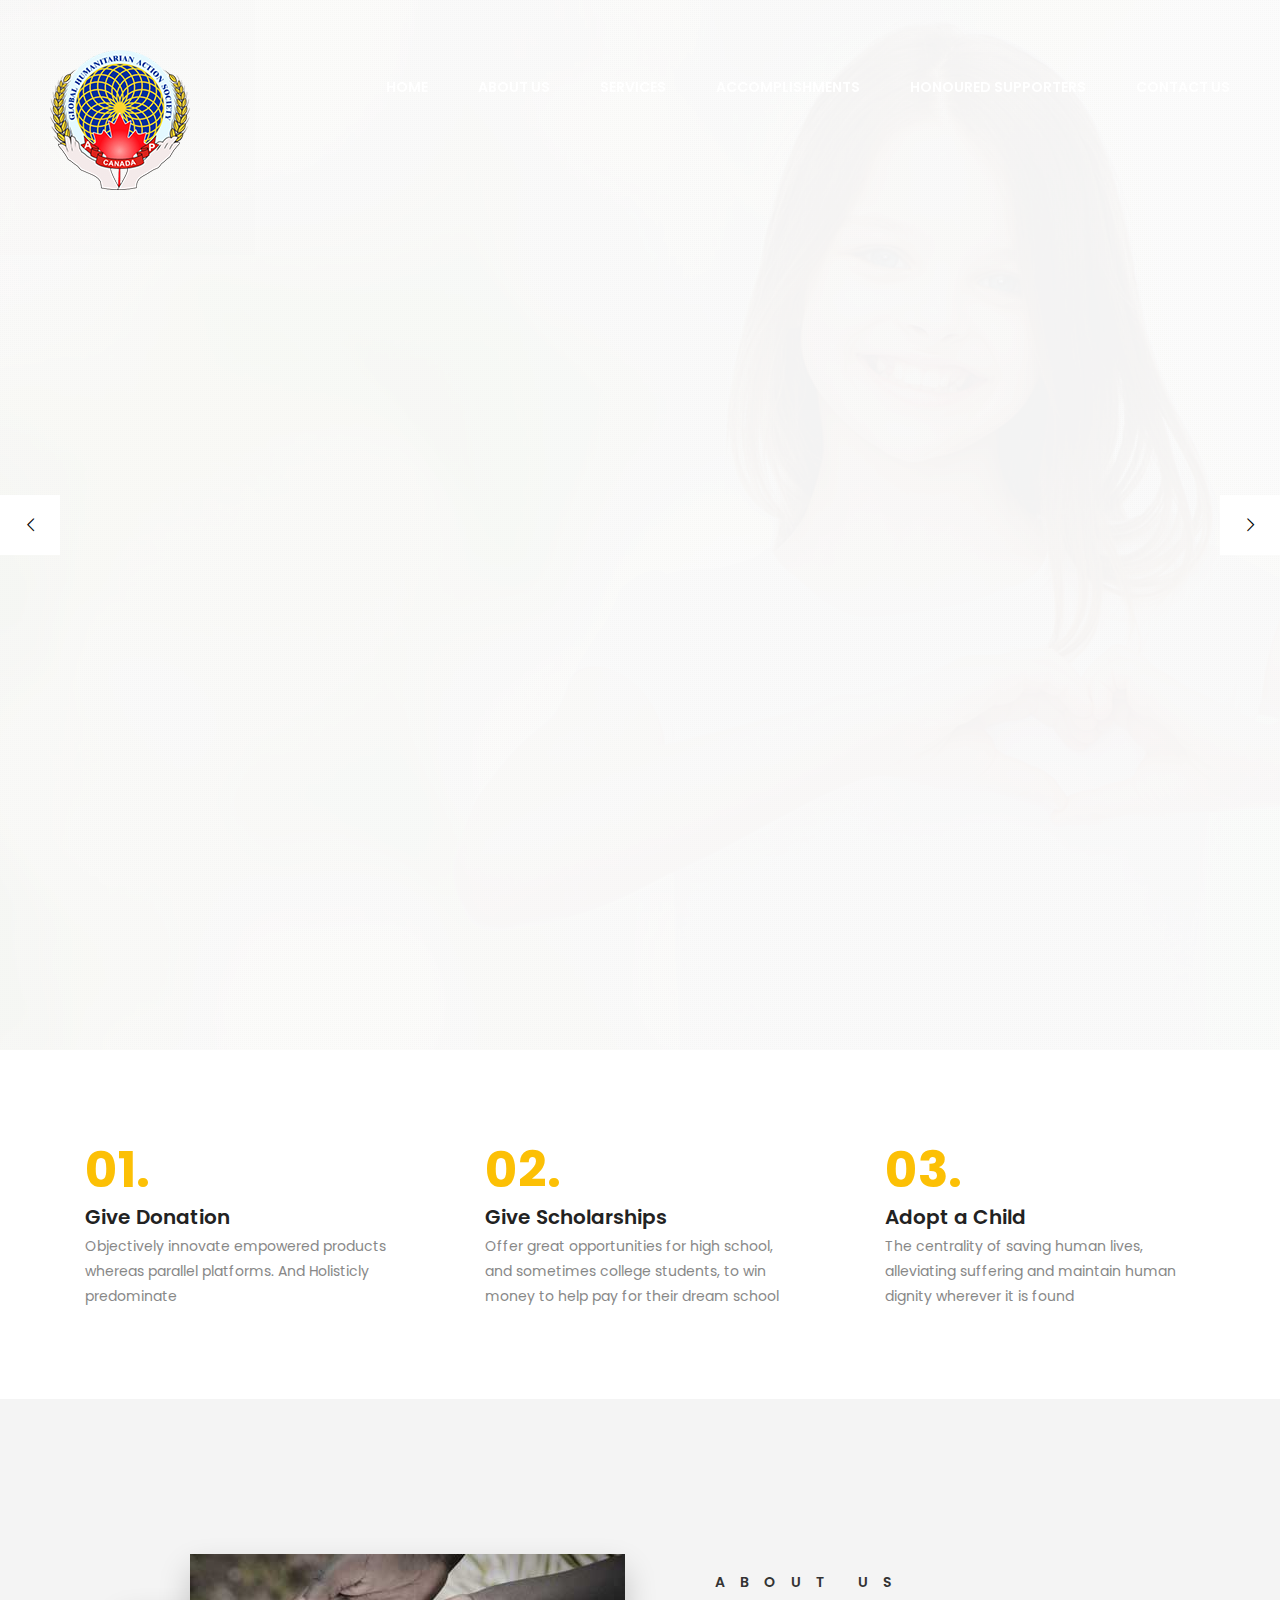
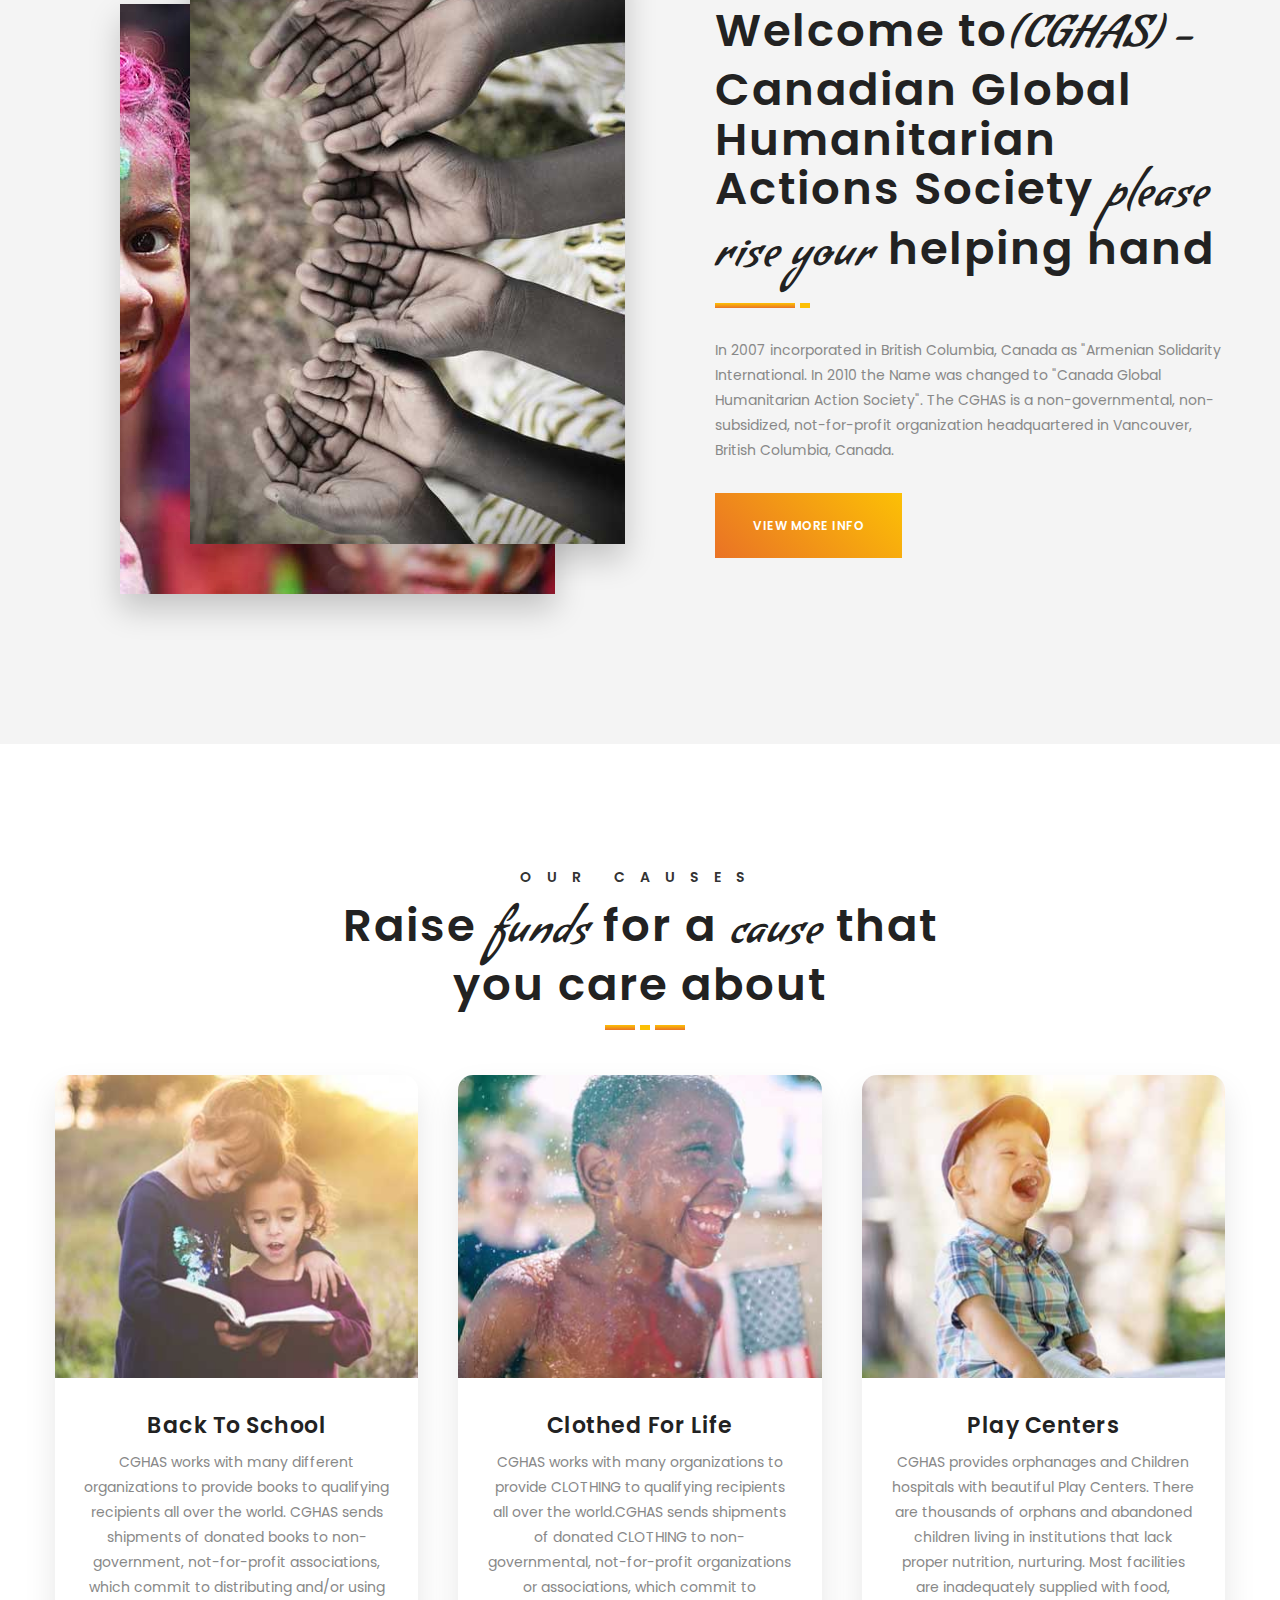
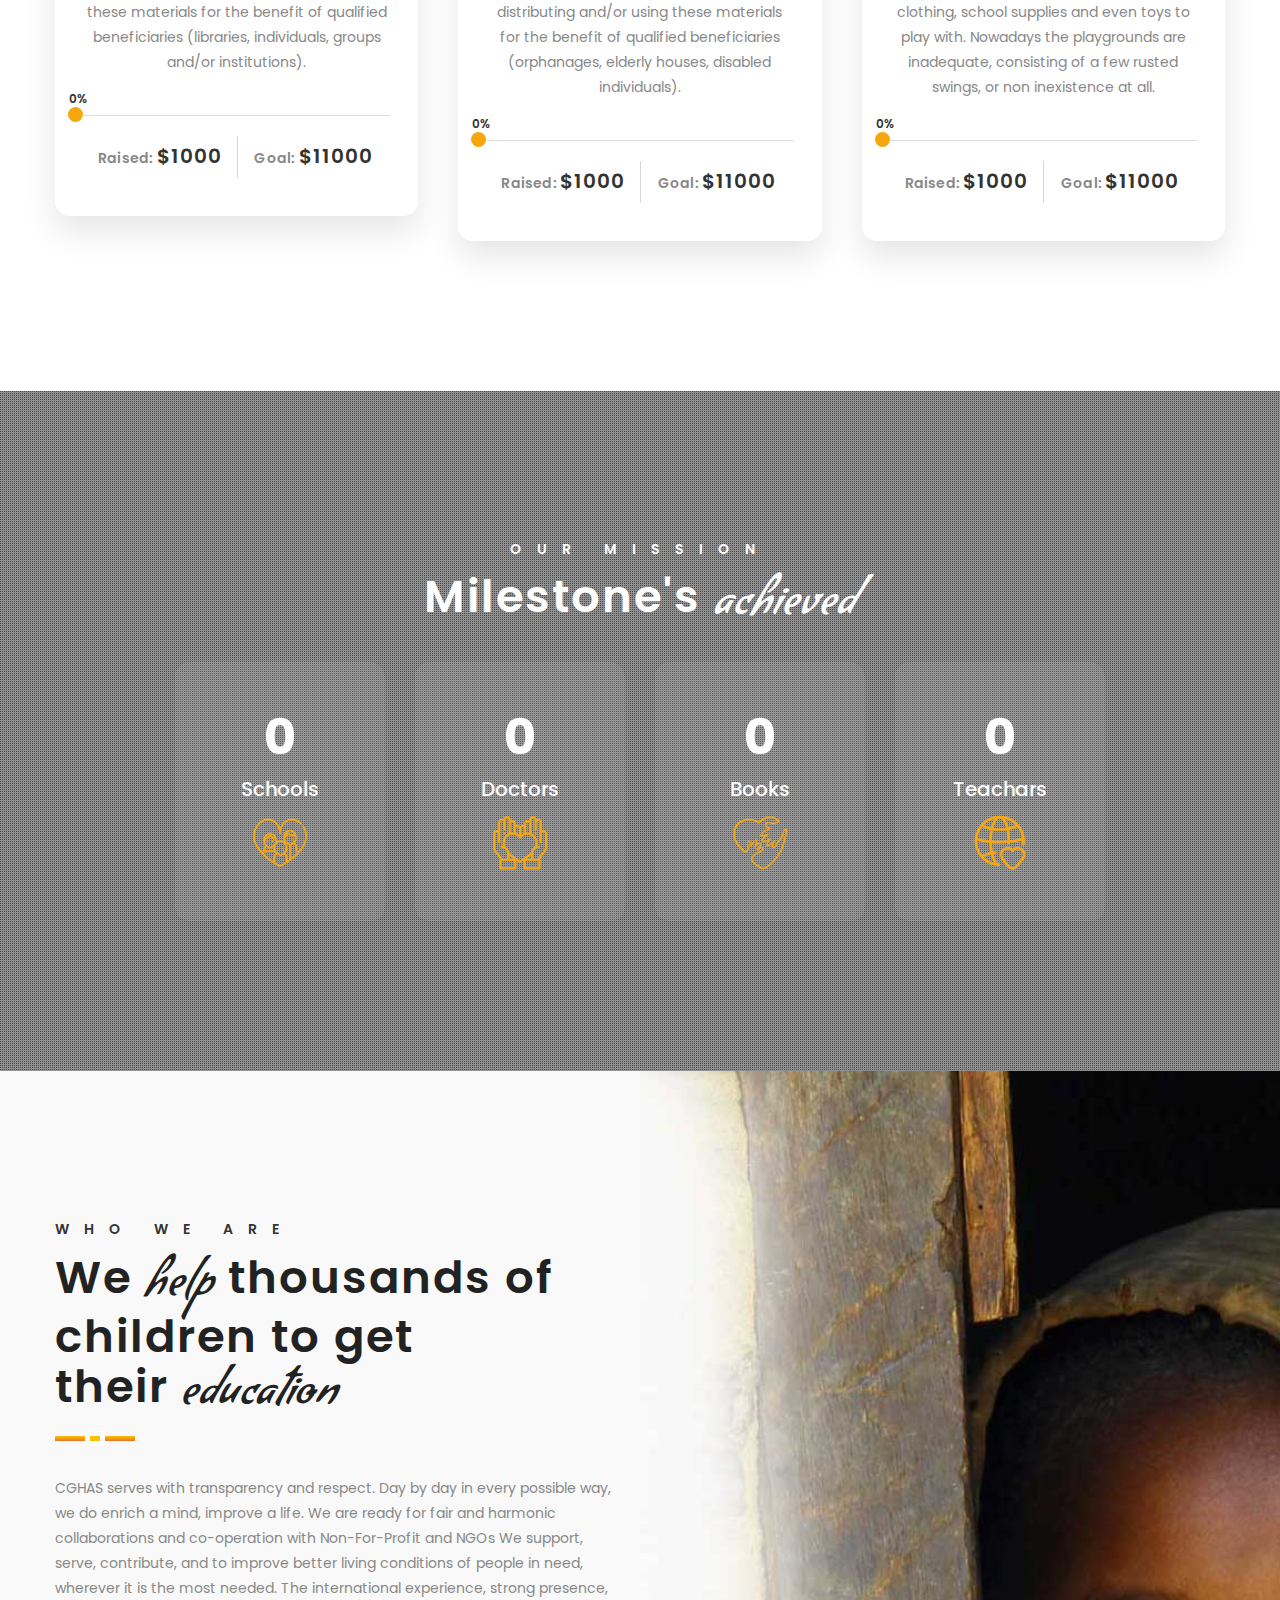
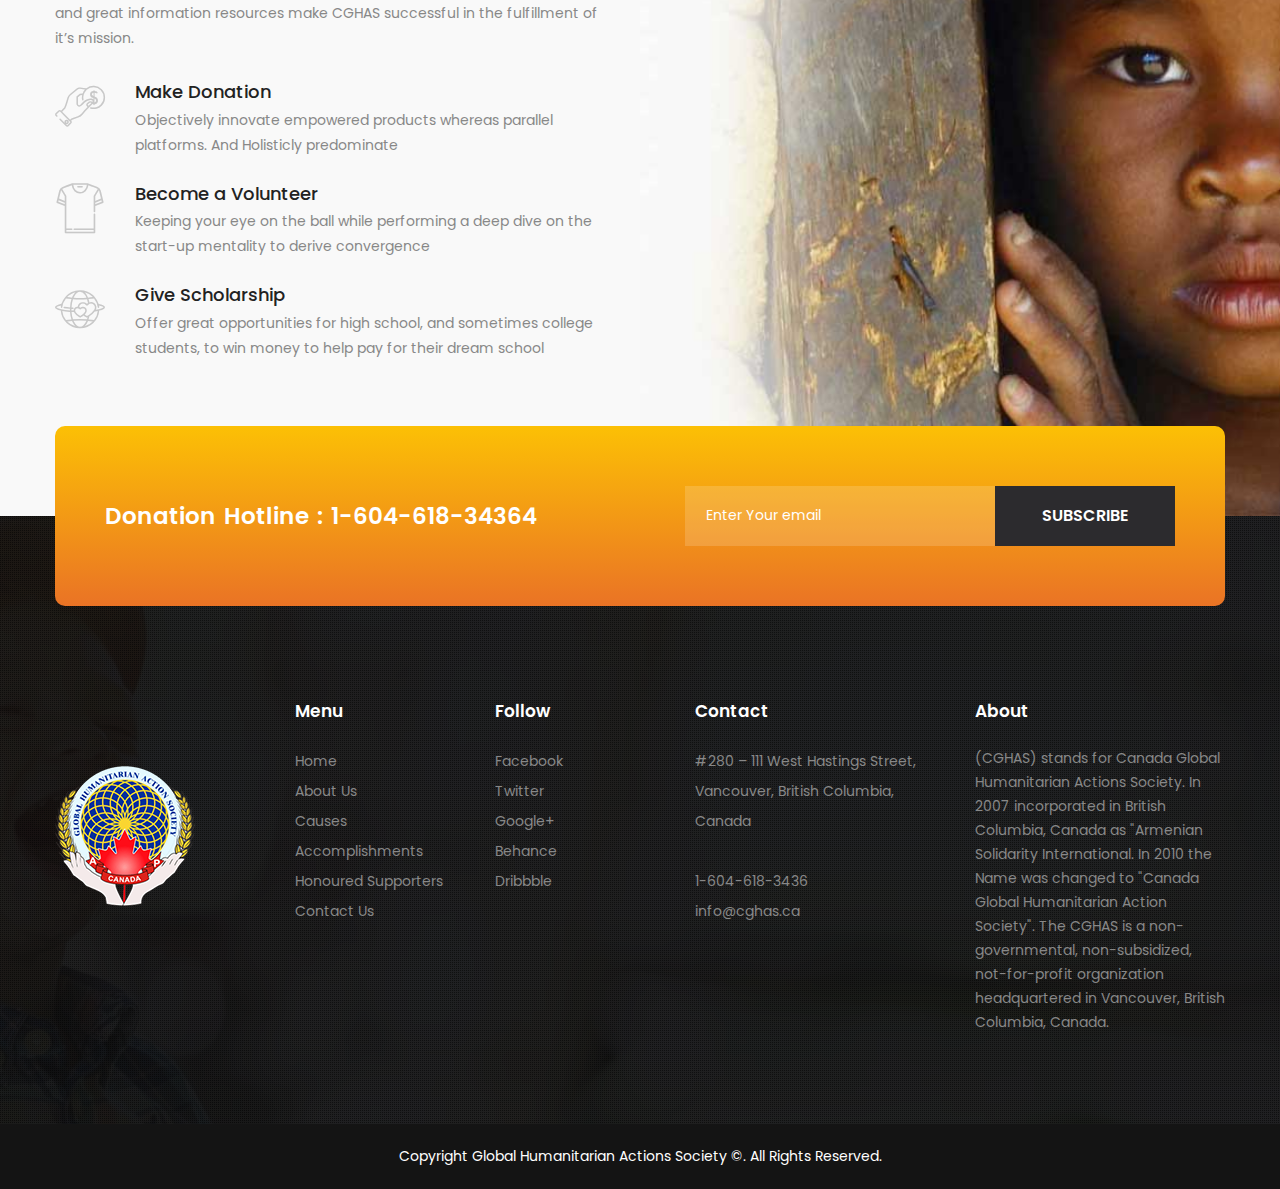
==== commit 6930f624: "SecondRevision" ====
--- a/index.html
+++ b/index.html
@@ -640,7 +640,7 @@
                     </div>
                     <div class="form-column col-md-6 col-sm-12 col-xs-12">
                         <div class="subscribe-form">
-                            <form method="post" action="http://themebunch.com/html/varna-charity/contact.html">
+                            <form method="post" action="contact.html">
                                 <div class="form-group">
                                     <input type="email" name="email" value="" placeholder="Enter Your email" required>
                                     <button type="submit" class="theme-btn btn-style-three">Subscribe</button>
@@ -661,7 +661,7 @@
             <div class="auto-container">
                 <div class="outer-box">
                     <!--Footer Logo-->
-                    <div class="footer-logo"><a href="index-2.html"><img src="images/footer-logo.png" alt=""></a></div>
+                    <div class="footer-logo"><a href="index.html"><img src="images/footer-logo.png" alt=""></a></div>
                     
                     <div class="row clearfix">
                         <div class="big-column col-md-5 col-sm-12 col-xs-12">
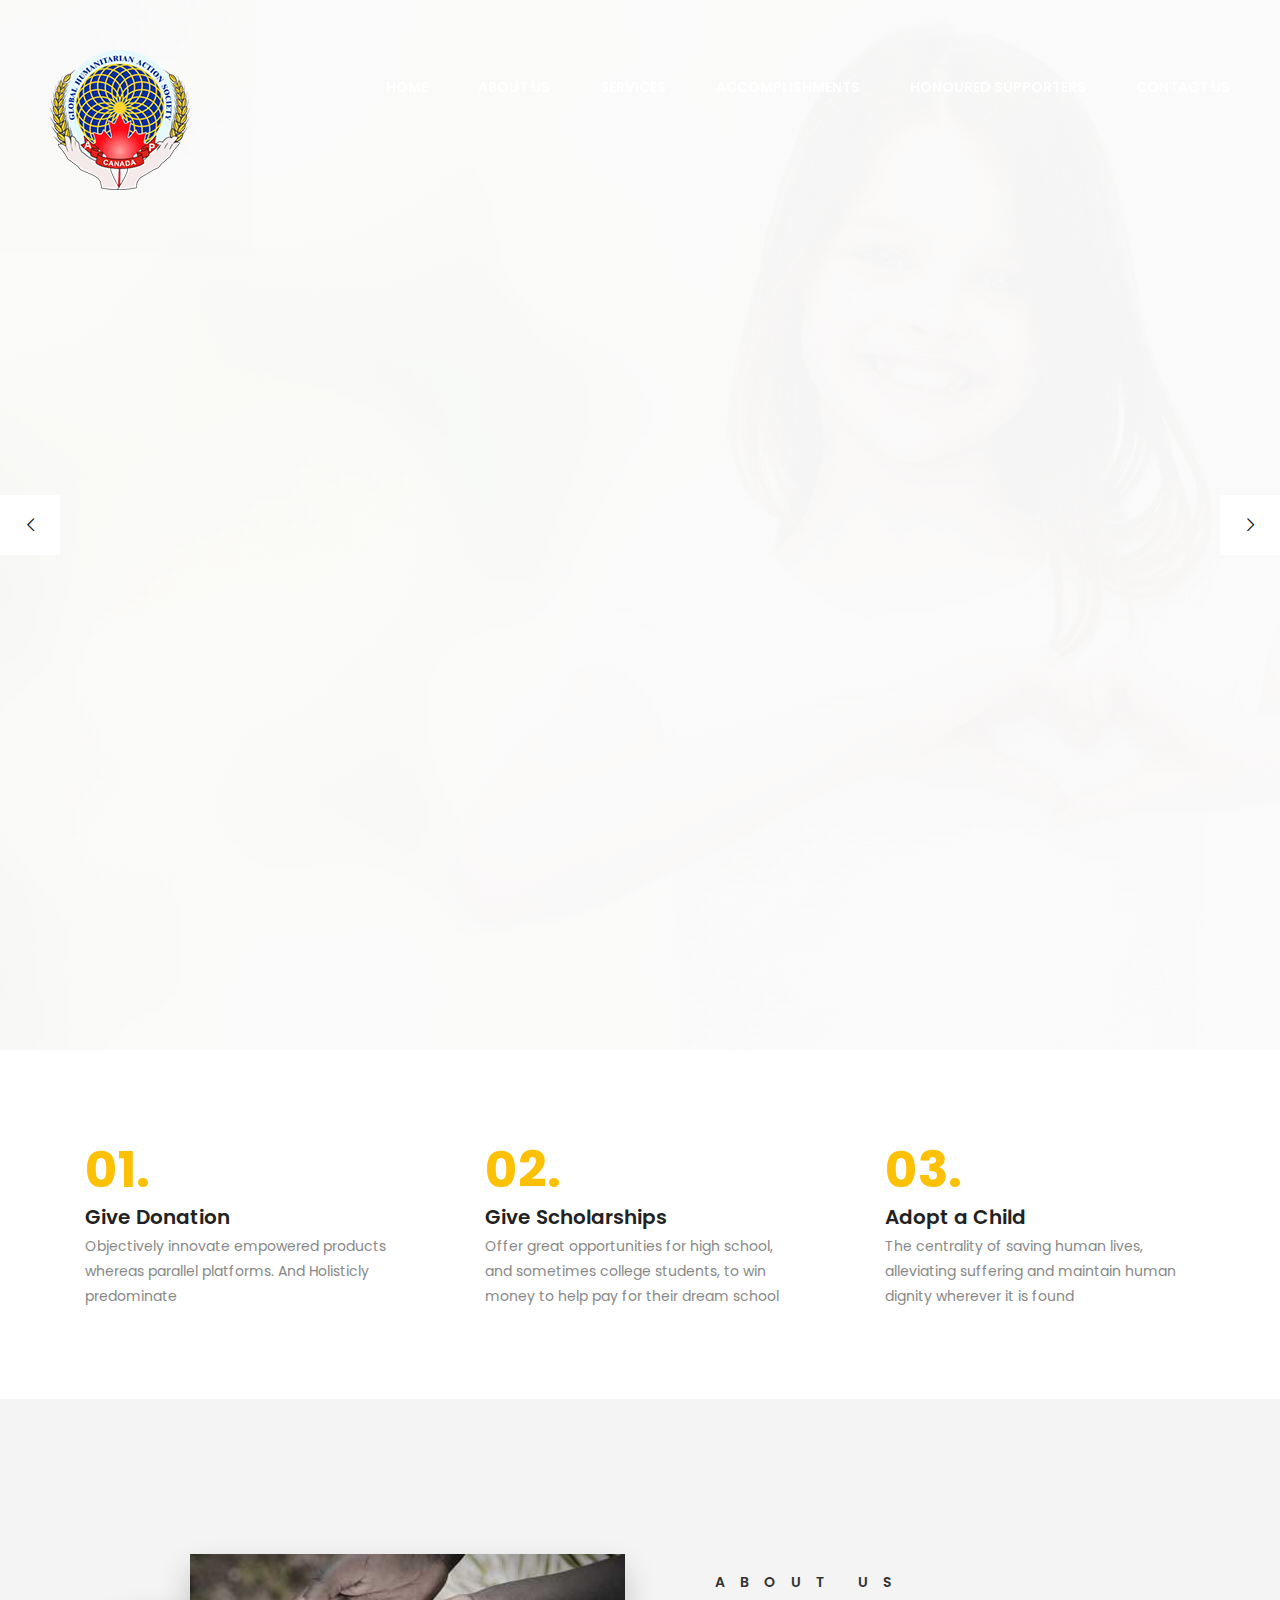
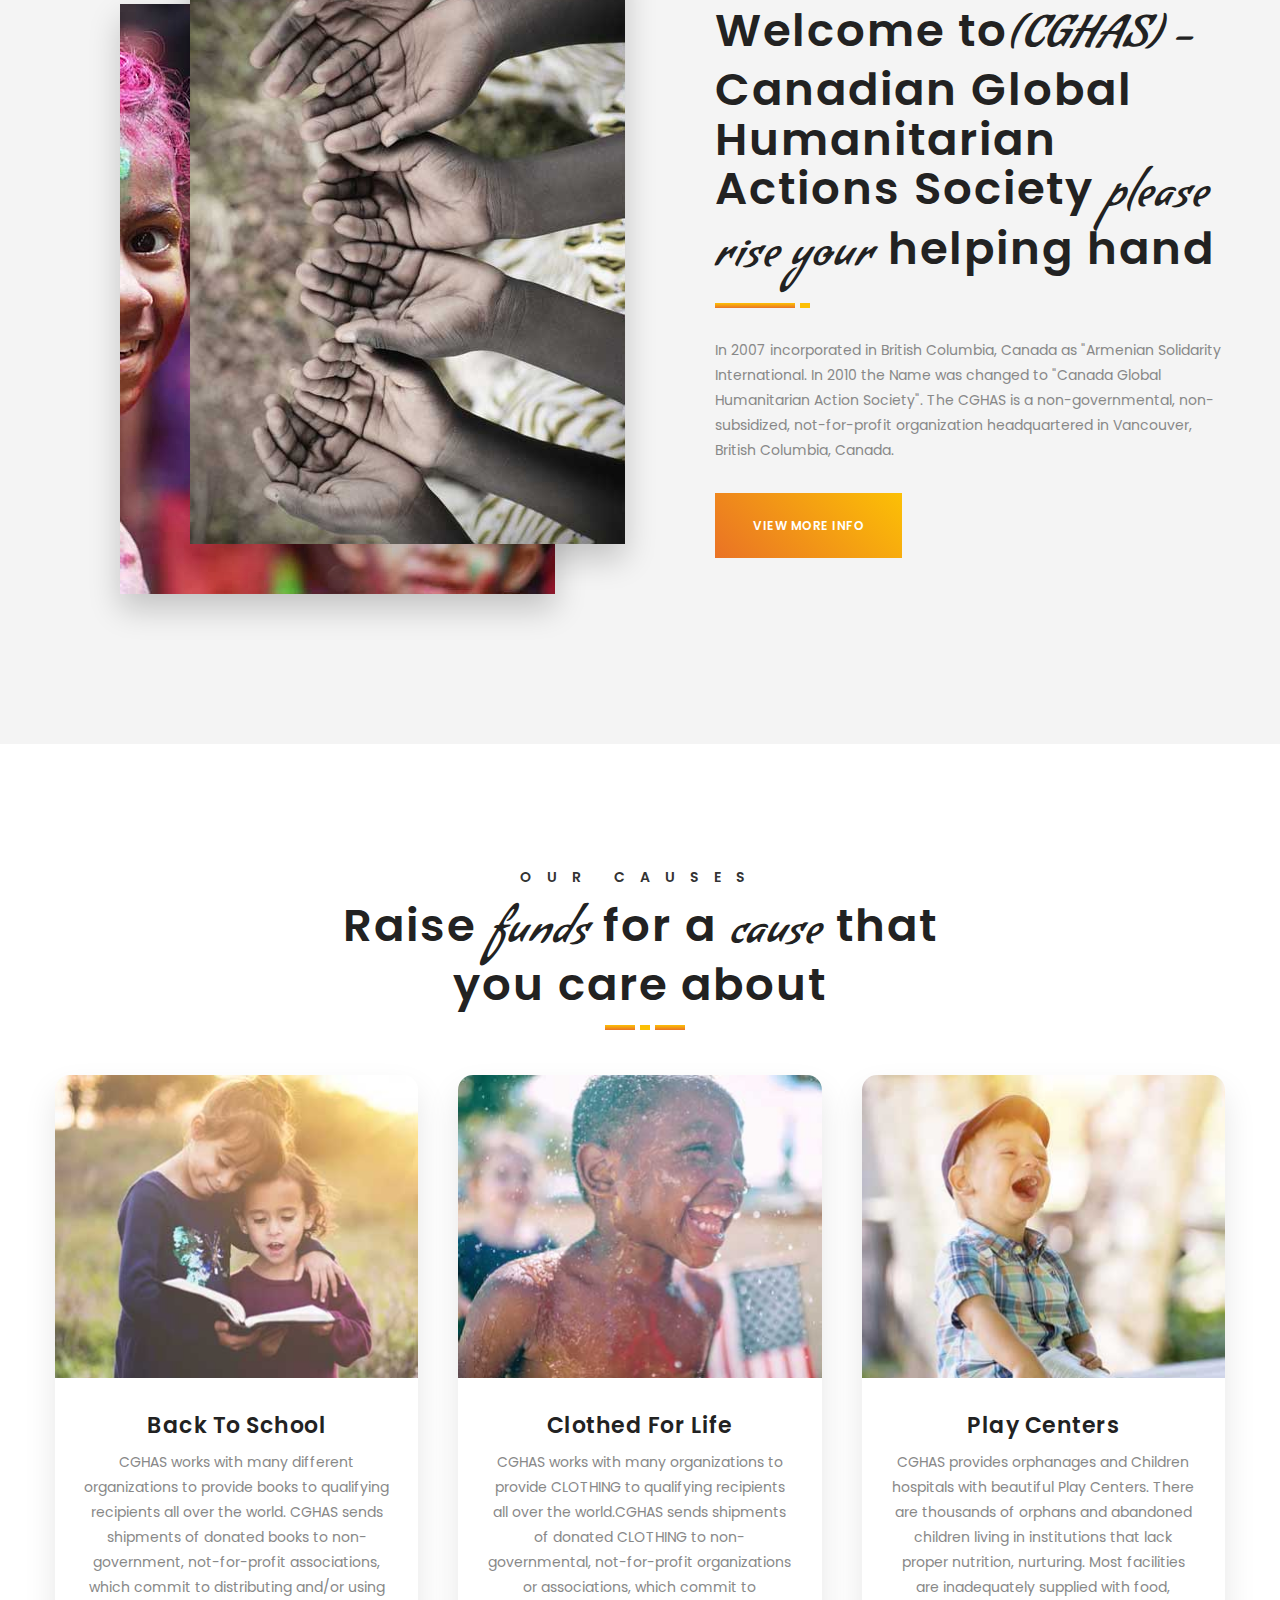
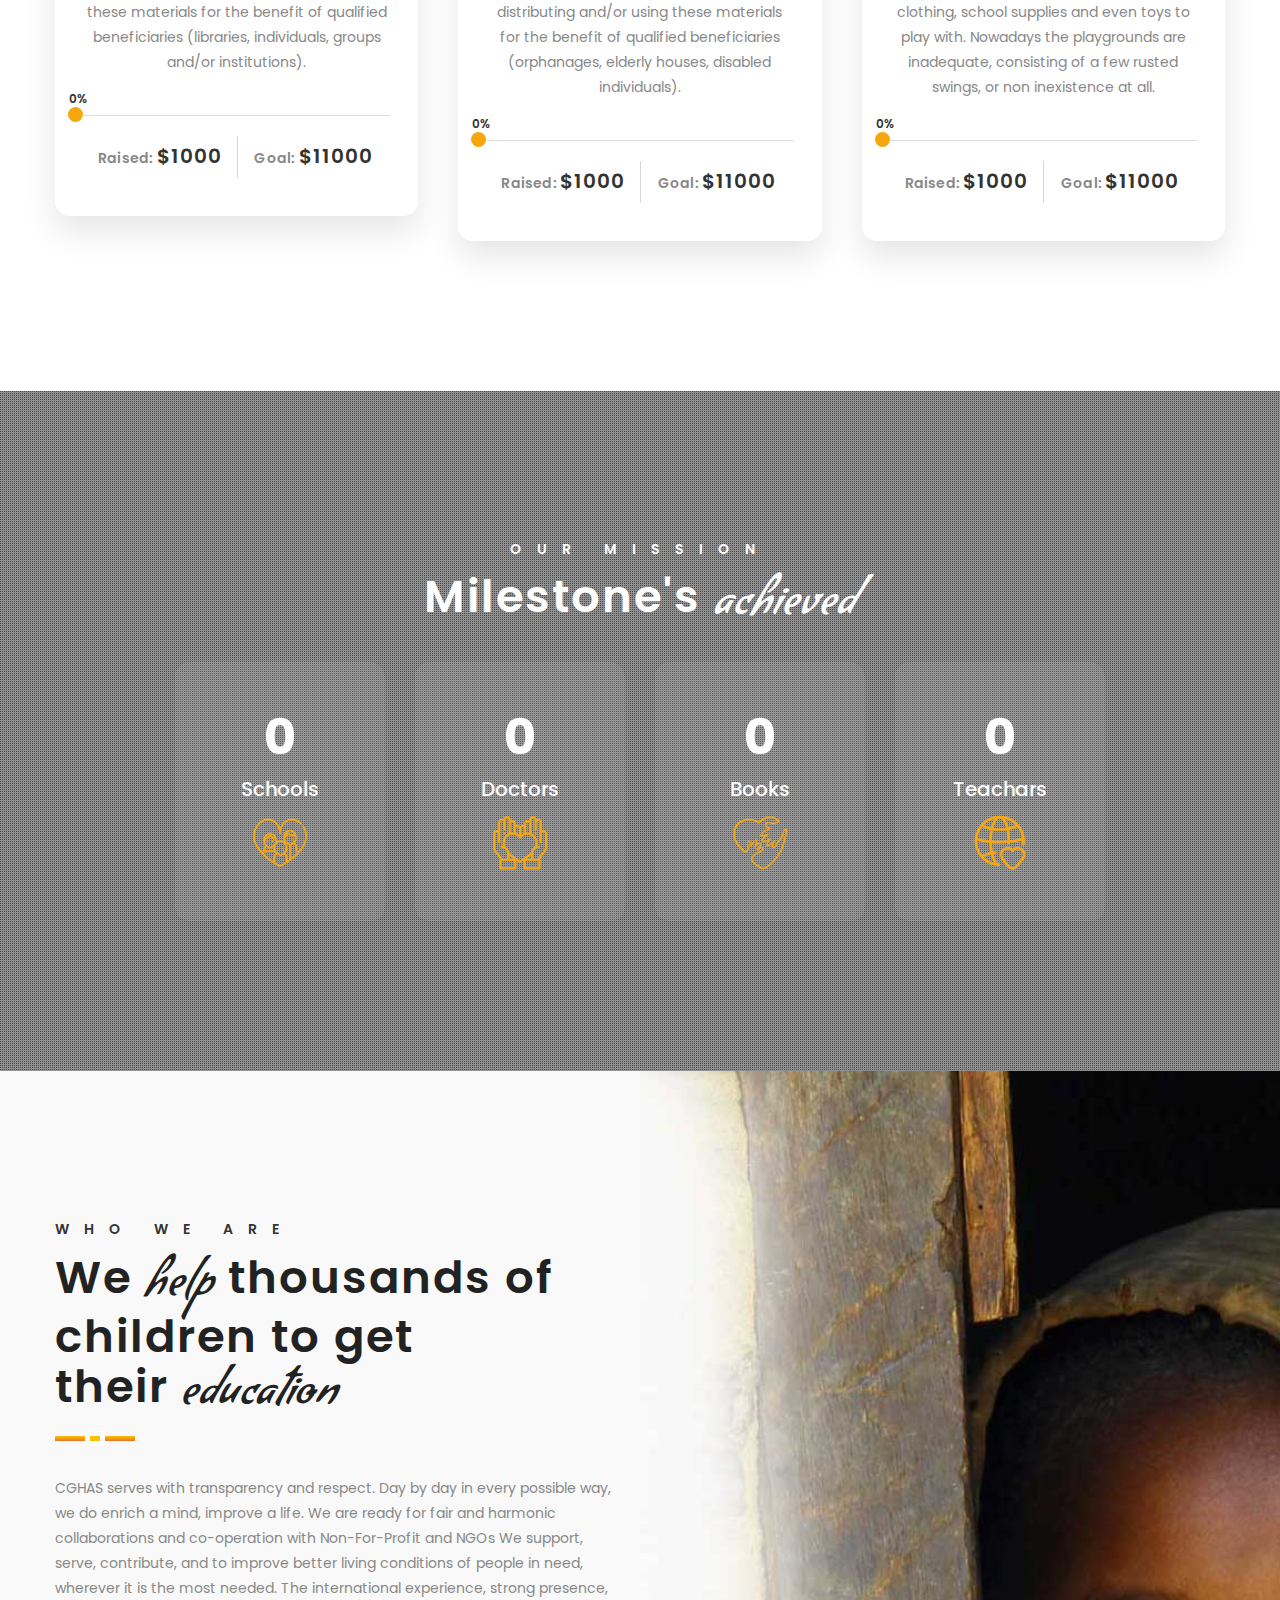
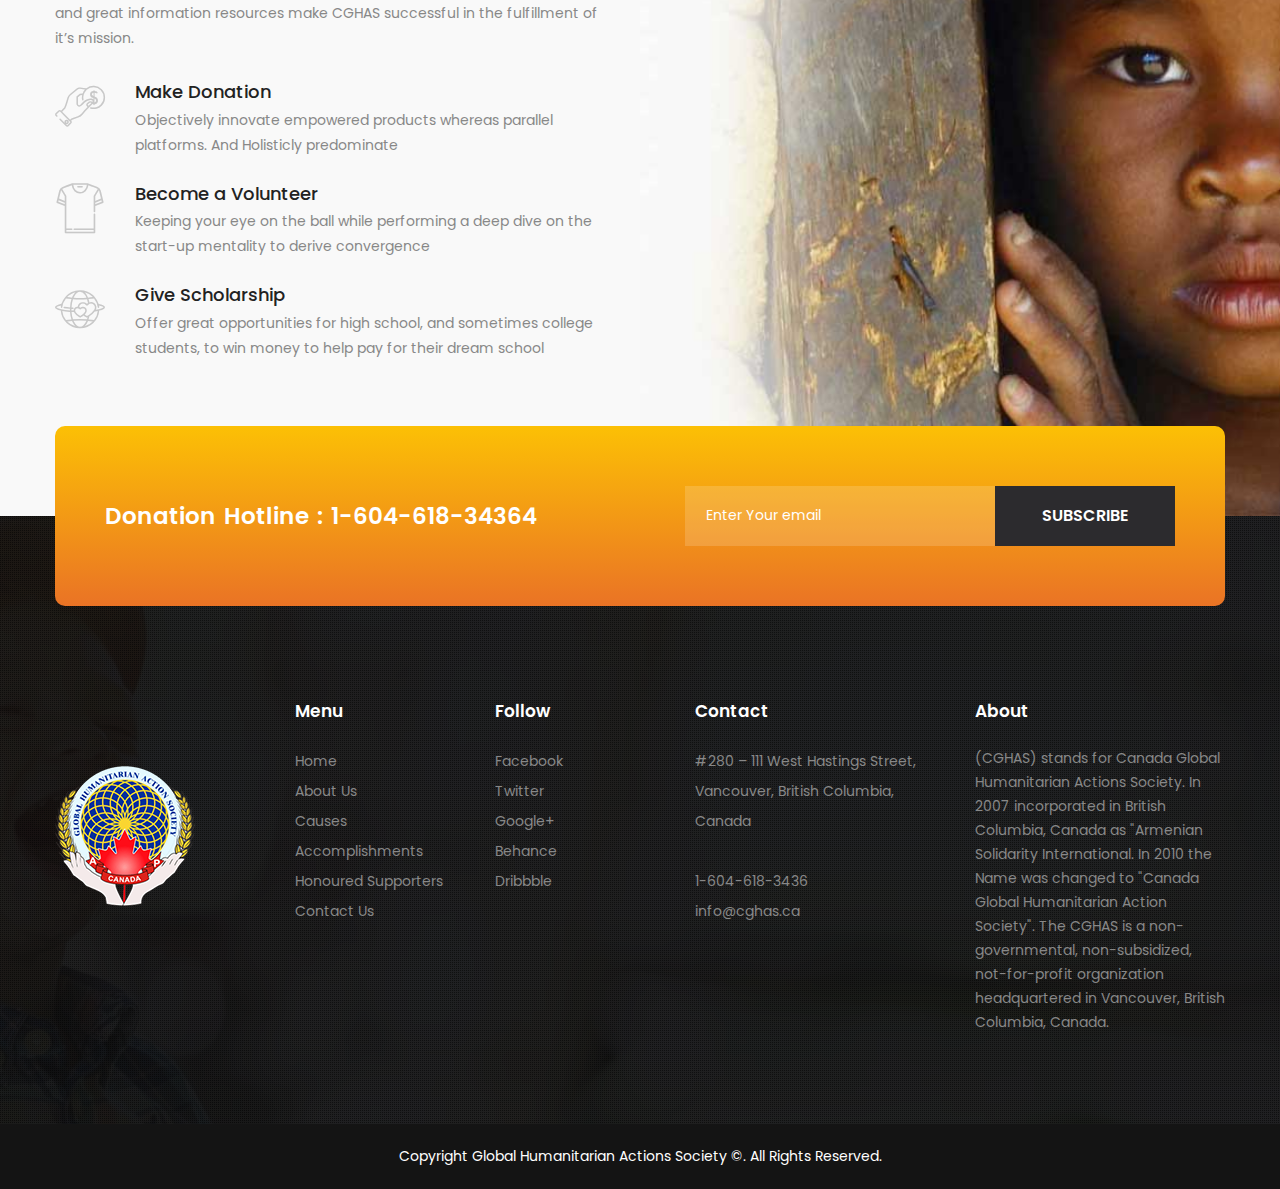
==== commit 1c3195b0: "paypalDonateupdate" ====
--- a/index.html
+++ b/index.html
@@ -141,7 +141,7 @@
                         data-x="['center','center','center','center']"
                         data-y="['middle','middle','middle','middle']"
                         data-frames='[{"from":"y:[-100%];z:0;rX:0deg;rY:0;rZ:0;sX:1;sY:1;skX:0;skY:0;","mask":"x:0px;y:0px;s:inherit;e:inherit;","speed":1500,"to":"o:1;","delay":1000,"ease":"Power3.easeInOut"},{"delay":"wait","speed":1000,"to":"auto:auto;","mask":"x:0;y:0;s:inherit;e:inherit;","ease":"Power3.easeInOut"}]'>
-                            <h2>Global <br>Humanitarian <span class="style-font">Actions</span></h2>
+                            <h2>Canada Global <br>Humanitarian <span class="style-font">Actions</span></h2>
                         </div>
                         
                         <div class="tp-caption" 
@@ -159,7 +159,7 @@
                         data-x="['center','center','center','center']"
                         data-y="['middle','middle','middle','middle']"
                         data-frames='[{"from":"y:[100%];z:0;rX:0deg;rY:0;rZ:0;sX:1;sY:1;skX:0;skY:0;","mask":"x:0px;y:0px;s:inherit;e:inherit;","speed":1500,"to":"o:1;","delay":1000,"ease":"Power3.easeInOut"},{"delay":"wait","speed":1000,"to":"auto:auto;","mask":"x:0;y:0;s:inherit;e:inherit;","ease":"Power3.easeInOut"}]'>
-                            <a href="about.html" class="theme-btn btn-style-one"><span>Donate Now</span></a>
+                            <a href="https://paypal.me/cghas" class="theme-btn btn-style-one"><span>Donate Now</span></a>
                         </div>
                     </li>
                     <!-- Slide 2 -->
@@ -220,7 +220,7 @@
                         data-x="['center','center','center','center']"
                         data-y="['middle','middle','middle','middle']"
                         data-frames='[{"from":"y:[100%];z:0;rX:0deg;rY:0;rZ:0;sX:1;sY:1;skX:0;skY:0;","mask":"x:0px;y:0px;s:inherit;e:inherit;","speed":1500,"to":"o:1;","delay":1000,"ease":"Power3.easeInOut"},{"delay":"wait","speed":1000,"to":"auto:auto;","mask":"x:0;y:0;s:inherit;e:inherit;","ease":"Power3.easeInOut"}]'>
-                            <a href="about.html" class="theme-btn btn-style-one"><span>Donate Now</span></a>
+                            <a href="https://paypal.me/cghas" class="theme-btn btn-style-one"><span>Donate Now</span></a>
                         </div>
                     </li>
 
@@ -264,7 +264,7 @@
                         data-x="['center','center','center','center']"
                         data-y="['middle','middle','middle','middle']"
                         data-frames='[{"from":"y:[-100%];z:0;rX:0deg;rY:0;rZ:0;sX:1;sY:1;skX:0;skY:0;","mask":"x:0px;y:0px;s:inherit;e:inherit;","speed":1500,"to":"o:1;","delay":1000,"ease":"Power3.easeInOut"},{"delay":"wait","speed":1000,"to":"auto:auto;","mask":"x:0;y:0;s:inherit;e:inherit;","ease":"Power3.easeInOut"}]'>
-                            <h2>Global <br>Humanitarian <span class="style-font">Actions</span></h2>
+                            <h2>Canada Global <br>Humanitarian <span class="style-font">Actions</span></h2>
                         </div>
                         
                         <div class="tp-caption" 
@@ -282,7 +282,7 @@
                         data-x="['center','center','center','center']"
                         data-y="['middle','middle','middle','middle']"
                         data-frames='[{"from":"y:[100%];z:0;rX:0deg;rY:0;rZ:0;sX:1;sY:1;skX:0;skY:0;","mask":"x:0px;y:0px;s:inherit;e:inherit;","speed":1500,"to":"o:1;","delay":1000,"ease":"Power3.easeInOut"},{"delay":"wait","speed":1000,"to":"auto:auto;","mask":"x:0;y:0;s:inherit;e:inherit;","ease":"Power3.easeInOut"}]'>
-                            <a href="about.html" class="theme-btn btn-style-one"><span>Donate Now</span></a>
+                            <a href="https://paypal.me/cghas" class="theme-btn btn-style-one"><span>Donate Now</span></a>
                         </div>
                     </li>
 
@@ -344,7 +344,7 @@
                         data-x="['center','center','center','center']"
                         data-y="['middle','middle','middle','middle']"
                         data-frames='[{"from":"y:[100%];z:0;rX:0deg;rY:0;rZ:0;sX:1;sY:1;skX:0;skY:0;","mask":"x:0px;y:0px;s:inherit;e:inherit;","speed":1500,"to":"o:1;","delay":1000,"ease":"Power3.easeInOut"},{"delay":"wait","speed":1000,"to":"auto:auto;","mask":"x:0;y:0;s:inherit;e:inherit;","ease":"Power3.easeInOut"}]'>
-                            <a href="about.html" class="theme-btn btn-style-one"><span>Donate Now</span></a>
+                            <a href="https://paypal.me/cghas" class="theme-btn btn-style-one"><span>Donate Now</span></a>
                         </div>
                     </li>
 				</ul>
@@ -363,7 +363,7 @@
                     <div class="work-step col-md-4 col-sm-6 col-xs-12">
                         <div class="inner-box">
                             <h2>01.</h2>
-                            <h4><a href="about.html">Give Donation</a></h4>
+                            <h4><a href="https://paypal.me/cghas">Give Donation</a></h4>
                             <p>Objectively innovate empowered products whereas parallel platforms. And Holisticly predominate </p>
                         </div>
                     </div>
@@ -372,7 +372,7 @@
                     <div class="work-step col-md-4 col-sm-6 col-xs-12">
                         <div class="inner-box">
                             <h2>02.</h2>
-                            <h4><a href="about.html">Give Scholarships</a></h4>
+                            <h4><a href="https://paypal.me/cghas">Give Scholarships</a></h4>
                             <p>Offer great opportunities for high school, and sometimes college students, to win money to help pay for their dream school </p>
                         </div>
                     </div>
@@ -596,7 +596,7 @@
                     <ul class="choose-info">
                         <li>
                             <span class="icon flaticon-coin"></span>
-                            <h3><a href="#">Make Donation</a></h3>
+                            <h3><a href="https://paypal.me/cghas">Make Donation</a></h3>
                             <p>Objectively innovate empowered products whereas parallel platforms. And Holisticly predominate</p>
                         </li>
 
@@ -621,7 +621,6 @@
         </div>
     </section>
     <!-- End Who We Are -->
-
     
             </div>
         </div>
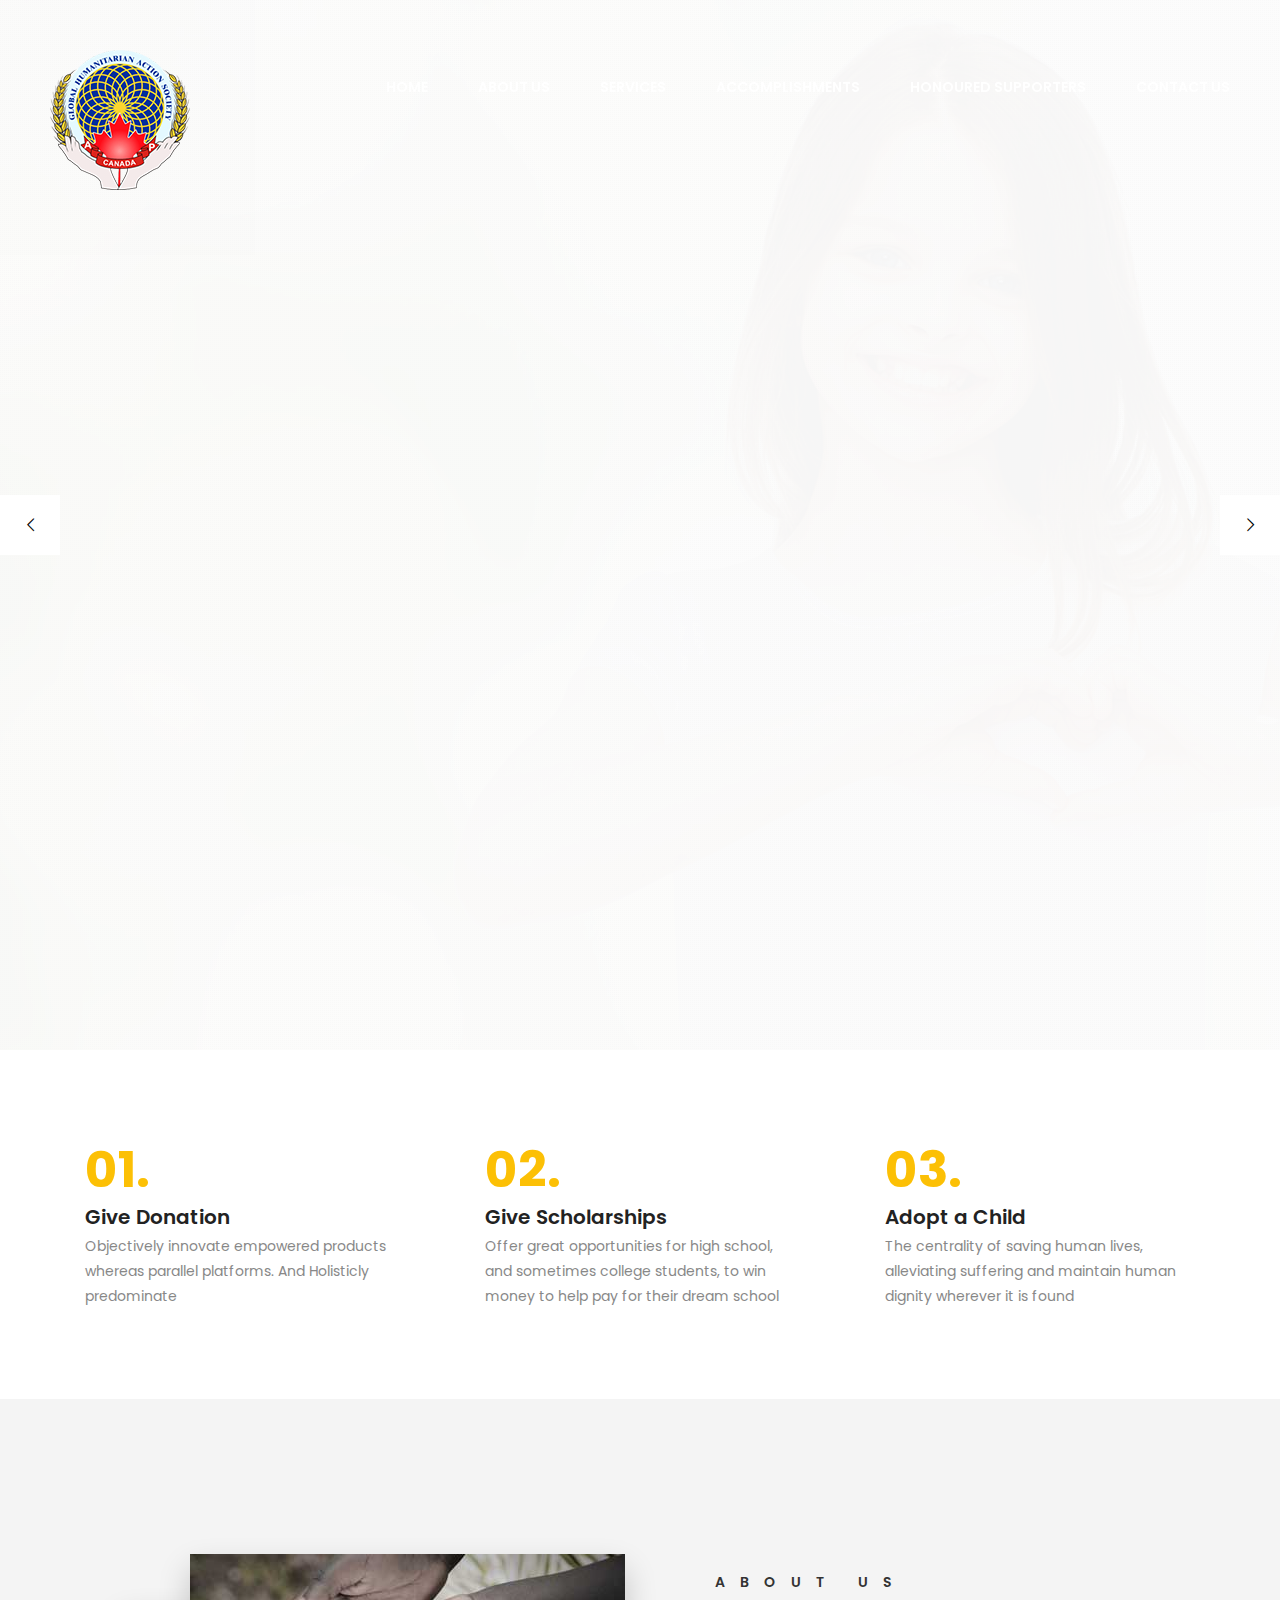
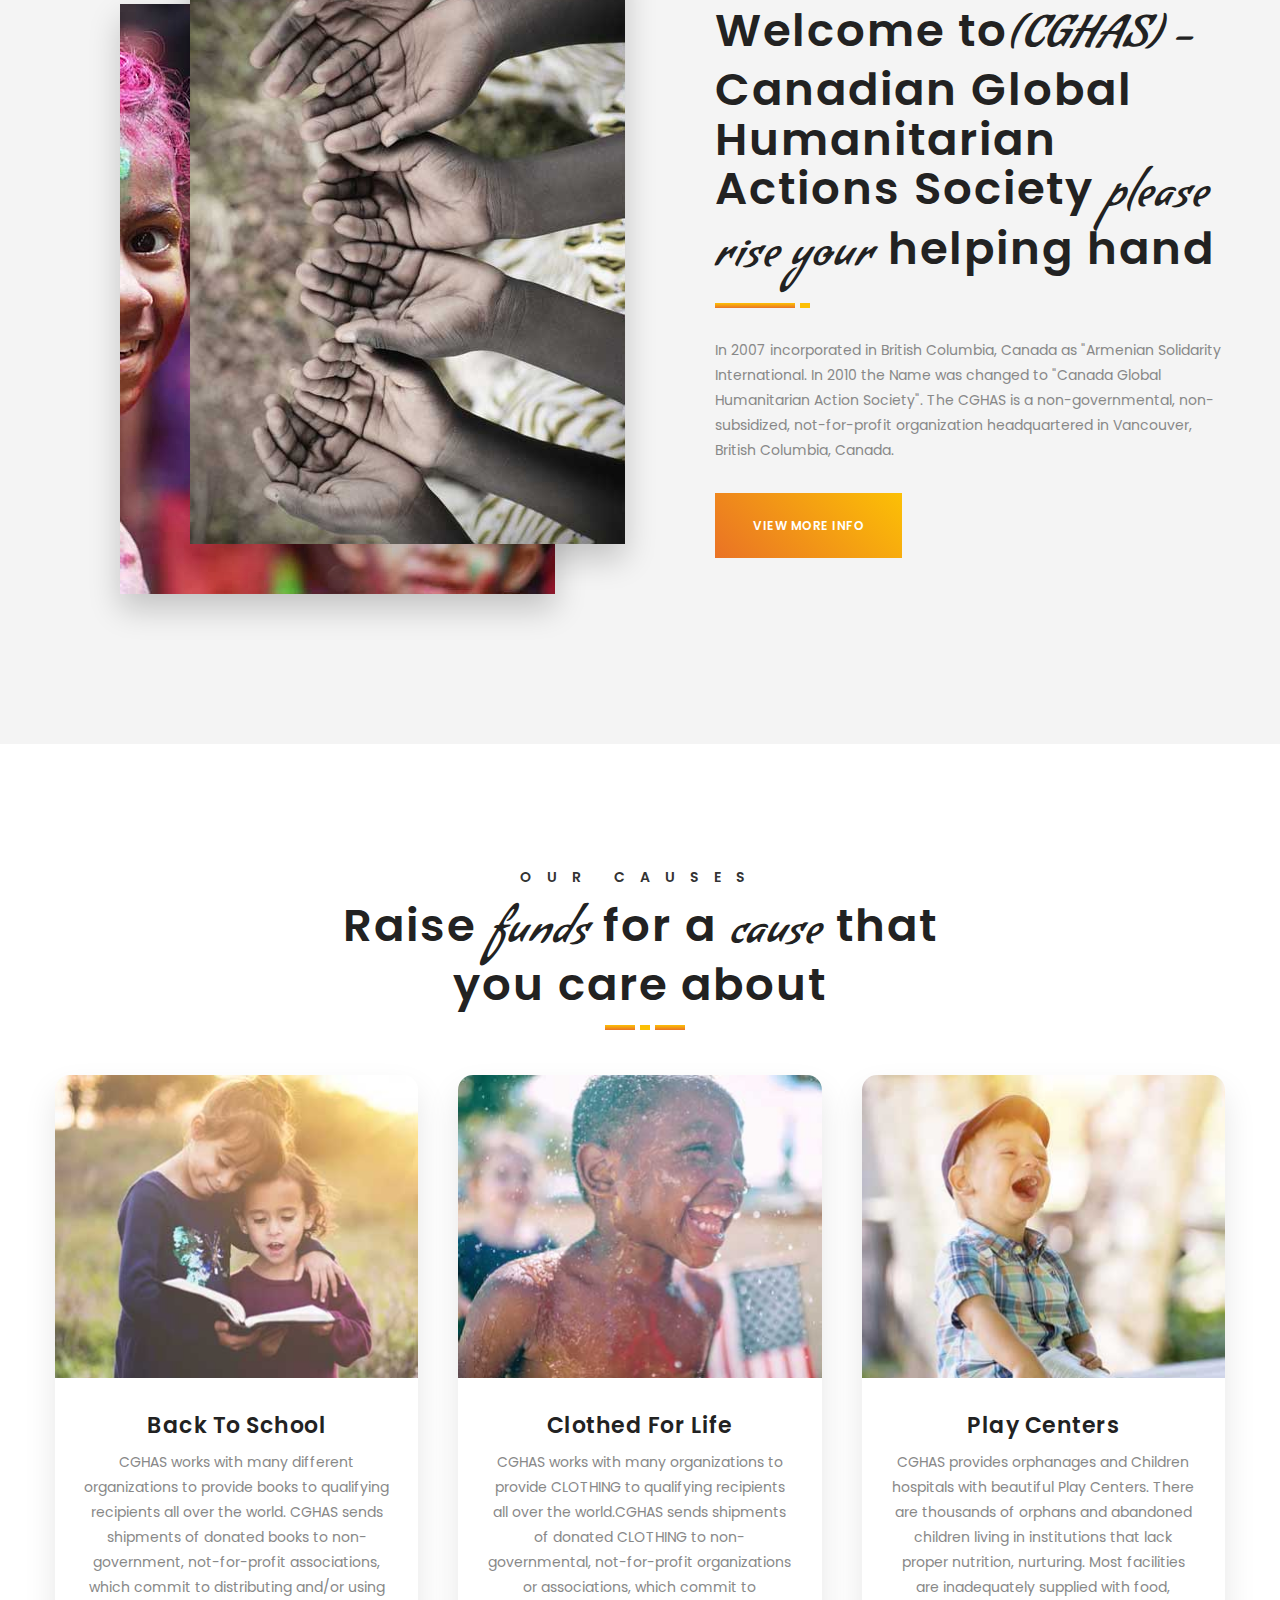
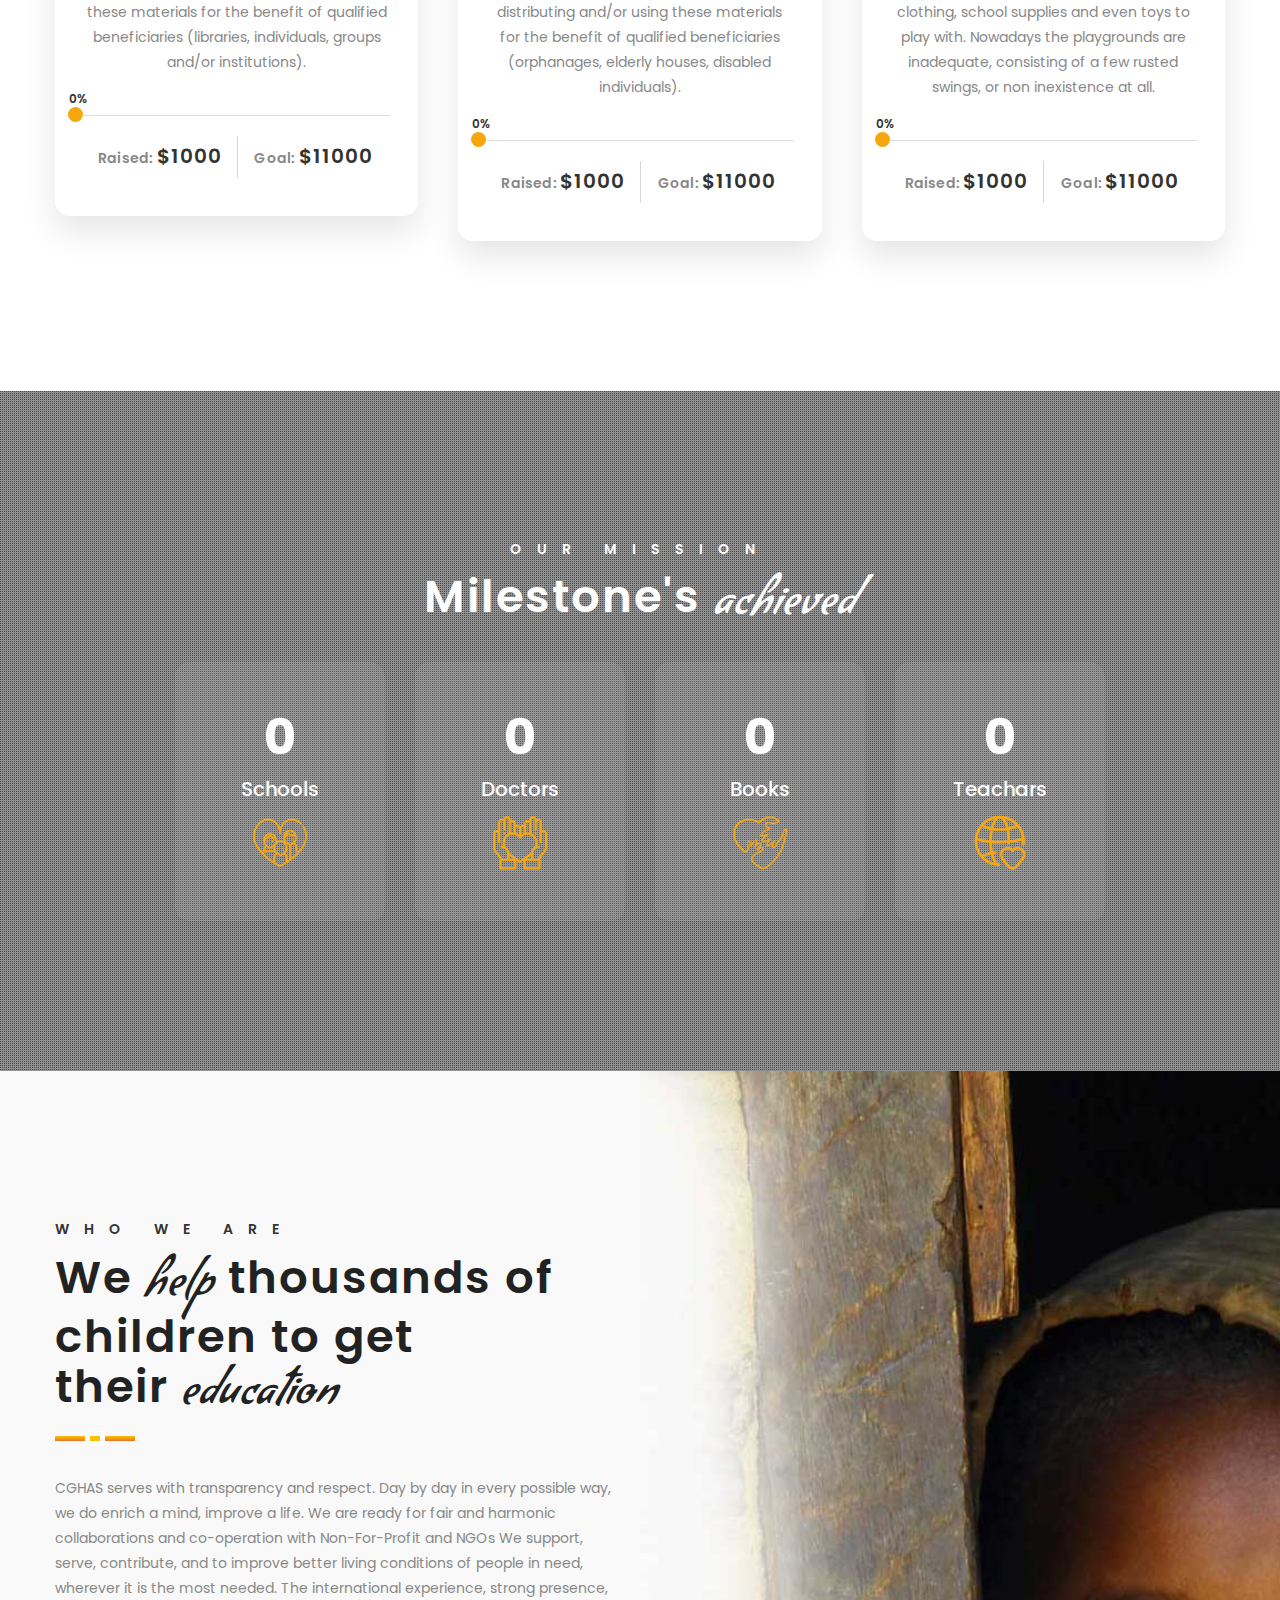
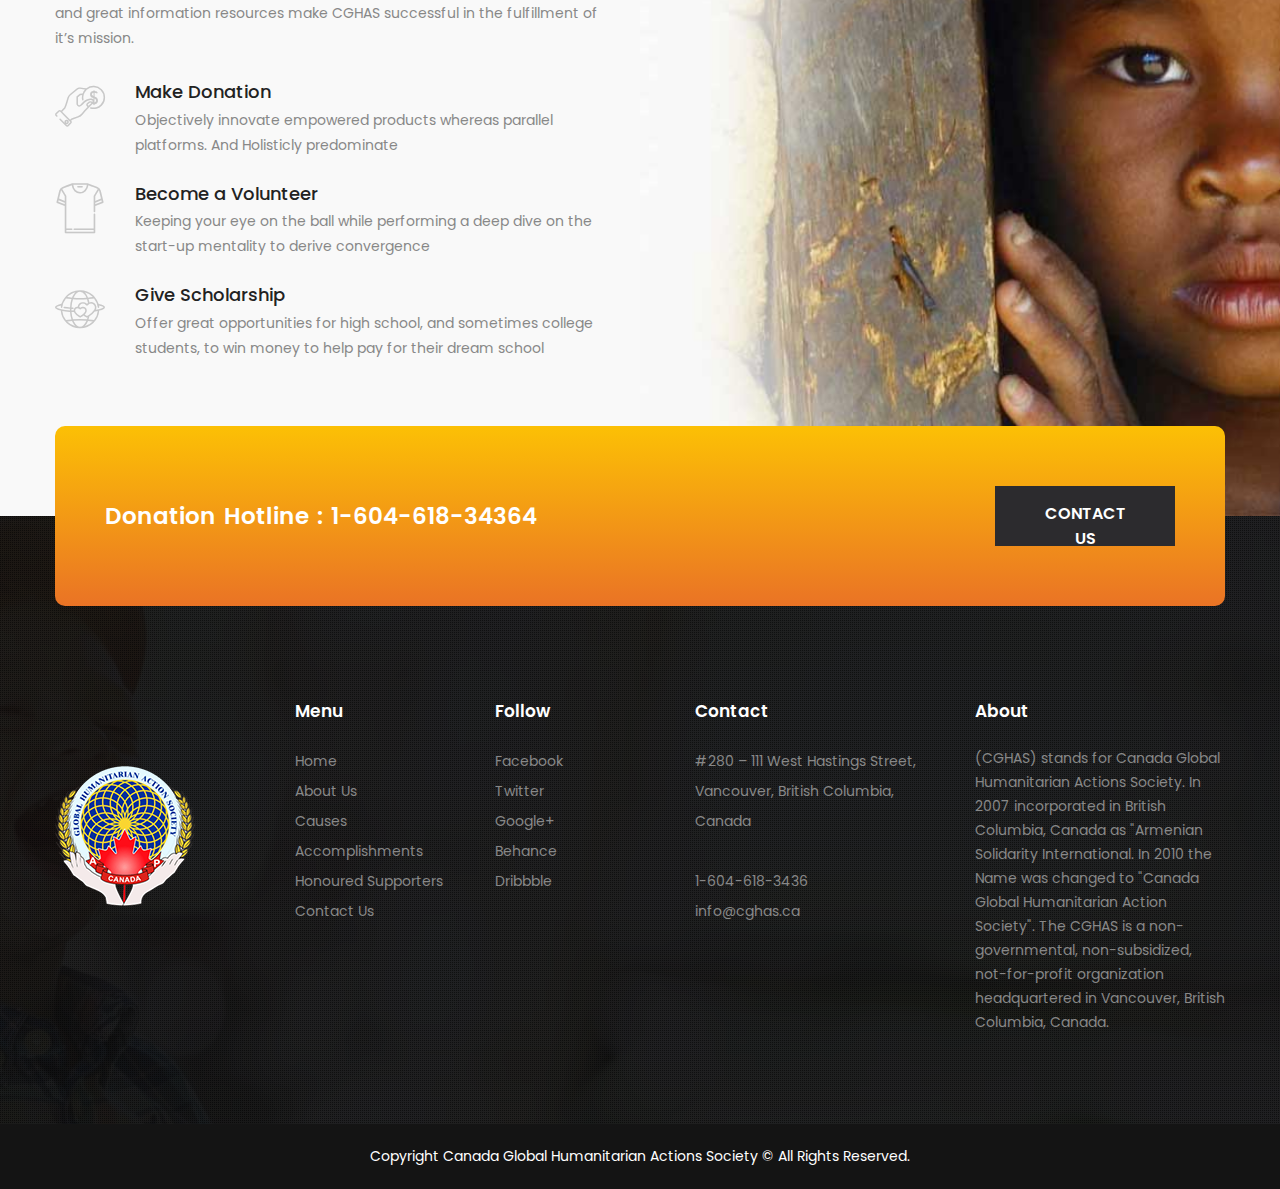
==== commit 339f0f06: "finalPaypalConnection" ====
--- a/index.html
+++ b/index.html
@@ -608,7 +608,7 @@
 
                         <li>
                             <span class="icon flaticon-globe"></span>
-                            <h3><a href="#">Give Scholarship </a></h3>
+                            <h3><a href="https://paypal.me/cghas">Give Scholarship </a></h3>
                             <p>Offer great opportunities for high school, and sometimes college students, to win money to help pay for their dream school</p>
                         </li>
                     </ul>
@@ -641,8 +641,8 @@
                         <div class="subscribe-form">
                             <form method="post" action="contact.html">
                                 <div class="form-group">
-                                    <input type="email" name="email" value="" placeholder="Enter Your email" required>
-                                    <button type="submit" class="theme-btn btn-style-three">Subscribe</button>
+                                    <!-- <input type="email" name="email" value="" placeholder="Enter Your email" required> -->
+                                    <button type="submit" class="theme-btn btn-style-three">Contact Us</button>
                                 </div>
                             </form>
                         </div>
@@ -723,7 +723,7 @@
         <!--Bottom-->
         <div class="footer-bottom">
             <div class="auto-container">
-                <div class="copyright">Copyright <a href="index.html">Global Humanitarian Actions Society</a> ©. All Rights Reserved.</div>
+                <div class="copyright">Copyright <a href="index.html">Canada Global Humanitarian Actions Society</a> © All Rights Reserved.</div>
             </div>
         </div>
     </footer>
